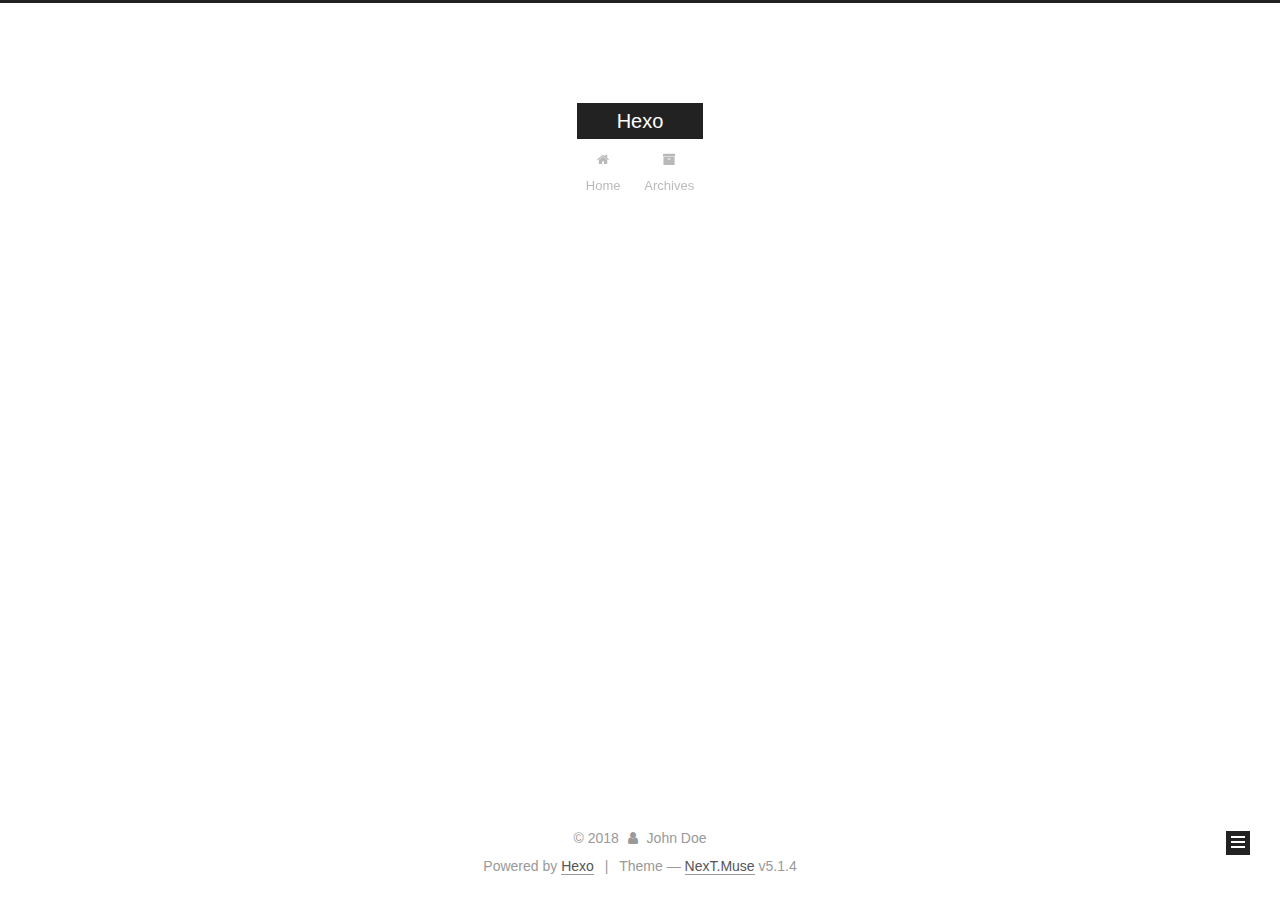
==== archives/index.html @ 944fe7e5 "Site updated: 2018-11-12 16:10:00" ====
<!DOCTYPE html>



  


<html class="theme-next muse use-motion" lang="">
<head><meta name="generator" content="Hexo 3.8.0">
  <meta charset="UTF-8">
<meta http-equiv="X-UA-Compatible" content="IE=edge">
<meta name="viewport" content="width=device-width, initial-scale=1, maximum-scale=1">
<meta name="theme-color" content="#222">









<meta http-equiv="Cache-Control" content="no-transform">
<meta http-equiv="Cache-Control" content="no-siteapp">
















  
  
  <link href="/lib/fancybox/source/jquery.fancybox.css?v=2.1.5" rel="stylesheet" type="text/css">







<link href="/lib/font-awesome/css/font-awesome.min.css?v=4.6.2" rel="stylesheet" type="text/css">

<link href="/css/main.css?v=5.1.4" rel="stylesheet" type="text/css">


  <link rel="apple-touch-icon" sizes="180x180" href="/images/apple-touch-icon-next.png?v=5.1.4">


  <link rel="icon" type="image/png" sizes="32x32" href="/images/favicon-32x32-next.png?v=5.1.4">


  <link rel="icon" type="image/png" sizes="16x16" href="/images/favicon-16x16-next.png?v=5.1.4">


  <link rel="mask-icon" href="/images/logo.svg?v=5.1.4" color="#222">





  <meta name="keywords" content="Hexo, NexT">










<meta property="og:type" content="website">
<meta property="og:title" content="Hexo">
<meta property="og:url" content="http://yoursite.com/archives/index.html">
<meta property="og:site_name" content="Hexo">
<meta property="og:locale" content="default">
<meta name="twitter:card" content="summary">
<meta name="twitter:title" content="Hexo">



<script type="text/javascript" id="hexo.configurations">
  var NexT = window.NexT || {};
  var CONFIG = {
    root: '/',
    scheme: 'Muse',
    version: '5.1.4',
    sidebar: {"position":"left","display":"post","offset":12,"b2t":false,"scrollpercent":false,"onmobile":false},
    fancybox: true,
    tabs: true,
    motion: {"enable":true,"async":false,"transition":{"post_block":"fadeIn","post_header":"slideDownIn","post_body":"slideDownIn","coll_header":"slideLeftIn","sidebar":"slideUpIn"}},
    duoshuo: {
      userId: '0',
      author: 'Author'
    },
    algolia: {
      applicationID: '',
      apiKey: '',
      indexName: '',
      hits: {"per_page":10},
      labels: {"input_placeholder":"Search for Posts","hits_empty":"We didn't find any results for the search: ${query}","hits_stats":"${hits} results found in ${time} ms"}
    }
  };
</script>



  <link rel="canonical" href="http://yoursite.com/archives/">





  <title>Archive | Hexo</title>
  








</head>

<body itemscope="" itemtype="http://schema.org/WebPage" lang="default">

  
  
    
  

  <div class="container sidebar-position-left page-archive">
    <div class="headband"></div>

    <header id="header" class="header" itemscope="" itemtype="http://schema.org/WPHeader">
      <div class="header-inner"><div class="site-brand-wrapper">
  <div class="site-meta ">
    

    <div class="custom-logo-site-title">
      <a href="/" class="brand" rel="start">
        <span class="logo-line-before"><i></i></span>
        <span class="site-title">Hexo</span>
        <span class="logo-line-after"><i></i></span>
      </a>
    </div>
      
        <p class="site-subtitle"></p>
      
  </div>

  <div class="site-nav-toggle">
    <button>
      <span class="btn-bar"></span>
      <span class="btn-bar"></span>
      <span class="btn-bar"></span>
    </button>
  </div>
</div>

<nav class="site-nav">
  

  
    <ul id="menu" class="menu">
      
        
        <li class="menu-item menu-item-home">
          <a href="/" rel="section">
            
              <i class="menu-item-icon fa fa-fw fa-home"></i> <br>
            
            Home
          </a>
        </li>
      
        
        <li class="menu-item menu-item-archives">
          <a href="/archives/" rel="section">
            
              <i class="menu-item-icon fa fa-fw fa-archive"></i> <br>
            
            Archives
          </a>
        </li>
      

      
    </ul>
  

  
</nav>



 </div>
    </header>

    <main id="main" class="main">
      <div class="main-inner">
        <div class="content-wrap">
          <div id="content" class="content">
            

  
  
  
  <div class="post-block archive">
    <div id="posts" class="posts-collapse">
      <span class="archive-move-on"></span>

      <span class="archive-page-counter">
        
        
        
          
        
        Um..! 1 post. Keep on posting.
      </span>

      

        
        
        

        
          
          <div class="collection-title">
            <h1 class="archive-year" id="archive-year-2018">2018</h1>
          </div>
        
        

        

  <article class="post post-type-normal" itemscope="" itemtype="http://schema.org/Article">
    <header class="post-header">

      <h2 class="post-title">
        
            <a class="post-title-link" href="/2018/11/12/hello-world/" itemprop="url">
              
                <span itemprop="name">Hello World</span>
              
            </a>
        
      </h2>

      <div class="post-meta">
        <time class="post-time" itemprop="dateCreated" datetime="2018-11-12T15:18:31+08:00" content="2018-11-12">
          11-12
        </time>
      </div>

    </header>
  </article>



      

    </div>
  </div>
  
  
  

  



          </div>
          


          

        </div>
        
          
  
  <div class="sidebar-toggle">
    <div class="sidebar-toggle-line-wrap">
      <span class="sidebar-toggle-line sidebar-toggle-line-first"></span>
      <span class="sidebar-toggle-line sidebar-toggle-line-middle"></span>
      <span class="sidebar-toggle-line sidebar-toggle-line-last"></span>
    </div>
  </div>

  <aside id="sidebar" class="sidebar">
    
    <div class="sidebar-inner">

      

      

      <section class="site-overview-wrap sidebar-panel sidebar-panel-active">
        <div class="site-overview">
          <div class="site-author motion-element" itemprop="author" itemscope="" itemtype="http://schema.org/Person">
            
              <p class="site-author-name" itemprop="name">John Doe</p>
              <p class="site-description motion-element" itemprop="description"></p>
          </div>

          <nav class="site-state motion-element">

            
              <div class="site-state-item site-state-posts">
              
                <a href="/archives/">
              
                  <span class="site-state-item-count">1</span>
                  <span class="site-state-item-name">posts</span>
                </a>
              </div>
            

            

            

          </nav>

          

          

          
          

          
          

          

        </div>
      </section>

      

      

    </div>
  </aside>


        
      </div>
    </main>

    <footer id="footer" class="footer">
      <div class="footer-inner">
        <div class="copyright">&copy; <span itemprop="copyrightYear">2018</span>
  <span class="with-love">
    <i class="fa fa-user"></i>
  </span>
  <span class="author" itemprop="copyrightHolder">John Doe</span>

  
</div>


  <div class="powered-by">Powered by <a class="theme-link" target="_blank" href="https://hexo.io">Hexo</a></div>



  <span class="post-meta-divider">|</span>



  <div class="theme-info">Theme &mdash; <a class="theme-link" target="_blank" href="https://github.com/iissnan/hexo-theme-next">NexT.Muse</a> v5.1.4</div>




        







        
      </div>
    </footer>

    
      <div class="back-to-top">
        <i class="fa fa-arrow-up"></i>
        
      </div>
    

    

  </div>

  

<script type="text/javascript">
  if (Object.prototype.toString.call(window.Promise) !== '[object Function]') {
    window.Promise = null;
  }
</script>









  












  
  
    <script type="text/javascript" src="/lib/jquery/index.js?v=2.1.3"></script>
  

  
  
    <script type="text/javascript" src="/lib/fastclick/lib/fastclick.min.js?v=1.0.6"></script>
  

  
  
    <script type="text/javascript" src="/lib/jquery_lazyload/jquery.lazyload.js?v=1.9.7"></script>
  

  
  
    <script type="text/javascript" src="/lib/velocity/velocity.min.js?v=1.2.1"></script>
  

  
  
    <script type="text/javascript" src="/lib/velocity/velocity.ui.min.js?v=1.2.1"></script>
  

  
  
    <script type="text/javascript" src="/lib/fancybox/source/jquery.fancybox.pack.js?v=2.1.5"></script>
  


  


  <script type="text/javascript" src="/js/src/utils.js?v=5.1.4"></script>

  <script type="text/javascript" src="/js/src/motion.js?v=5.1.4"></script>



  
  

  

  


  <script type="text/javascript" src="/js/src/bootstrap.js?v=5.1.4"></script>



  


  




	





  





  












  





  

  

  

  
  

  

  

  

</body>
</html>
---- css/main.css ----
/* normalize.css v3.0.2 | MIT License | git.io/normalize */
html {
  font-family: sans-serif; /* 1 */
  -ms-text-size-adjust: 100%; /* 2 */
  -webkit-text-size-adjust: 100%; /* 2 */
}
body {
  margin: 0;
}
article,
aside,
details,
figcaption,
figure,
footer,
header,
hgroup,
main,
menu,
nav,
section,
summary {
  display: block;
}
audio,
canvas,
progress,
video {
  display: inline-block; /* 1 */
  vertical-align: baseline; /* 2 */
}
audio:not([controls]) {
  display: none;
  height: 0;
}
[hidden],
template {
  display: none;
}
a {
  background-color: transparent;
}
a:active,
a:hover {
  outline: 0;
}
abbr[title] {
  border-bottom: 1px dotted;
}
b,
strong {
  font-weight: bold;
}
dfn {
  font-style: italic;
}
h1 {
  font-size: 2em;
  margin: 0.67em 0;
}
mark {
  background: #ff0;
  color: #000;
}
small {
  font-size: 80%;
}
sub,
sup {
  font-size: 75%;
  line-height: 0;
  position: relative;
  vertical-align: baseline;
}
sup {
  top: -0.5em;
}
sub {
  bottom: -0.25em;
}
img {
  border: 0;
}
svg:not(:root) {
  overflow: hidden;
}
figure {
  margin: 1em 40px;
}
hr {
  -moz-box-sizing: content-box;
  box-sizing: content-box;
  height: 0;
}
pre {
  overflow: auto;
}
code,
kbd,
pre,
samp {
  font-family: monospace, monospace;
  font-size: 1em;
}
button,
input,
optgroup,
select,
textarea {
  color: inherit; /* 1 */
  font: inherit; /* 2 */
  margin: 0; /* 3 */
}
button {
  overflow: visible;
}
button,
select {
  text-transform: none;
}
button,
html input[type="button"],
input[type="reset"],
input[type="submit"] {
  -webkit-appearance: button; /* 2 */
  cursor: pointer; /* 3 */
}
button[disabled],
html input[disabled] {
  cursor: default;
}
button::-moz-focus-inner,
input::-moz-focus-inner {
  border: 0;
  padding: 0;
}
input {
  line-height: normal;
}
input[type="checkbox"],
input[type="radio"] {
  box-sizing: border-box; /* 1 */
  padding: 0; /* 2 */
}
input[type="number"]::-webkit-inner-spin-button,
input[type="number"]::-webkit-outer-spin-button {
  height: auto;
}
input[type="search"] {
  -webkit-appearance: textfield; /* 1 */
  -moz-box-sizing: content-box;
  -webkit-box-sizing: content-box; /* 2 */
  box-sizing: content-box;
}
input[type="search"]::-webkit-search-cancel-button,
input[type="search"]::-webkit-search-decoration {
  -webkit-appearance: none;
}
fieldset {
  border: 1px solid #c0c0c0;
  margin: 0 2px;
  padding: 0.35em 0.625em 0.75em;
}
legend {
  border: 0; /* 1 */
  padding: 0; /* 2 */
}
textarea {
  overflow: auto;
}
optgroup {
  font-weight: bold;
}
table {
  border-collapse: collapse;
  border-spacing: 0;
}
td,
th {
  padding: 0;
}
::selection {
  background: #262a30;
  color: #fff;
}
body {
  position: relative;
  font-family: 'Lato', "PingFang SC", "Microsoft YaHei", sans-serif;
  font-size: 14px;
  line-height: 2;
  color: #555;
  background: #fff;
}
@media (max-width: 767px) {
  body {
    padding-right: 0 !important;
  }
}
@media (min-width: 768px) and (max-width: 991px) {
  body {
    padding-right: 0 !important;
  }
}
@media (min-width: 1600px) {
  body {
    font-size: 16px;
  }
}
h1,
h2,
h3,
h4,
h5,
h6 {
  margin: 0;
  padding: 0;
  font-weight: bold;
  line-height: 1.5;
  font-family: 'Lato', "PingFang SC", "Microsoft YaHei", sans-serif;
}
h2,
h3,
h4,
h5,
h6 {
  margin: 20px 0 15px;
}
h1 {
  font-size: 22px;
}
@media (max-width: 767px) {
  h1 {
    font-size: 18px;
  }
}
h2 {
  font-size: 20px;
}
@media (max-width: 767px) {
  h2 {
    font-size: 16px;
  }
}
h3 {
  font-size: 18px;
}
@media (max-width: 767px) {
  h3 {
    font-size: 14px;
  }
}
h4 {
  font-size: 16px;
}
@media (max-width: 767px) {
  h4 {
    font-size: 12px;
  }
}
h5 {
  font-size: 14px;
}
@media (max-width: 767px) {
  h5 {
    font-size: 10px;
  }
}
h6 {
  font-size: 12px;
}
@media (max-width: 767px) {
  h6 {
    font-size: 8px;
  }
}
p {
  margin: 0 0 20px 0;
}
a {
  color: #555;
  text-decoration: none;
  outline: none;
  border-bottom: 1px solid #999;
  word-wrap: break-word;
}
a:hover {
  color: #222;
  border-bottom-color: #222;
}
blockquote {
  margin: 0;
  padding: 0;
}
img {
  display: block;
  margin: auto;
  max-width: 100%;
  height: auto;
}
hr {
  margin: 40px 0;
  height: 3px;
  border: none;
  background-color: #ddd;
  background-image: repeating-linear-gradient(-45deg, #fff, #fff 4px, transparent 4px, transparent 8px);
}
blockquote {
  padding: 0 15px;
  color: #666;
  border-left: 4px solid #ddd;
}
blockquote cite::before {
  content: "-";
  padding: 0 5px;
}
dt {
  font-weight: 700;
}
dd {
  margin: 0;
  padding: 0;
}
kbd {
  border: 1px solid #ccc;
  border-radius: 0.2em;
  box-shadow: 0.1em 0.1em 0.2em rgba(0,0,0,0.1);
  background-color: #f9f9f9;
  font-family: inherit;
  background-image: -webkit-linear-gradient(top, #eee, #fff, #eee);
  padding: 0.1em 0.3em;
  white-space: nowrap;
}
.text-left {
  text-align: left;
}
.text-center {
  text-align: center;
}
.text-right {
  text-align: right;
}
.text-justify {
  text-align: justify;
}
.text-nowrap {
  white-space: nowrap;
}
.text-lowercase {
  text-transform: lowercase;
}
.text-uppercase {
  text-transform: uppercase;
}
.text-capitalize {
  text-transform: capitalize;
}
.center-block {
  display: block;
  margin-left: auto;
  margin-right: auto;
}
.clearfix:before,
.clearfix:after {
  content: " ";
  display: table;
}
.clearfix:after {
  clear: both;
}
.pullquote {
  width: 45%;
}
.pullquote.left {
  float: left;
  margin-left: 5px;
  margin-right: 10px;
}
.pullquote.right {
  float: right;
  margin-left: 10px;
  margin-right: 5px;
}
.affix.affix.affix {
  position: fixed;
}
.translation {
  margin-top: -20px;
  font-size: 14px;
  color: #999;
}
.scrollbar-measure {
  width: 100px;
  height: 100px;
  overflow: scroll;
  position: absolute;
  top: -9999px;
}
.use-motion .motion-element {
  opacity: 0;
}
table {
  margin: 20px 0;
  width: 100%;
  border-collapse: collapse;
  border-spacing: 0;
  border: 1px solid #ddd;
  font-size: 14px;
  table-layout: fixed;
  word-wrap: break-all;
}
table>tbody>tr:nth-of-type(odd) {
  background-color: #f9f9f9;
}
table>tbody>tr:hover {
  background-color: #f5f5f5;
}
caption,
th,
td {
  padding: 8px;
  text-align: left;
  vertical-align: middle;
  font-weight: normal;
}
th,
td {
  border-bottom: 3px solid #ddd;
  border-right: 1px solid #eee;
}
th {
  padding-bottom: 10px;
  font-weight: 700;
}
td {
  border-bottom-width: 1px;
}
html,
body {
  height: 100%;
}
.container {
  position: relative;
  min-height: 100%;
}
.header-inner {
  margin: 0 auto;
  padding: 100px 0 70px;
  width: 700px;
}
@media (min-width: 1600px) {
  .container .header-inner {
    width: 900px;
  }
}
.main {
  padding-bottom: 150px;
}
.main-inner {
  margin: 0 auto;
  width: 700px;
}
@media (min-width: 1600px) {
  .container .main-inner {
    width: 900px;
  }
}
.footer {
  position: absolute;
  left: 0;
  bottom: 0;
  width: 100%;
  min-height: 50px;
}
.footer-inner {
  box-sizing: border-box;
  margin: 20px auto;
  width: 700px;
}
@media (min-width: 1600px) {
  .container .footer-inner {
    width: 900px;
  }
}
pre,
.highlight {
  overflow: auto;
  margin: 20px 0;
  padding: 0;
  font-size: 13px;
  color: #4d4d4c;
  background: #f7f7f7;
  line-height: 1.6;
}
pre,
code {
  font-family: consolas, Menlo, "PingFang SC", "Microsoft YaHei", monospace;
}
code {
  padding: 2px 4px;
  word-wrap: break-word;
  color: #555;
  background: #eee;
  border-radius: 3px;
  font-size: 13px;
}
pre {
  padding: 10px;
}
pre code {
  padding: 0;
  color: #4d4d4c;
  background: none;
  text-shadow: none;
}
.highlight {
  border-radius: 1px;
}
.highlight pre {
  border: none;
  margin: 0;
  padding: 10px 0;
}
.highlight table {
  margin: 0;
  width: auto;
  border: none;
}
.highlight td {
  border: none;
  padding: 0;
}
.highlight figcaption {
  font-size: 1em;
  color: #4d4d4c;
  line-height: 1em;
  margin-bottom: 1em;
}
.highlight figcaption:before,
.highlight figcaption:after {
  content: " ";
  display: table;
}
.highlight figcaption:after {
  clear: both;
}
.highlight figcaption a {
  float: right;
  color: #4d4d4c;
}
.highlight figcaption a:hover {
  border-bottom-color: #4d4d4c;
}
.highlight .gutter pre {
  padding-left: 10px;
  padding-right: 10px;
  color: #869194;
  text-align: right;
  background-color: #eff2f3;
}
.highlight .code pre {
  width: 100%;
  padding-left: 10px;
  padding-right: 10px;
  background-color: #f7f7f7;
}
.highlight .line {
  height: 20px;
}
.gutter {
  -webkit-user-select: none;
  -moz-user-select: none;
  -ms-user-select: none;
  user-select: none;
}
.gist table {
  width: auto;
}
.gist table td {
  border: none;
}
pre .deletion {
  background: #fdd;
}
pre .addition {
  background: #dfd;
}
pre .meta {
  color: #8959a8;
}
pre .comment {
  color: #8e908c;
}
pre .variable,
pre .attribute,
pre .tag,
pre .regexp,
pre .ruby .constant,
pre .xml .tag .title,
pre .xml .pi,
pre .xml .doctype,
pre .html .doctype,
pre .css .id,
pre .css .class,
pre .css .pseudo {
  color: #c82829;
}
pre .number,
pre .preprocessor,
pre .built_in,
pre .literal,
pre .params,
pre .constant,
pre .command {
  color: #f5871f;
}
pre .ruby .class .title,
pre .css .rules .attribute,
pre .string,
pre .value,
pre .inheritance,
pre .header,
pre .ruby .symbol,
pre .xml .cdata,
pre .special,
pre .number,
pre .formula {
  color: #718c00;
}
pre .title,
pre .css .hexcolor {
  color: #3e999f;
}
pre .function,
pre .python .decorator,
pre .python .title,
pre .ruby .function .title,
pre .ruby .title .keyword,
pre .perl .sub,
pre .javascript .title,
pre .coffeescript .title {
  color: #4271ae;
}
pre .keyword,
pre .javascript .function {
  color: #8959a8;
}
.full-image.full-image.full-image.full-image {
  border: none;
  max-width: 100%;
  width: auto;
  margin: 20px auto 25px;
}
@media (min-width: 992px) {
  .full-image.full-image.full-image.full-image {
    max-width: none;
    width: 110%;
    margin: 25px -5%;
  }
}
.blockquote-center,
.page-home .post-type-quote blockquote,
.page-post-detail .post-type-quote blockquote {
  position: relative;
  margin: 40px 0;
  padding: 0;
  border-left: none;
  text-align: center;
}
.blockquote-center::before,
.page-home .post-type-quote blockquote::before,
.page-post-detail .post-type-quote blockquote::before,
.blockquote-center::after,
.page-home .post-type-quote blockquote::after,
.page-post-detail .post-type-quote blockquote::after {
  position: absolute;
  content: ' ';
  display: block;
  width: 100%;
  height: 24px;
  opacity: 0.2;
  background-repeat: no-repeat;
  background-position: 0 -6px;
  background-size: 22px 22px;
}
.blockquote-center::before,
.page-home .post-type-quote blockquote::before,
.page-post-detail .post-type-quote blockquote::before {
  top: -20px;
  background-image: url("../images/quote-l.svg");
  border-top: 1px solid #ccc;
}
.blockquote-center::after,
.page-home .post-type-quote blockquote::after,
.page-post-detail .post-type-quote blockquote::after {
  bottom: -20px;
  background-image: url("../images/quote-r.svg");
  border-bottom: 1px solid #ccc;
  background-position: 100% 8px;
}
.blockquote-center p,
.page-home .post-type-quote blockquote p,
.page-post-detail .post-type-quote blockquote p,
.blockquote-center div,
.page-home .post-type-quote blockquote div,
.page-post-detail .post-type-quote blockquote div {
  text-align: center;
}
.post .post-body .group-picture img {
  box-sizing: border-box;
  padding: 0 3px;
  border: none;
}
.post .group-picture-row {
  overflow: hidden;
  margin-top: 6px;
}
.post .group-picture-row:first-child {
  margin-top: 0;
}
.post .group-picture-column {
  float: left;
}
.page-post-detail .post-body .group-picture-column {
  float: none;
  margin-top: 10px;
  width: auto !important;
}
.page-post-detail .post-body .group-picture-column img {
  margin: 0 auto;
}
.page-archive .group-picture-container {
  overflow: hidden;
}
.page-archive .group-picture-row {
  float: left;
}
.page-archive .group-picture-row:first-child {
  margin-top: 6px;
}
.page-archive .group-picture-column {
  max-width: 150px;
  max-height: 150px;
}
.post-body .note {
  position: relative;
  padding: 15px;
  margin-bottom: 20px;
  border: 1px solid #eee;
  border-left-width: 5px;
  border-radius: 3px;
}
.post-body .note h2,
.post-body .note h3,
.post-body .note h4,
.post-body .note h5,
.post-body .note h6 {
  margin-top: 0;
  margin-bottom: 0;
  border-bottom: initial;
  padding-top: 0 !important;
}
.post-body .note p:first-child,
.post-body .note ul:first-child,
.post-body .note ol:first-child,
.post-body .note table:first-child,
.post-body .note pre:first-child,
.post-body .note blockquote:first-child {
  margin-top: 0;
}
.post-body .note p:last-child,
.post-body .note ul:last-child,
.post-body .note ol:last-child,
.post-body .note table:last-child,
.post-body .note pre:last-child,
.post-body .note blockquote:last-child {
  margin-bottom: 0;
}
.post-body .note.default {
  border-left-color: #777;
}
.post-body .note.default h2,
.post-body .note.default h3,
.post-body .note.default h4,
.post-body .note.default h5,
.post-body .note.default h6 {
  color: #777;
}
.post-body .note.primary {
  border-left-color: #6f42c1;
}
.post-body .note.primary h2,
.post-body .note.primary h3,
.post-body .note.primary h4,
.post-body .note.primary h5,
.post-body .note.primary h6 {
  color: #6f42c1;
}
.post-body .note.info {
  border-left-color: #428bca;
}
.post-body .note.info h2,
.post-body .note.info h3,
.post-body .note.info h4,
.post-body .note.info h5,
.post-body .note.info h6 {
  color: #428bca;
}
.post-body .note.success {
  border-left-color: #5cb85c;
}
.post-body .note.success h2,
.post-body .note.success h3,
.post-body .note.success h4,
.post-body .note.success h5,
.post-body .note.success h6 {
  color: #5cb85c;
}
.post-body .note.warning {
  border-left-color: #f0ad4e;
}
.post-body .note.warning h2,
.post-body .note.warning h3,
.post-body .note.warning h4,
.post-body .note.warning h5,
.post-body .note.warning h6 {
  color: #f0ad4e;
}
.post-body .note.danger {
  border-left-color: #d9534f;
}
.post-body .note.danger h2,
.post-body .note.danger h3,
.post-body .note.danger h4,
.post-body .note.danger h5,
.post-body .note.danger h6 {
  color: #d9534f;
}
.post-body .label {
  display: inline;
  padding: 0 2px;
  white-space: nowrap;
}
.post-body .label.default {
  background-color: #f0f0f0;
}
.post-body .label.primary {
  background-color: #efe6f7;
}
.post-body .label.info {
  background-color: #e5f2f8;
}
.post-body .label.success {
  background-color: #e7f4e9;
}
.post-body .label.warning {
  background-color: #fcf6e1;
}
.post-body .label.danger {
  background-color: #fae8eb;
}
.post-body .tabs {
  position: relative;
  display: block;
  margin-bottom: 20px;
  padding-top: 10px;
}
.post-body .tabs ul.nav-tabs {
  margin: 0;
  padding: 0;
  display: flex;
  margin-bottom: -1px;
}
@media (max-width: 413px) {
  .post-body .tabs ul.nav-tabs {
    display: block;
    margin-bottom: 5px;
  }
}
.post-body .tabs ul.nav-tabs li.tab {
  list-style-type: none !important;
  margin: 0 0.25em 0 0;
  border-top: 3px solid transparent;
  border-left: 1px solid transparent;
  border-right: 1px solid transparent;
}
@media (max-width: 413px) {
  .post-body .tabs ul.nav-tabs li.tab {
    margin: initial;
    border-top: 1px solid transparent;
    border-left: 3px solid transparent;
    border-right: 1px solid transparent;
    border-bottom: 1px solid transparent;
  }
}
.post-body .tabs ul.nav-tabs li.tab a {
  outline: 0;
  border-bottom: initial;
  display: block;
  line-height: 1.8em;
  padding: 0.25em 0.75em;
  transition-duration: 0.2s;
  transition-timing-function: ease-out;
  transition-delay: 0s;
}
.post-body .tabs ul.nav-tabs li.tab a i {
  width: 1.285714285714286em;
}
.post-body .tabs ul.nav-tabs li.tab.active {
  border-top: 3px solid #fc6423;
  border-left: 1px solid #ddd;
  border-right: 1px solid #ddd;
  background-color: #fff;
}
@media (max-width: 413px) {
  .post-body .tabs ul.nav-tabs li.tab.active {
    border-top: 1px solid #ddd;
    border-left: 3px solid #fc6423;
    border-right: 1px solid #ddd;
    border-bottom: 1px solid #ddd;
  }
}
.post-body .tabs ul.nav-tabs li.tab.active a {
  cursor: default;
  color: #555;
}
.post-body .tabs .tab-content {
  background-color: #fff;
}
.post-body .tabs .tab-content .tab-pane {
  border: 1px solid #ddd;
  padding: 20px 20px 0 20px;
}
.post-body .tabs .tab-content .tab-pane:not(.active) {
  display: none !important;
}
.post-body .tabs .tab-content .tab-pane.active {
  display: block !important;
}
.btn {
  display: inline-block;
  padding: 0 20px;
  font-size: 14px;
  color: #fff;
  background: #222;
  border: 2px solid #222;
  text-decoration: none;
  border-radius: 0;
  transition-property: background-color;
  transition-duration: 0.2s;
  transition-timing-function: ease-in-out;
  transition-delay: 0s;
  line-height: 2;
}
.btn:hover {
  border-color: #222;
  color: #222;
  background: #fff;
}
.btn +.btn {
  margin: 0 0 8px 8px;
}
.btn .fa-fw {
  width: 1.285714285714286em;
  text-align: left;
}
.btn-bar {
  display: block;
  width: 22px;
  height: 2px;
  background: #555;
  border-radius: 1px;
}
.btn-bar+.btn-bar {
  margin-top: 4px;
}
.pagination {
  margin: 120px 0 40px;
  text-align: center;
  border-top: 1px solid #eee;
}
.page-number-basic,
.pagination .prev,
.pagination .next,
.pagination .page-number,
.pagination .space {
  display: inline-block;
  position: relative;
  top: -1px;
  margin: 0 10px;
  padding: 0 11px;
}
@media (max-width: 767px) {
  .page-number-basic,
  .pagination .prev,
  .pagination .next,
  .pagination .page-number,
  .pagination .space {
    margin: 0 5px;
  }
}
.pagination .prev,
.pagination .next,
.pagination .page-number {
  border-bottom: 0;
  border-top: 1px solid #eee;
  transition-property: border-color;
  transition-duration: 0.2s;
  transition-timing-function: ease-in-out;
  transition-delay: 0s;
}
.pagination .prev:hover,
.pagination .next:hover,
.pagination .page-number:hover {
  border-top-color: #222;
}
.pagination .space {
  padding: 0;
  margin: 0;
}
.pagination .prev {
  margin-left: 0;
}
.pagination .next {
  margin-right: 0;
}
.pagination .page-number.current {
  color: #fff;
  background: #ccc;
  border-top-color: #ccc;
}
@media (max-width: 767px) {
  .pagination {
    border-top: none;
  }
  .pagination .prev,
  .pagination .next,
  .pagination .page-number {
    margin-bottom: 10px;
    border-top: 0;
    border-bottom: 1px solid #eee;
    padding: 0 10px;
  }
  .pagination .prev:hover,
  .pagination .next:hover,
  .pagination .page-number:hover {
    border-bottom-color: #222;
  }
}
.comments {
  margin: 60px 20px 0;
}
.tag-cloud {
  text-align: center;
}
.tag-cloud a {
  display: inline-block;
  margin: 10px;
}
.back-to-top {
  box-sizing: border-box;
  position: fixed;
  bottom: -100px;
  right: 30px;
  z-index: 1050;
  padding: 0 6px;
  width: 24px;
  background: #222;
  font-size: 12px;
  opacity: 1;
  color: #fff;
  cursor: pointer;
  text-align: center;
  -webkit-transform: translateZ(0);
  transition-property: bottom;
  transition-duration: 0.2s;
  transition-timing-function: ease-in-out;
  transition-delay: 0s;
}
@media (min-width: 768px) and (max-width: 991px) {
  .back-to-top {
    display: none !important;
  }
}
@media (max-width: 767px) {
  .back-to-top {
    display: none !important;
  }
}
.back-to-top.back-to-top-on {
  bottom: 19px;
}
.header {
  background: transparent;
}
.header-inner {
  position: relative;
}
.headband {
  height: 3px;
  background: #222;
}
.site-meta {
  margin: 0;
  text-align: center;
}
@media (max-width: 767px) {
  .site-meta {
    text-align: center;
  }
}
.brand {
  position: relative;
  display: inline-block;
  padding: 0 40px;
  color: #fff;
  background: #222;
  border-bottom: none;
}
.brand:hover {
  color: #fff;
}
.logo {
  display: inline-block;
  margin-right: 5px;
  line-height: 36px;
  vertical-align: top;
}
.site-title {
  display: inline-block;
  vertical-align: top;
  line-height: 36px;
  font-size: 20px;
  font-weight: normal;
  font-family: 'Lato', "PingFang SC", "Microsoft YaHei", sans-serif;
}
.site-subtitle {
  margin-top: 10px;
  font-size: 13px;
  color: #999;
}
.use-motion .brand {
  opacity: 0;
}
.use-motion .logo,
.use-motion .site-title,
.use-motion .site-subtitle {
  opacity: 0;
  position: relative;
  top: -10px;
}
.site-nav-toggle {
  display: none;
  position: absolute;
  top: 10px;
  left: 10px;
}
@media (max-width: 767px) {
  .site-nav-toggle {
    display: block;
  }
}
.site-nav-toggle button {
  margin-top: 2px;
  padding: 9px 10px;
  background: transparent;
  border: none;
}
@media (max-width: 767px) {
  .site-nav {
    display: none;
    margin: 0 -10px;
    padding: 0 10px;
    clear: both;
    border-top: 1px solid #ddd;
  }
}
@media (min-width: 768px) and (max-width: 991px) {
  .site-nav {
    display: block !important;
  }
}
@media (min-width: 992px) {
  .site-nav {
    display: block !important;
  }
}
.menu {
  margin-top: 20px;
  padding-left: 0;
  text-align: center;
}
.menu .menu-item {
  display: inline-block;
  margin: 0 10px;
  list-style: none;
}
@media screen and (max-width: 767px) {
  .menu .menu-item {
    margin-top: 10px;
  }
}
.menu .menu-item a {
  display: block;
  font-size: 13px;
  line-height: inherit;
  border-bottom: 1px solid transparent;
  transition-property: border-color;
  transition-duration: 0.2s;
  transition-timing-function: ease-in-out;
  transition-delay: 0s;
}
.menu .menu-item a:hover {
  border-bottom-color: #222;
}
.menu .menu-item .fa {
  margin-right: 5px;
}
.use-motion .menu-item {
  opacity: 0;
}
.post-body {
  font-family: 'Lato', "PingFang SC", "Microsoft YaHei", sans-serif;
}
@media (max-width: 767px) {
  .post-body {
    word-break: break-word;
  }
}
.post-body .fancybox img {
  display: block !important;
  margin: 0 auto;
  cursor: pointer;
  cursor: zoom-in;
  cursor: -webkit-zoom-in;
}
.post-body .image-caption,
.post-body .figure .caption {
  margin: -20px auto 15px;
  text-align: center;
  font-size: 14px;
  color: #999;
  font-weight: bold;
  line-height: 1;
}
.post-sticky-flag {
  display: inline-block;
  font-size: 16px;
  -ms-transform: rotate(30deg);
  -webkit-transform: rotate(30deg);
  -moz-transform: rotate(30deg);
  -ms-transform: rotate(30deg);
  -o-transform: rotate(30deg);
  transform: rotate(30deg);
}
.use-motion .post-block,
.use-motion .pagination,
.use-motion .comments {
  opacity: 0;
}
.use-motion .post-header {
  opacity: 0;
}
.use-motion .post-body {
  opacity: 0;
}
.use-motion .collection-title {
  opacity: 0;
}
.posts-expand {
  padding-top: 40px;
}
@media (max-width: 767px) {
  .posts-expand {
    margin: 0 20px;
  }
  .post-body pre .gutter pre {
    padding-right: 10px;
  }
  .post-body .highlight {
    margin-left: 0px;
    margin-right: 0px;
    padding: 0;
  }
  .post-body .highlight .gutter pre {
    padding-right: 10px;
  }
}
@media (min-width: 992px) {
  .posts-expand .post-body {
    text-align: justify;
  }
}
.posts-expand .post-body h2,
.posts-expand .post-body h3,
.posts-expand .post-body h4,
.posts-expand .post-body h5,
.posts-expand .post-body h6 {
  padding-top: 10px;
}
.posts-expand .post-body h2 .header-anchor,
.posts-expand .post-body h3 .header-anchor,
.posts-expand .post-body h4 .header-anchor,
.posts-expand .post-body h5 .header-anchor,
.posts-expand .post-body h6 .header-anchor {
  float: right;
  margin-left: 10px;
  color: #ccc;
  border-bottom-style: none;
  visibility: hidden;
}
.posts-expand .post-body h2 .header-anchor:hover,
.posts-expand .post-body h3 .header-anchor:hover,
.posts-expand .post-body h4 .header-anchor:hover,
.posts-expand .post-body h5 .header-anchor:hover,
.posts-expand .post-body h6 .header-anchor:hover {
  color: inherit;
}
.posts-expand .post-body h2:hover .header-anchor,
.posts-expand .post-body h3:hover .header-anchor,
.posts-expand .post-body h4:hover .header-anchor,
.posts-expand .post-body h5:hover .header-anchor,
.posts-expand .post-body h6:hover .header-anchor {
  visibility: visible;
}
.posts-expand .post-body ul li {
  list-style: circle;
}
.posts-expand .post-body img {
  box-sizing: border-box;
  margin: auto;
  padding: 3px;
  border: 1px solid #ddd;
}
.posts-expand .post-body .fancybox img {
  margin: 0 auto 25px;
}
@media (max-width: 767px) {
  .posts-collapse {
    margin: 0 20px;
  }
  .posts-collapse .post-title,
  .posts-collapse .post-meta {
    display: block;
    width: auto;
    text-align: left;
  }
}
.posts-collapse {
  position: relative;
  z-index: 1010;
  margin-left: 55px;
}
.posts-collapse::after {
  content: " ";
  position: absolute;
  top: 20px;
  left: 0;
  margin-left: -2px;
  width: 4px;
  height: 100%;
  background: #f5f5f5;
  z-index: -1;
}
@media (max-width: 767px) {
  .posts-collapse {
    margin: 0 20px;
  }
}
.posts-collapse .collection-title {
  position: relative;
  margin: 60px 0;
}
.posts-collapse .collection-title h1,
.posts-collapse .collection-title h2 {
  margin-left: 20px;
}
.posts-collapse .collection-title small {
  color: #bbb;
  margin-left: 5px;
}
.posts-collapse .collection-title::before {
  content: " ";
  position: absolute;
  left: 0;
  top: 50%;
  margin-left: -4px;
  margin-top: -4px;
  width: 8px;
  height: 8px;
  background: #bbb;
  border-radius: 50%;
}
.posts-collapse .post {
  margin: 30px 0;
}
.posts-collapse .post-header {
  position: relative;
  transition-duration: 0.2s;
  transition-timing-function: ease-in-out;
  transition-delay: 0s;
  transition-property: border;
  border-bottom: 1px dashed #ccc;
}
.posts-collapse .post-header::before {
  content: " ";
  position: absolute;
  left: 0;
  top: 12px;
  width: 6px;
  height: 6px;
  margin-left: -4px;
  background: #bbb;
  border-radius: 50%;
  border: 1px solid #fff;
  transition-duration: 0.2s;
  transition-timing-function: ease-in-out;
  transition-delay: 0s;
  transition-property: background;
}
.posts-collapse .post-header:hover {
  border-bottom-color: #666;
}
.posts-collapse .post-header:hover::before {
  background: #222;
}
.posts-collapse .post-meta {
  position: absolute;
  font-size: 12px;
  left: 20px;
  top: 5px;
}
.posts-collapse .post-comments-count {
  display: none;
}
.posts-collapse .post-title {
  margin-left: 60px;
  font-size: 16px;
  font-weight: normal;
  line-height: inherit;
}
.posts-collapse .post-title::after {
  margin-left: 3px;
  opacity: 0.6;
}
.posts-collapse .post-title a {
  color: #666;
  border-bottom: none;
}
.page-home .post-type-quote .post-header,
.page-post-detail .post-type-quote .post-header,
.page-home .post-type-quote .post-tags,
.page-post-detail .post-type-quote .post-tags {
  display: none;
}
.posts-expand .post-title {
  text-align: center;
  word-break: break-word;
  font-weight: 400;
}
.posts-expand .post-title-link {
  display: inline-block;
  position: relative;
  color: #555;
  border-bottom: none;
  line-height: 1.2;
  vertical-align: top;
}
.posts-expand .post-title-link::before {
  content: "";
  position: absolute;
  width: 100%;
  height: 2px;
  bottom: 0;
  left: 0;
  background-color: #000;
  visibility: hidden;
  -webkit-transform: scaleX(0);
  -moz-transform: scaleX(0);
  -ms-transform: scaleX(0);
  -o-transform: scaleX(0);
  transform: scaleX(0);
  transition-duration: 0.2s;
  transition-timing-function: ease-in-out;
  transition-delay: 0s;
}
.posts-expand .post-title-link:hover::before {
  visibility: visible;
  -webkit-transform: scaleX(1);
  -moz-transform: scaleX(1);
  -ms-transform: scaleX(1);
  -o-transform: scaleX(1);
  transform: scaleX(1);
}
.posts-expand .post-title-link .fa {
  font-size: 16px;
}
.posts-expand .post-meta {
  margin: 3px 0 60px 0;
  color: #999;
  font-family: 'Lato', "PingFang SC", "Microsoft YaHei", sans-serif;
  font-size: 12px;
  text-align: center;
}
.posts-expand .post-meta .post-category-list {
  display: inline-block;
  margin: 0;
  padding: 3px;
}
.posts-expand .post-meta .post-category-list-link {
  color: #999;
}
.posts-expand .post-meta .post-description {
  font-size: 14px;
  margin-top: 2px;
}
.post-meta-divider {
  margin: 0 0.5em;
}
.post-meta-item-icon {
  margin-right: 3px;
}
@media (min-width: 768px) and (max-width: 991px) {
  .post-meta-item-icon {
    display: inline-block;
  }
}
@media (max-width: 767px) {
  .post-meta-item-icon {
    display: inline-block;
  }
}
@media (min-width: 768px) and (max-width: 991px) {
  .post-meta-item-text {
    display: none;
  }
}
@media (max-width: 767px) {
  .post-meta-item-text {
    display: none;
  }
}
@media (max-width: 767px) {
  .posts-expand .post-comments-count {
    display: none;
  }
}
.post-button {
  margin-top: 40px;
}
.posts-expand .post-tags {
  margin-top: 40px;
  text-align: center;
}
.posts-expand .post-tags a {
  display: inline-block;
  margin-right: 10px;
  font-size: 13px;
}
.post-nav {
  display: table;
  margin-top: 15px;
  width: 100%;
  border-top: 1px solid #eee;
}
.post-nav-divider {
  display: table-cell;
  width: 10%;
}
.post-nav-item {
  display: table-cell;
  padding: 10px 0 0 0;
  width: 45%;
  vertical-align: top;
}
.post-nav-item a {
  position: relative;
  display: block;
  line-height: 25px;
  font-size: 14px;
  color: #555;
  border-bottom: none;
}
.post-nav-item a:hover {
  color: #222;
  border-bottom: none;
}
.post-nav-item a:active {
  top: 2px;
}
.post-nav-item .fa {
  position: absolute;
  top: 8px;
  left: 0;
  font-size: 12px;
}
.post-nav-next a {
  padding-left: 15px;
}
.post-nav-prev {
  text-align: right;
}
.post-nav-prev a {
  padding-right: 15px;
}
.post-nav-prev .fa {
  right: 0;
  left: auto;
}
.posts-expand .post-eof {
  display: block;
  margin: 80px auto 60px;
  width: 8%;
  height: 1px;
  background: #ccc;
  text-align: center;
}
.post:last-child .post-eof.post-eof.post-eof {
  display: none;
}
.post-gallery {
  display: table;
  table-layout: fixed;
  width: 100%;
  border-collapse: separate;
}
.post-gallery-row {
  display: table-row;
}
.post-gallery .post-gallery-img {
  display: table-cell;
  text-align: center;
  vertical-align: middle;
  border: none;
}
.post-gallery .post-gallery-img img {
  max-width: 100%;
  max-height: 100%;
  border: none;
}
.fancybox-close,
.fancybox-close:hover {
  border: none;
}
.rtl.post-body p,
.rtl.post-body a,
.rtl.post-body h1,
.rtl.post-body h2,
.rtl.post-body h3,
.rtl.post-body h4,
.rtl.post-body h5,
.rtl.post-body h6,
.rtl.post-body li,
.rtl.post-body ul,
.rtl.post-body ol {
  direction: rtl;
  font-family: UKIJ Ekran;
}
.rtl.post-title {
  font-family: UKIJ Ekran;
}
.sidebar {
  position: fixed;
  right: 0;
  top: 0;
  bottom: 0;
  width: 0;
  z-index: 1040;
  box-shadow: inset 0 2px 6px #000;
  background: #222;
  -webkit-transform: translateZ(0);
}
.sidebar a {
  color: #999;
  border-bottom-color: #555;
}
.sidebar a:hover {
  color: #eee;
}
@media (min-width: 768px) and (max-width: 991px) {
  .sidebar {
    display: none !important;
  }
}
@media (max-width: 767px) {
  .sidebar {
    display: none !important;
  }
}
.sidebar-inner {
  position: relative;
  padding: 20px 10px;
  color: #999;
  text-align: center;
}
.site-overview-wrap {
  overflow: hidden;
}
.site-overview {
  overflow-y: auto;
  overflow-x: hidden;
}
.sidebar-toggle {
  position: fixed;
  right: 30px;
  bottom: 45px;
  width: 14px;
  height: 14px;
  padding: 5px;
  background: #222;
  line-height: 0;
  z-index: 1050;
  cursor: pointer;
  -webkit-transform: translateZ(0);
}
@media (min-width: 768px) and (max-width: 991px) {
  .sidebar-toggle {
    display: none !important;
  }
}
@media (max-width: 767px) {
  .sidebar-toggle {
    display: none !important;
  }
}
.sidebar-toggle-line {
  position: relative;
  display: inline-block;
  vertical-align: top;
  height: 2px;
  width: 100%;
  background: #fff;
  margin-top: 3px;
}
.sidebar-toggle-line:first-child {
  margin-top: 0;
}
.site-author-image {
  display: block;
  margin: 0 auto;
  padding: 2px;
  max-width: 96px;
  height: auto;
  border: 2px solid #333;
}
.site-author-name {
  margin: 5px 0 0;
  text-align: center;
  color: #f5f5f5;
  font-weight: normal;
}
.site-description {
  margin-top: 5px;
  text-align: center;
  font-size: 14px;
  color: #999;
}
.site-state {
  overflow: hidden;
  line-height: 1.4;
  white-space: nowrap;
  text-align: center;
}
.site-state-item {
  display: inline-block;
  padding: 0 15px;
  border-left: 1px solid #333;
}
.site-state-item:first-child {
  border-left: none;
}
.site-state-item a {
  border-bottom: none;
}
.site-state-item-count {
  display: block;
  text-align: center;
  color: inherit;
  font-weight: 600;
  font-size: 18px;
}
.site-state-item-name {
  font-size: 13px;
  color: inherit;
}
.feed-link {
  margin-top: 20px;
}
.feed-link a {
  display: inline-block;
  padding: 0 15px;
  color: #fc6423;
  border: 1px solid #fc6423;
  border-radius: 4px;
}
.feed-link a i {
  color: #fc6423;
  font-size: 14px;
}
.feed-link a:hover {
  color: #fff;
  background: #fc6423;
}
.feed-link a:hover i {
  color: #fff;
}
.links-of-author {
  margin-top: 20px;
}
.links-of-author a {
  display: inline-block;
  vertical-align: middle;
  margin-right: 10px;
  margin-bottom: 10px;
  border-bottom-color: #555;
  font-size: 13px;
}
.links-of-author a:before {
  display: inline-block;
  vertical-align: middle;
  margin-right: 3px;
  content: " ";
  width: 4px;
  height: 4px;
  border-radius: 50%;
  background: #59ff9f;
}
.links-of-blogroll {
  font-size: 13px;
}
.links-of-blogroll-title {
  margin-top: 20px;
  font-size: 14px;
  font-weight: 600;
}
.links-of-blogroll-list {
  margin: 0;
  padding: 0;
  list-style: none;
}
.links-of-blogroll-item {
  padding: 2px 10px;
}
.links-of-blogroll-item a {
  max-width: 280px;
  box-sizing: border-box;
  display: inline-block;
  overflow: hidden;
  white-space: nowrap;
  text-overflow: ellipsis;
}
.sidebar-nav {
  margin: 0 0 20px;
  padding-left: 0;
}
.sidebar-nav li {
  display: inline-block;
  cursor: pointer;
  border-bottom: 1px solid transparent;
  font-size: 14px;
  color: #555;
}
.sidebar-nav li:hover {
  color: #f5f5f5;
}
.page-post-detail .sidebar-nav-toc {
  padding: 0 5px;
}
.page-post-detail .sidebar-nav-overview {
  margin-left: 10px;
}
.sidebar-nav .sidebar-nav-active {
  color: #87daff;
  border-bottom-color: #87daff;
}
.sidebar-nav .sidebar-nav-active:hover {
  color: #87daff;
}
.sidebar-panel {
  display: none;
}
.sidebar-panel-active {
  display: block;
}
.post-toc-empty {
  font-size: 14px;
  color: #666;
}
.post-toc-wrap {
  overflow: hidden;
}
.post-toc {
  overflow: auto;
}
.post-toc ol {
  margin: 0;
  padding: 0 2px 5px 10px;
  text-align: left;
  list-style: none;
  font-size: 14px;
}
.post-toc ol > ol {
  padding-left: 0;
}
.post-toc ol a {
  transition-duration: 0.2s;
  transition-timing-function: ease-in-out;
  transition-delay: 0s;
  transition-property: all;
  color: #999;
  border-bottom-color: #555;
}
.post-toc ol a:hover {
  color: #ccc;
  border-bottom-color: #ccc;
}
.post-toc .nav-item {
  overflow: hidden;
  text-overflow: ellipsis;
  text-align: justify;
  white-space: nowrap;
  line-height: 1.8;
}
.post-toc .nav .nav-child {
  display: none;
}
.post-toc .nav .active > .nav-child {
  display: block;
}
.post-toc .nav .active-current > .nav-child {
  display: block;
}
.post-toc .nav .active-current > .nav-child > .nav-item {
  display: block;
}
.post-toc .nav .active > a {
  color: #87daff;
  border-bottom-color: #87daff;
}
.post-toc .nav .active-current > a {
  color: #87daff;
}
.post-toc .nav .active-current > a:hover {
  color: #87daff;
}
.footer {
  font-size: 14px;
  color: #999;
}
.footer img {
  border: none;
}
.footer-inner {
  text-align: center;
}
.with-love {
  display: inline-block;
  margin: 0 5px;
}
.powered-by,
.theme-info {
  display: inline-block;
}
.cc-license {
  margin-top: 10px;
  text-align: center;
}
.cc-license .cc-opacity {
  opacity: 0.7;
  border-bottom: none;
}
.cc-license .cc-opacity:hover {
  opacity: 0.9;
}
.cc-license img {
  display: inline-block;
}
.theme-next #ds-thread #ds-reset {
  color: #555;
}
.theme-next #ds-thread #ds-reset .ds-replybox {
  margin-bottom: 30px;
}
.theme-next #ds-thread #ds-reset .ds-replybox .ds-avatar,
.theme-next #ds-reset .ds-avatar img {
  box-shadow: none;
}
.theme-next #ds-thread #ds-reset .ds-textarea-wrapper {
  border-color: #c7d4e1;
  background: none;
  border-top-right-radius: 3px;
  border-top-left-radius: 3px;
}
.theme-next #ds-thread #ds-reset .ds-textarea-wrapper textarea {
  height: 60px;
}
.theme-next #ds-reset .ds-rounded-top {
  border-radius: 0;
}
.theme-next #ds-thread #ds-reset .ds-post-toolbar {
  box-sizing: border-box;
  border: 1px solid #c7d4e1;
  background: #f6f8fa;
}
.theme-next #ds-thread #ds-reset .ds-post-options {
  height: 40px;
  border: none;
  background: none;
}
.theme-next #ds-thread #ds-reset .ds-toolbar-buttons {
  top: 11px;
}
.theme-next #ds-thread #ds-reset .ds-sync {
  top: 5px;
}
.theme-next #ds-thread #ds-reset .ds-post-button {
  top: 4px;
  right: 5px;
  width: 90px;
  height: 30px;
  border: 1px solid #c5ced7;
  border-radius: 3px;
  background-image: linear-gradient(#fbfbfc, #f5f7f9);
  color: #60676d;
}
.theme-next #ds-thread #ds-reset .ds-post-button:hover {
  background-position: 0 -30px;
  color: #60676d;
}
.theme-next #ds-thread #ds-reset .ds-comments-info {
  padding: 10px 0;
}
.theme-next #ds-thread #ds-reset .ds-sort {
  display: none;
}
.theme-next #ds-thread #ds-reset li.ds-tab a.ds-current {
  border: none;
  background: #f6f8fa;
  color: #60676d;
}
.theme-next #ds-thread #ds-reset li.ds-tab a.ds-current:hover {
  background-color: #e9f0f7;
  color: #60676d;
}
.theme-next #ds-thread #ds-reset li.ds-tab a {
  border-radius: 2px;
  padding: 5px;
}
.theme-next #ds-thread #ds-reset .ds-login-buttons p {
  color: #999;
  line-height: 36px;
}
.theme-next #ds-thread #ds-reset .ds-login-buttons .ds-service-list li {
  height: 28px;
}
.theme-next #ds-thread #ds-reset .ds-service-list a {
  background: none;
  padding: 5px;
  border: 1px solid;
  border-radius: 3px;
  text-align: center;
}
.theme-next #ds-thread #ds-reset .ds-service-list a:hover {
  color: #fff;
  background: #666;
}
.theme-next #ds-thread #ds-reset .ds-service-list .ds-weibo {
  color: #fc9b00;
  border-color: #fc9b00;
}
.theme-next #ds-thread #ds-reset .ds-service-list .ds-weibo:hover {
  background: #fc9b00;
}
.theme-next #ds-thread #ds-reset .ds-service-list .ds-qq {
  color: #60a3ec;
  border-color: #60a3ec;
}
.theme-next #ds-thread #ds-reset .ds-service-list .ds-qq:hover {
  background: #60a3ec;
}
.theme-next #ds-thread #ds-reset .ds-service-list .ds-renren {
  color: #2e7ac4;
  border-color: #2e7ac4;
}
.theme-next #ds-thread #ds-reset .ds-service-list .ds-renren:hover {
  background: #2e7ac4;
}
.theme-next #ds-thread #ds-reset .ds-service-list .ds-douban {
  color: #37994c;
  border-color: #37994c;
}
.theme-next #ds-thread #ds-reset .ds-service-list .ds-douban:hover {
  background: #37994c;
}
.theme-next #ds-thread #ds-reset .ds-service-list .ds-kaixin {
  color: #fef20d;
  border-color: #fef20d;
}
.theme-next #ds-thread #ds-reset .ds-service-list .ds-kaixin:hover {
  background: #fef20d;
}
.theme-next #ds-thread #ds-reset .ds-service-list .ds-netease {
  color: #f00;
  border-color: #f00;
}
.theme-next #ds-thread #ds-reset .ds-service-list .ds-netease:hover {
  background: #f00;
}
.theme-next #ds-thread #ds-reset .ds-service-list .ds-sohu {
  color: #ffcb05;
  border-color: #ffcb05;
}
.theme-next #ds-thread #ds-reset .ds-service-list .ds-sohu:hover {
  background: #ffcb05;
}
.theme-next #ds-thread #ds-reset .ds-service-list .ds-baidu {
  color: #2831e0;
  border-color: #2831e0;
}
.theme-next #ds-thread #ds-reset .ds-service-list .ds-baidu:hover {
  background: #2831e0;
}
.theme-next #ds-thread #ds-reset .ds-service-list .ds-google {
  color: #166bec;
  border-color: #166bec;
}
.theme-next #ds-thread #ds-reset .ds-service-list .ds-google:hover {
  background: #166bec;
}
.theme-next #ds-thread #ds-reset .ds-service-list .ds-weixin {
  color: #00ce0d;
  border-color: #00ce0d;
}
.theme-next #ds-thread #ds-reset .ds-service-list .ds-weixin:hover {
  background: #00ce0d;
}
.theme-next #ds-thread #ds-reset .ds-service-list .ds-more-services {
  border: none;
}
.theme-next #ds-thread #ds-reset .ds-service-list .ds-more-services:hover {
  background: none;
}
.theme-next #ds-reset .duoshuo-ua-admin {
  display: inline-block;
  color: #f00;
}
.theme-next #ds-reset .duoshuo-ua-platform,
.theme-next #ds-reset .duoshuo-ua-browser {
  color: #ccc;
}
.theme-next #ds-reset .duoshuo-ua-platform .fa,
.theme-next #ds-reset .duoshuo-ua-browser .fa {
  display: inline-block;
  margin-right: 3px;
}
.theme-next #ds-reset .duoshuo-ua-separator {
  display: inline-block;
  margin-left: 5px;
}
.theme-next .this_ua {
  background-color: #ccc !important;
  border-radius: 4px;
  padding: 0 5px !important;
  margin: 1px 1px !important;
  border: 1px solid #bbb !important;
  color: #fff;
  display: inline-block !important;
}
.theme-next .this_ua.admin {
  background-color: #d9534f !important;
  border-color: #d9534f !important;
}
.theme-next .this_ua.platform.iOS,
.theme-next .this_ua.platform.Mac,
.theme-next .this_ua.platform.Windows {
  background-color: #39b3d7 !important;
  border-color: #46b8da !important;
}
.theme-next .this_ua.platform.Linux {
  background-color: #3a3a3a !important;
  border-color: #1f1f1f !important;
}
.theme-next .this_ua.platform.Android {
  background-color: #00c47d !important;
  border-color: #01b171 !important;
}
.theme-next .this_ua.browser.Mobile,
.theme-next .this_ua.browser.Chrome {
  background-color: #5cb85c !important;
  border-color: #4cae4c !important;
}
.theme-next .this_ua.browser.Firefox {
  background-color: #f0ad4e !important;
  border-color: #eea236 !important;
}
.theme-next .this_ua.browser.Maxthon,
.theme-next .this_ua.browser.IE {
  background-color: #428bca !important;
  border-color: #357ebd !important;
}
.theme-next .this_ua.browser.baidu,
.theme-next .this_ua.browser.UCBrowser,
.theme-next .this_ua.browser.Opera {
  background-color: #d9534f !important;
  border-color: #d43f3a !important;
}
.theme-next .this_ua.browser.Android,
.theme-next .this_ua.browser.QQBrowser {
  background-color: #78ace9 !important;
  border-color: #4cae4c !important;
}
.post-spread {
  margin-top: 20px;
  text-align: center;
}
.jiathis_style {
  display: inline-block;
}
.jiathis_style a {
  border: none;
}
.fa {
  font-family: FontAwesome !important;
}
.post-spread {
  margin-top: 20px;
  text-align: center;
}
.bdshare-slide-button-box a {
  border: none;
}
.bdsharebuttonbox {
  display: inline-block;
}
.bdsharebuttonbox a {
  border: none;
}
.local-search-pop-overlay {
  position: fixed;
  width: 100%;
  height: 100%;
  top: 0;
  left: 0;
  z-index: 2080;
  background-color: rgba(0,0,0,0.3);
}
.local-search-popup {
  display: none;
  position: fixed;
  top: 10%;
  left: 50%;
  margin-left: -350px;
  width: 700px;
  height: 80%;
  padding: 0;
  background: #fff;
  color: #333;
  z-index: 9999;
  border-radius: 5px;
}
@media (max-width: 767px) {
  .local-search-popup {
    padding: 0;
    top: 0;
    left: 0;
    margin: 0;
    width: 100%;
    height: 100%;
    border-radius: 0;
  }
}
.local-search-popup ul.search-result-list {
  padding: 0;
  margin: 0 5px;
}
.local-search-popup p.search-result {
  border-bottom: 1px dashed #ccc;
  padding: 5px 0;
}
.local-search-popup a.search-result-title {
  font-weight: bold;
  font-size: 16px;
}
.local-search-popup .search-keyword {
  border-bottom: 1px dashed #f00;
  font-weight: bold;
  color: #f00;
}
.local-search-popup .local-search-header {
  padding: 5px;
  height: 36px;
  background: #f5f5f5;
  border-top-left-radius: 5px;
  border-top-right-radius: 5px;
}
.local-search-popup #local-search-result {
  overflow: auto;
  position: relative;
  padding: 5px 25px;
  height: calc(100% - 55px);
}
.local-search-popup .local-search-input-wrapper {
  display: inline-block;
  width: calc(100% - 90px);
  height: 36px;
  line-height: 36px;
  padding: 0 5px;
}
.local-search-popup .local-search-input-wrapper input {
  padding: 8px 0;
  height: 20px;
  display: block;
  width: 100%;
  outline: none;
  border: none;
  background: transparent;
  vertical-align: middle;
}
.local-search-popup .search-icon,
.local-search-popup .popup-btn-close {
  display: inline-block;
  font-size: 18px;
  color: #999;
  height: 36px;
  width: 18px;
  padding-left: 10px;
  padding-right: 10px;
}
.local-search-popup .search-icon {
  float: left;
}
.local-search-popup .popup-btn-close {
  border-left: 1px solid #eee;
  float: right;
  cursor: pointer;
}
.local-search-popup #no-result {
  position: absolute;
  left: 50%;
  top: 50%;
  -webkit-transform: translate(-50%, -50%);
  -webkit-transform: translate(-50%, -50%);
  -moz-transform: translate(-50%, -50%);
  -ms-transform: translate(-50%, -50%);
  -o-transform: translate(-50%, -50%);
  transform: translate(-50%, -50%);
  color: #ccc;
}
.site-uv,
.site-pv,
.page-pv {
  display: inline-block;
}
.site-uv .busuanzi-value,
.site-pv .busuanzi-value,
.page-pv .busuanzi-value {
  margin: 0 5px;
}
.site-uv {
  margin-right: 10px;
}
.site-uv::after {
  content: "|";
  padding-left: 10px;
}
.page-archive .archive-page-counter {
  position: relative;
  top: 3px;
  left: 20px;
}
@media (max-width: 767px) {
  .page-archive .archive-page-counter {
    top: 5px;
  }
}
.page-archive .posts-collapse .archive-move-on {
  position: absolute;
  top: 11px;
  left: 0;
  margin-left: -6px;
  width: 10px;
  height: 10px;
  opacity: 0.5;
  background: #555;
  border: 1px solid #fff;
  border-radius: 50%;
}
.category-all-page .category-all-title {
  text-align: center;
}
.category-all-page .category-all {
  margin-top: 20px;
}
.category-all-page .category-list {
  margin: 0;
  padding: 0;
  list-style: none;
}
.category-all-page .category-list-item {
  margin: 5px 10px;
}
.category-all-page .category-list-count {
  color: #bbb;
}
.category-all-page .category-list-count:before {
  display: inline;
  content: " (";
}
.category-all-page .category-list-count:after {
  display: inline;
  content: ") ";
}
.category-all-page .category-list-child {
  padding-left: 10px;
}
#schedule ul#event-list {
  padding-left: 30px;
}
#schedule ul#event-list hr {
  margin: 20px 0 45px 0 !important;
  background: #222;
}
#schedule ul#event-list hr:after {
  display: inline-block;
  content: 'NOW';
  background: #222;
  color: #fff;
  font-weight: bold;
  text-align: right;
  padding: 0 5px;
}
#schedule ul#event-list li.event {
  margin: 20px 0px;
  background: #f9f9f9;
  padding-left: 10px;
  min-height: 40px;
}
#schedule ul#event-list li.event h2.event-summary {
  margin: 0;
  padding-bottom: 3px;
}
#schedule ul#event-list li.event h2.event-summary:before {
  display: inline-block;
  font-family: FontAwesome;
  font-size: 8px;
  content: '\f111';
  vertical-align: middle;
  margin-right: 25px;
  color: #bbb;
}
#schedule ul#event-list li.event span.event-relative-time {
  display: inline-block;
  font-size: 12px;
  font-weight: 400;
  padding-left: 12px;
  color: #bbb;
}
#schedule ul#event-list li.event span.event-details {
  display: block;
  color: #bbb;
  margin-left: 56px;
  padding-top: 3px;
  padding-bottom: 6px;
  text-indent: -24px;
  line-height: 18px;
}
#schedule ul#event-list li.event span.event-details:before {
  text-indent: 0;
  display: inline-block;
  width: 14px;
  font-family: FontAwesome;
  text-align: center;
  margin-right: 9px;
  color: #bbb;
}
#schedule ul#event-list li.event span.event-details.event-location:before {
  content: '\f041';
}
#schedule ul#event-list li.event span.event-details.event-duration:before {
  content: '\f017';
}
#schedule ul#event-list li.event-past {
  background: #fcfcfc;
}
#schedule ul#event-list li.event-past > * {
  opacity: 0.6;
}
#schedule ul#event-list li.event-past h2.event-summary {
  color: #bbb;
}
#schedule ul#event-list li.event-past h2.event-summary:before {
  color: #dfdfdf;
}
#schedule ul#event-list li.event-now {
  background: #222;
  color: #fff;
  padding: 15px 0 15px 10px;
}
#schedule ul#event-list li.event-now h2.event-summary:before {
  -webkit-transform: scale(1.2);
  -moz-transform: scale(1.2);
  -ms-transform: scale(1.2);
  -o-transform: scale(1.2);
  transform: scale(1.2);
  color: #fff;
  animation: dot-flash 1s alternate infinite ease-in-out;
}
#schedule ul#event-list li.event-now * {
  color: #fff !important;
}
@-moz-keyframes dot-flash {
  from {
    opacity: 1;
    -webkit-transform: scale(1.1);
    -moz-transform: scale(1.1);
    -ms-transform: scale(1.1);
    -o-transform: scale(1.1);
    transform: scale(1.1);
  }
  to {
    opacity: 0;
    -webkit-transform: scale(1);
    -moz-transform: scale(1);
    -ms-transform: scale(1);
    -o-transform: scale(1);
    transform: scale(1);
  }
}
@-webkit-keyframes dot-flash {
  from {
    opacity: 1;
    -webkit-transform: scale(1.1);
    -moz-transform: scale(1.1);
    -ms-transform: scale(1.1);
    -o-transform: scale(1.1);
    transform: scale(1.1);
  }
  to {
    opacity: 0;
    -webkit-transform: scale(1);
    -moz-transform: scale(1);
    -ms-transform: scale(1);
    -o-transform: scale(1);
    transform: scale(1);
  }
}
@-o-keyframes dot-flash {
  from {
    opacity: 1;
    -webkit-transform: scale(1.1);
    -moz-transform: scale(1.1);
    -ms-transform: scale(1.1);
    -o-transform: scale(1.1);
    transform: scale(1.1);
  }
  to {
    opacity: 0;
    -webkit-transform: scale(1);
    -moz-transform: scale(1);
    -ms-transform: scale(1);
    -o-transform: scale(1);
    transform: scale(1);
  }
}
@keyframes dot-flash {
  from {
    opacity: 1;
    -webkit-transform: scale(1.1);
    -moz-transform: scale(1.1);
    -ms-transform: scale(1.1);
    -o-transform: scale(1.1);
    transform: scale(1.1);
  }
  to {
    opacity: 0;
    -webkit-transform: scale(1);
    -moz-transform: scale(1);
    -ms-transform: scale(1);
    -o-transform: scale(1);
    transform: scale(1);
  }
}
.page-post-detail .sidebar-toggle-line {
  background: #87daff;
}
.page-post-detail .comments {
  overflow: hidden;
}
@media (max-width: 767px) {
  .header-inner,
  .container .main-inner,
  .footer-inner {
    width: auto;
  }
}
embed {
  display: block;
  margin: 0px auto 25px auto;
}
.custom-logo .site-meta-headline {
  text-align: center;
}
.custom-logo .brand {
  background: none;
}
.custom-logo .site-title {
  margin: 10px auto 0;
  font-size: 24px;
  color: #222;
}
.custom-logo .site-title a {
  border: none;
}
.custom-logo-image {
  margin: 0 auto;
  padding: 5px;
  max-width: 150px;
  background: #fff;
}
@media (max-width: 767px) {
  .site-nav {
    position: absolute;
    left: 0;
    top: 52px;
    margin: 0;
    width: 100%;
    padding: 0;
    background: #fff;
    border-bottom: 1px solid #ddd;
    z-index: 1030;
  }
}
@media (max-width: 767px) {
  .menu {
    text-align: left;
  }
}
@media (max-width: 767px) {
  .menu .menu-item {
    display: block;
    margin: 0 10px;
    vertical-align: top;
  }
}
@media (max-width: 767px) {
  .menu .menu-item br {
    display: none;
  }
}
@media (max-width: 767px) {
  .menu .menu-item a {
    padding: 5px 10px;
  }
}
.menu .menu-item .fa {
  margin-right: 0;
}
.site-search form {
  display: none;
}
.links-of-blogroll-inline .links-of-blogroll-item {
  display: inline-block;
}
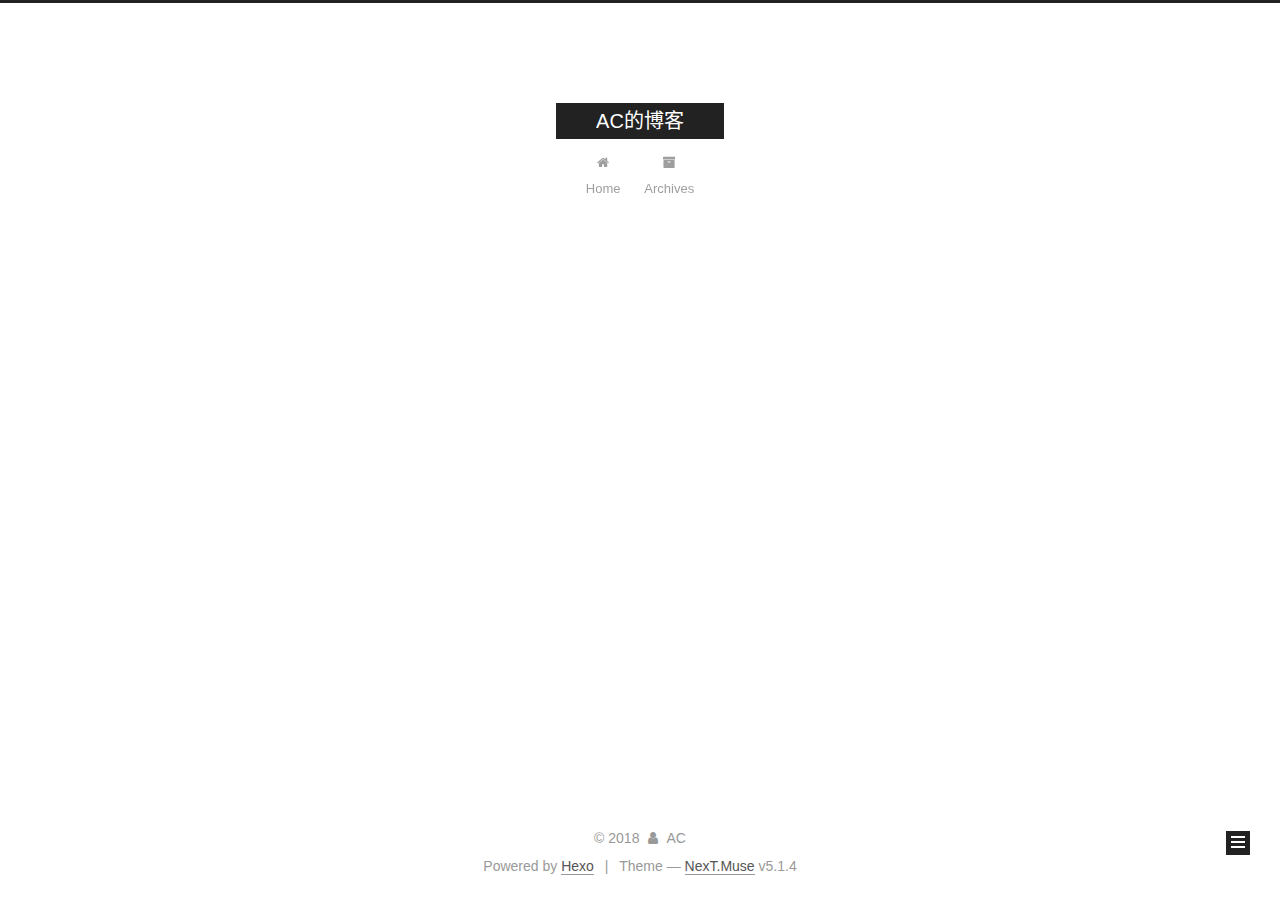
==== commit 79d8c74b: "Site updated: 2018-11-12 16:23:07" ====
--- a/archives/index.html
+++ b/archives/index.html
@@ -5,7 +5,7 @@
   
 
 
-<html class="theme-next muse use-motion" lang="">
+<html class="theme-next muse use-motion" lang="zh-CN">
 <head><meta name="generator" content="Hexo 3.8.0">
   <meta charset="UTF-8">
 <meta http-equiv="X-UA-Compatible" content="IE=edge">
@@ -80,12 +80,12 @@
 
 
 <meta property="og:type" content="website">
-<meta property="og:title" content="Hexo">
+<meta property="og:title" content="AC的博客">
 <meta property="og:url" content="http://yoursite.com/archives/index.html">
-<meta property="og:site_name" content="Hexo">
-<meta property="og:locale" content="default">
+<meta property="og:site_name" content="AC的博客">
+<meta property="og:locale" content="zh-CN">
 <meta name="twitter:card" content="summary">
-<meta name="twitter:title" content="Hexo">
+<meta name="twitter:title" content="AC的博客">
 
 
 
@@ -121,7 +121,7 @@
 
 
 
-  <title>Archive | Hexo</title>
+  <title>Archive | AC的博客</title>
   
 
 
@@ -133,7 +133,7 @@
 
 </head>
 
-<body itemscope="" itemtype="http://schema.org/WebPage" lang="default">
+<body itemscope="" itemtype="http://schema.org/WebPage" lang="zh-CN">
 
   
   
@@ -151,7 +151,7 @@
     <div class="custom-logo-site-title">
       <a href="/" class="brand" rel="start">
         <span class="logo-line-before"><i></i></span>
-        <span class="site-title">Hexo</span>
+        <span class="site-title">AC的博客</span>
         <span class="logo-line-after"><i></i></span>
       </a>
     </div>
@@ -312,7 +312,7 @@
         <div class="site-overview">
           <div class="site-author motion-element" itemprop="author" itemscope="" itemtype="http://schema.org/Person">
             
-              <p class="site-author-name" itemprop="name">John Doe</p>
+              <p class="site-author-name" itemprop="name">AC</p>
               <p class="site-description motion-element" itemprop="description"></p>
           </div>
 
@@ -368,7 +368,7 @@
   <span class="with-love">
     <i class="fa fa-user"></i>
   </span>
-  <span class="author" itemprop="copyrightHolder">John Doe</span>
+  <span class="author" itemprop="copyrightHolder">AC</span>
 
   
 </div>
--- a/css/main.css
+++ b/css/main.css
@@ -1822,7 +1822,7 @@
   width: 4px;
   height: 4px;
   border-radius: 50%;
-  background: #59ff9f;
+  background: #b5f0ff;
 }
 .links-of-blogroll {
   font-size: 13px;
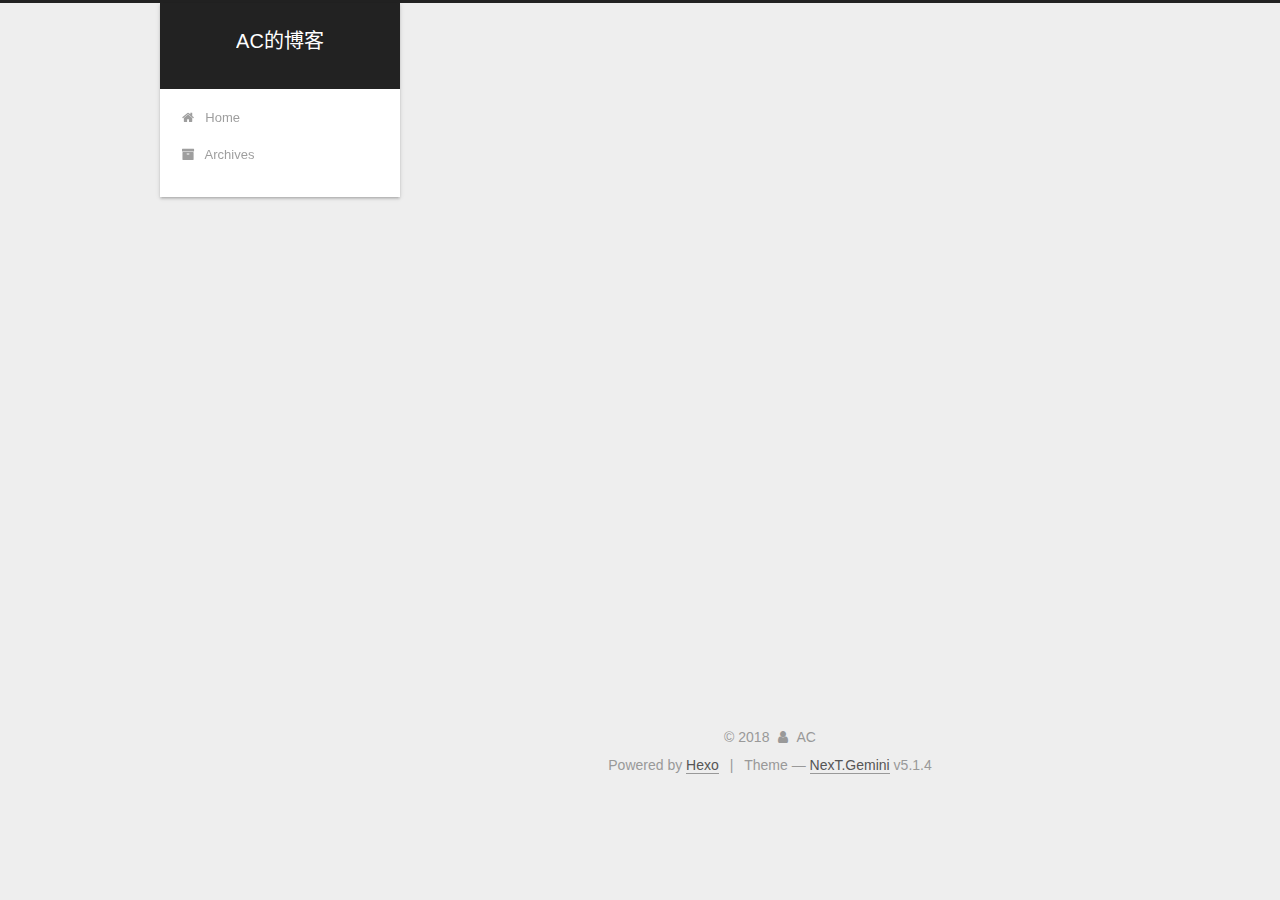
==== commit 2309da68: "Site updated: 2018-11-12 16:25:24" ====
--- a/archives/index.html
+++ b/archives/index.html
@@ -5,7 +5,7 @@
   
 
 
-<html class="theme-next muse use-motion" lang="zh-CN">
+<html class="theme-next gemini use-motion" lang="zh-CN">
 <head><meta name="generator" content="Hexo 3.8.0">
   <meta charset="UTF-8">
 <meta http-equiv="X-UA-Compatible" content="IE=edge">
@@ -93,7 +93,7 @@
   var NexT = window.NexT || {};
   var CONFIG = {
     root: '/',
-    scheme: 'Muse',
+    scheme: 'Gemini',
     version: '5.1.4',
     sidebar: {"position":"left","display":"post","offset":12,"b2t":false,"scrollpercent":false,"onmobile":false},
     fancybox: true,
@@ -382,7 +382,7 @@
 
 
 
-  <div class="theme-info">Theme &mdash; <a class="theme-link" target="_blank" href="https://github.com/iissnan/hexo-theme-next">NexT.Muse</a> v5.1.4</div>
+  <div class="theme-info">Theme &mdash; <a class="theme-link" target="_blank" href="https://github.com/iissnan/hexo-theme-next">NexT.Gemini</a> v5.1.4</div>
 
 
 
@@ -482,6 +482,13 @@
   
   
 
+
+  <script type="text/javascript" src="/js/src/affix.js?v=5.1.4"></script>
+
+  <script type="text/javascript" src="/js/src/schemes/pisces.js?v=5.1.4"></script>
+
+
+
   
 
   
--- a/css/main.css
+++ b/css/main.css
@@ -189,7 +189,7 @@
   font-size: 14px;
   line-height: 2;
   color: #555;
-  background: #fff;
+  background: #eee;
 }
 @media (max-width: 767px) {
   body {
@@ -445,7 +445,7 @@
 .header-inner {
   margin: 0 auto;
   padding: 100px 0 70px;
-  width: 700px;
+  width: calc(100% - 252px);
 }
 @media (min-width: 1600px) {
   .container .header-inner {
@@ -457,7 +457,7 @@
 }
 .main-inner {
   margin: 0 auto;
-  width: 700px;
+  width: calc(100% - 252px);
 }
 @media (min-width: 1600px) {
   .container .main-inner {
@@ -474,7 +474,7 @@
 .footer-inner {
   box-sizing: border-box;
   margin: 20px auto;
-  width: 700px;
+  width: calc(100% - 252px);
 }
 @media (min-width: 1600px) {
   .container .footer-inner {
@@ -653,8 +653,8 @@
 @media (min-width: 992px) {
   .full-image.full-image.full-image.full-image {
     max-width: none;
-    width: 110%;
-    margin: 25px -5%;
+    width: 118%;
+    margin: 0 -9%;
   }
 }
 .blockquote-center,
@@ -940,11 +940,11 @@
   display: inline-block;
   padding: 0 20px;
   font-size: 14px;
-  color: #fff;
-  background: #222;
-  border: 2px solid #222;
+  color: #555;
+  background: #fff;
+  border: 2px solid #555;
   text-decoration: none;
-  border-radius: 0;
+  border-radius: 2px;
   transition-property: background-color;
   transition-duration: 0.2s;
   transition-timing-function: ease-in-out;
@@ -953,8 +953,8 @@
 }
 .btn:hover {
   border-color: #222;
-  color: #222;
-  background: #fff;
+  color: #fff;
+  background: #222;
 }
 .btn +.btn {
   margin: 0 0 8px 8px;
@@ -1066,7 +1066,7 @@
   width: 24px;
   background: #222;
   font-size: 12px;
-  opacity: 1;
+  opacity: 0.6;
   color: #fff;
   cursor: pointer;
   text-align: center;
@@ -1087,7 +1087,7 @@
   }
 }
 .back-to-top.back-to-top-on {
-  bottom: 19px;
+  bottom: 30px;
 }
 .header {
   background: transparent;
@@ -1136,7 +1136,7 @@
 .site-subtitle {
   margin-top: 10px;
   font-size: 13px;
-  color: #999;
+  color: #ddd;
 }
 .use-motion .brand {
   opacity: 0;
@@ -1209,7 +1209,8 @@
   transition-timing-function: ease-in-out;
   transition-delay: 0s;
 }
-.menu .menu-item a:hover {
+.menu .menu-item a:hover,
+.menu-item-active a {
   border-bottom-color: #222;
 }
 .menu .menu-item .fa {
@@ -1738,20 +1739,20 @@
   display: block;
   margin: 0 auto;
   padding: 2px;
-  max-width: 96px;
+  max-width: 120px;
   height: auto;
-  border: 2px solid #333;
+  border: 1px solid #eee;
 }
 .site-author-name {
-  margin: 5px 0 0;
+  margin: 0;
   text-align: center;
-  color: #f5f5f5;
-  font-weight: normal;
+  color: #222;
+  font-weight: 600;
 }
 .site-description {
-  margin-top: 5px;
+  margin-top: 0;
   text-align: center;
-  font-size: 14px;
+  font-size: 13px;
   color: #999;
 }
 .site-state {
@@ -1763,7 +1764,7 @@
 .site-state-item {
   display: inline-block;
   padding: 0 15px;
-  border-left: 1px solid #333;
+  border-left: 1px solid #eee;
 }
 .site-state-item:first-child {
   border-left: none;
@@ -1776,11 +1777,11 @@
   text-align: center;
   color: inherit;
   font-weight: 600;
-  font-size: 18px;
+  font-size: 16px;
 }
 .site-state-item-name {
   font-size: 13px;
-  color: inherit;
+  color: #999;
 }
 .feed-link {
   margin-top: 20px;
@@ -1822,7 +1823,7 @@
   width: 4px;
   height: 4px;
   border-radius: 50%;
-  background: #b5f0ff;
+  background: #6983eb;
 }
 .links-of-blogroll {
   font-size: 13px;
@@ -1860,7 +1861,7 @@
   color: #555;
 }
 .sidebar-nav li:hover {
-  color: #f5f5f5;
+  color: #fc6423;
 }
 .page-post-detail .sidebar-nav-toc {
   padding: 0 5px;
@@ -1869,11 +1870,11 @@
   margin-left: 10px;
 }
 .sidebar-nav .sidebar-nav-active {
-  color: #87daff;
-  border-bottom-color: #87daff;
+  color: #fc6423;
+  border-bottom-color: #fc6423;
 }
 .sidebar-nav .sidebar-nav-active:hover {
-  color: #87daff;
+  color: #fc6423;
 }
 .sidebar-panel {
   display: none;
@@ -1906,12 +1907,12 @@
   transition-timing-function: ease-in-out;
   transition-delay: 0s;
   transition-property: all;
-  color: #999;
-  border-bottom-color: #555;
+  color: #666;
+  border-bottom-color: #ccc;
 }
 .post-toc ol a:hover {
-  color: #ccc;
-  border-bottom-color: #ccc;
+  color: #000;
+  border-bottom-color: #000;
 }
 .post-toc .nav-item {
   overflow: hidden;
@@ -1933,14 +1934,14 @@
   display: block;
 }
 .post-toc .nav .active > a {
-  color: #87daff;
-  border-bottom-color: #87daff;
+  color: #fc6423;
+  border-bottom-color: #fc6423;
 }
 .post-toc .nav .active-current > a {
-  color: #87daff;
+  color: #fc6423;
 }
 .post-toc .nav .active-current > a:hover {
-  color: #87daff;
+  color: #fc6423;
 }
 .footer {
   font-size: 14px;
@@ -2580,83 +2581,543 @@
   }
 }
 .page-post-detail .sidebar-toggle-line {
-  background: #87daff;
+  background: #fc6423;
 }
 .page-post-detail .comments {
   overflow: hidden;
 }
-@media (max-width: 767px) {
-  .header-inner,
-  .container .main-inner,
+.header {
+  position: relative;
+  margin: 0 auto;
+  width: 75%;
+}
+@media (min-width: 768px) and (max-width: 991px) {
+  .header {
+    width: auto;
+  }
+}
+@media (max-width: 767px) {
+  .header {
+    width: auto;
+  }
+}
+.header-inner {
+  position: absolute;
+  top: 0;
+  overflow: hidden;
+  padding: 0;
+  width: 240px;
+  background: #fff;
+  box-shadow: 0 2px 2px 0 rgba(0,0,0,0.12), 0 3px 1px -2px rgba(0,0,0,0.06), 0 1px 5px 0 rgba(0,0,0,0.12);
+  border-radius: initial;
+}
+@media (min-width: 1600px) {
+  .container .header-inner {
+    width: 240px;
+  }
+}
+@media (min-width: 768px) and (max-width: 991px) {
+  .header-inner {
+    position: relative;
+    width: auto;
+    border-radius: initial;
+  }
+}
+@media (max-width: 767px) {
+  .header-inner {
+    position: relative;
+    width: auto;
+    border-radius: initial;
+  }
+}
+.main:before,
+.main:after {
+  content: " ";
+  display: table;
+}
+.main:after {
+  clear: both;
+}
+@media (min-width: 768px) and (max-width: 991px) {
+  .main {
+    padding-bottom: 100px;
+  }
+}
+@media (max-width: 767px) {
+  .main {
+    padding-bottom: 100px;
+  }
+}
+.container .main-inner {
+  width: 75%;
+}
+@media (min-width: 768px) and (max-width: 991px) {
+  .container .main-inner {
+    width: auto;
+  }
+}
+@media (max-width: 767px) {
+  .container .main-inner {
+    width: auto;
+  }
+}
+.content-wrap {
+  float: right;
+  box-sizing: border-box;
+  padding: 40px;
+  width: calc(100% - 252px);
+  background: #fff;
+  min-height: 700px;
+  box-shadow: 0 2px 2px 0 rgba(0,0,0,0.12), 0 3px 1px -2px rgba(0,0,0,0.06), 0 1px 5px 0 rgba(0,0,0,0.12);
+  border-radius: initial;
+}
+@media (min-width: 768px) and (max-width: 991px) {
+  .content-wrap {
+    width: 100%;
+    padding: 20px;
+    border-radius: initial;
+  }
+}
+@media (max-width: 767px) {
+  .content-wrap {
+    width: 100%;
+    padding: 20px;
+    min-height: auto;
+    border-radius: initial;
+  }
+}
+.sidebar {
+  position: static;
+  float: left;
+  margin-top: 300px;
+  width: 240px;
+  background: #eee;
+  box-shadow: none;
+}
+@media (min-width: 768px) and (max-width: 991px) {
+  .sidebar {
+    display: none;
+  }
+}
+@media (max-width: 767px) {
+  .sidebar {
+    display: none;
+  }
+}
+.sidebar-toggle {
+  display: none;
+}
+.footer-inner {
+  width: 75%;
+  padding-left: 260px;
+}
+@media (min-width: 768px) and (max-width: 991px) {
   .footer-inner {
     width: auto;
-  }
-}
-embed {
-  display: block;
-  margin: 0px auto 25px auto;
-}
-.custom-logo .site-meta-headline {
-  text-align: center;
-}
-.custom-logo .brand {
+    padding-left: 0 !important;
+    padding-right: 0 !important;
+  }
+}
+@media (max-width: 767px) {
+  .footer-inner {
+    width: auto;
+    padding-left: 0 !important;
+    padding-right: 0 !important;
+  }
+}
+.sidebar-position-right .header-inner {
+  right: 0;
+}
+.sidebar-position-right .content-wrap {
+  float: left;
+}
+.sidebar-position-right .sidebar {
+  float: right;
+}
+.sidebar-position-right .footer-inner {
+  padding-left: 0;
+  padding-right: 260px;
+}
+.site-brand-wrapper {
+  position: relative;
+}
+.site-meta {
+  padding: 20px 0;
+  color: #fff;
+  background: #222;
+}
+@media (min-width: 768px) and (max-width: 991px) {
+  .site-meta {
+    box-shadow: 0 0 16px rgba(0,0,0,0.5);
+  }
+}
+@media (max-width: 767px) {
+  .site-meta {
+    box-shadow: 0 0 16px rgba(0,0,0,0.5);
+  }
+}
+.brand {
+  padding: 0;
   background: none;
 }
-.custom-logo .site-title {
-  margin: 10px auto 0;
-  font-size: 24px;
-  color: #222;
-}
-.custom-logo .site-title a {
-  border: none;
-}
-.custom-logo-image {
-  margin: 0 auto;
-  padding: 5px;
-  max-width: 150px;
-  background: #fff;
-}
-@media (max-width: 767px) {
-  .site-nav {
-    position: absolute;
-    left: 0;
-    top: 52px;
-    margin: 0;
-    width: 100%;
-    padding: 0;
-    background: #fff;
-    border-bottom: 1px solid #ddd;
-    z-index: 1030;
-  }
-}
-@media (max-width: 767px) {
-  .menu {
-    text-align: left;
-  }
-}
-@media (max-width: 767px) {
-  .menu .menu-item {
-    display: block;
-    margin: 0 10px;
-    vertical-align: top;
-  }
-}
-@media (max-width: 767px) {
-  .menu .menu-item br {
-    display: none;
-  }
-}
-@media (max-width: 767px) {
-  .menu .menu-item a {
-    padding: 5px 10px;
-  }
-}
-.menu .menu-item .fa {
-  margin-right: 0;
+.brand:hover {
+  color: #fff;
+}
+.site-subtitle {
+  margin: 10px 10px 0;
+  font-weight: initial;
 }
 .site-search form {
   display: none;
 }
+.site-nav {
+  border-top: none;
+}
+@media (min-width: 768px) and (max-width: 991px) {
+  .site-nav {
+    display: none !important;
+  }
+}
+@media (min-width: 768px) and (max-width: 991px) {
+  .site-nav-on {
+    display: block !important;
+  }
+}
+.menu .menu-item {
+  display: block;
+  margin: 0;
+}
+.menu .menu-item a {
+  position: relative;
+  box-sizing: border-box;
+  padding: 5px 20px;
+  text-align: left;
+  line-height: inherit;
+  transition-property: background-color;
+  transition-duration: 0.2s;
+  transition-timing-function: ease-in-out;
+  transition-delay: 0s;
+}
+.menu .menu-item a:hover,
+.menu-item-active a {
+  background: #f9f9f9;
+  border-bottom-color: #fff;
+}
+.menu .menu-item br {
+  display: none;
+}
+.menu-item-active a:after {
+  content: " ";
+  position: absolute;
+  top: 50%;
+  margin-top: -3px;
+  right: 15px;
+  width: 6px;
+  height: 6px;
+  border-radius: 50%;
+  background-color: #bbb;
+}
+.btn-bar {
+  background-color: #fff;
+}
+.site-nav-toggle {
+  left: 20px;
+  top: 50%;
+  -webkit-transform: translateY(-50%);
+  -webkit-transform: translateY(-50%);
+  -moz-transform: translateY(-50%);
+  -ms-transform: translateY(-50%);
+  -o-transform: translateY(-50%);
+  transform: translateY(-50%);
+}
+@media (min-width: 768px) and (max-width: 991px) {
+  .site-nav-toggle {
+    display: block;
+  }
+}
+.use-motion .sidebar .motion-element {
+  opacity: 1;
+}
+.sidebar {
+  margin-left: -100%;
+  right: auto;
+  bottom: auto;
+  -webkit-transform: none;
+}
+.sidebar-inner {
+  box-sizing: border-box;
+  width: 240px;
+  color: #555;
+  background: #fff;
+  box-shadow: 0 2px 2px 0 rgba(0,0,0,0.12), 0 3px 1px -2px rgba(0,0,0,0.06), 0 1px 5px 0 rgba(0,0,0,0.12), 0 -1px 0.5px 0 rgba(0,0,0,0.09);
+  border-radius: initial;
+  opacity: 0;
+}
+.sidebar-inner.affix {
+  position: fixed;
+  top: 12px;
+}
+.sidebar-inner.affix-bottom {
+  position: absolute;
+}
+.site-overview {
+  text-align: left;
+}
+.site-author:before,
+.site-author:after {
+  content: " ";
+  display: table;
+}
+.site-author:after {
+  clear: both;
+}
+.sidebar a {
+  color: #555;
+}
+.sidebar a:hover {
+  color: #222;
+}
+.site-state-item {
+  padding: 0 10px;
+}
+.links-of-author-item a:before {
+  display: none;
+}
+.links-of-author-item a {
+  border-bottom: none;
+  text-decoration: underline;
+}
+.feed-link {
+  border-top: 1px dotted #ccc;
+  border-bottom: 1px dotted #ccc;
+  text-align: center;
+}
+.feed-link a {
+  display: block;
+  color: #fc6423;
+  border: none;
+}
+.feed-link a:hover {
+  background: none;
+  color: #e34603;
+}
+.feed-link a:hover i {
+  color: #e34603;
+}
+.links-of-author {
+  display: flex;
+  flex-wrap: wrap;
+  justify-content: center;
+}
+.links-of-author-item {
+  margin: 5px 0 0;
+  width: 50%;
+}
+.links-of-author-item a {
+  max-width: 216px;
+  box-sizing: border-box;
+  display: inline-block;
+  margin-right: 0;
+  margin-bottom: 0;
+  padding: 0 5px;
+  overflow: hidden;
+  white-space: nowrap;
+  text-overflow: ellipsis;
+}
+.links-of-author-item a {
+  display: block;
+  text-decoration: none;
+}
+.links-of-author-item a:hover {
+  border-radius: 4px;
+  background: #eee;
+}
+.links-of-author-item .fa {
+  margin-right: 2px;
+  font-size: 16px;
+}
+.links-of-author-item .fa-globe {
+  font-size: 15px;
+}
+.links-of-blogroll {
+  text-align: center;
+  margin-top: 20px;
+  padding: 3px 0 0;
+  border-top: 1px dotted #ccc;
+}
+.links-of-blogroll-title {
+  margin-top: 0;
+}
+.links-of-blogroll-item {
+  padding: 0;
+}
+.links-of-blogroll-inline:before,
+.links-of-blogroll-inline:after {
+  content: " ";
+  display: table;
+}
+.links-of-blogroll-inline:after {
+  clear: both;
+}
 .links-of-blogroll-inline .links-of-blogroll-item {
-  display: inline-block;
-}
+  margin: 5px 0 0;
+  width: 50%;
+  display: inline-block;
+  width: unset;
+}
+.links-of-blogroll-inline .links-of-blogroll-item a {
+  max-width: 216px;
+  box-sizing: border-box;
+  display: inline-block;
+  margin-right: 0;
+  margin-bottom: 0;
+  padding: 0 5px;
+  overflow: hidden;
+  white-space: nowrap;
+  text-overflow: ellipsis;
+}
+.content-wrap {
+  padding: initial;
+  background: initial;
+  box-shadow: initial;
+  border-radius: initial;
+}
+.post-block {
+  padding: 40px;
+  background: #fff;
+  box-shadow: 0 2px 2px 0 rgba(0,0,0,0.12), 0 3px 1px -2px rgba(0,0,0,0.06), 0 1px 5px 0 rgba(0,0,0,0.12);
+  border-radius: initial;
+}
+#posts > article + article .post-block {
+  margin-top: 12px;
+  box-shadow: 0 2px 2px 0 rgba(0,0,0,0.12), 0 3px 1px -2px rgba(0,0,0,0.06), 0 1px 5px 0 rgba(0,0,0,0.12), 0 -1px 0.5px 0 rgba(0,0,0,0.09);
+  border-radius: initial;
+}
+.comments {
+  padding: 40px;
+  margin: initial;
+  margin-top: 12px;
+  background: #fff;
+  box-shadow: 0 2px 2px 0 rgba(0,0,0,0.12), 0 3px 1px -2px rgba(0,0,0,0.06), 0 1px 5px 0 rgba(0,0,0,0.12), 0 -1px 0.5px 0 rgba(0,0,0,0.09);
+  border-radius: initial;
+}
+.posts-expand {
+  padding-top: initial;
+}
+.post-nav-divider {
+  width: 4%;
+}
+.post-nav-item {
+  width: 48%;
+}
+.post-eof,
+.post-spread {
+  display: none !important;
+}
+.pagination {
+  margin: 12px 0 0;
+  border-top: initial;
+  background: #fff;
+  box-shadow: 0 2px 2px 0 rgba(0,0,0,0.12), 0 3px 1px -2px rgba(0,0,0,0.06), 0 1px 5px 0 rgba(0,0,0,0.12), 0 -1px 0.5px 0 rgba(0,0,0,0.09);
+  border-radius: initial;
+  padding: 10px 0 10px;
+}
+.pagination .prev,
+.pagination .next,
+.pagination .page-number {
+  margin-bottom: initial;
+  top: initial;
+}
+.main {
+  padding-bottom: initial;
+}
+.footer {
+  bottom: auto;
+}
+.post-header h1,
+.post-header h2 {
+  margin: initial;
+}
+.posts-expand .post-title-link {
+  line-height: inherit;
+}
+.posts-expand .post-title {
+  font-size: 1.7em;
+}
+.post-body h1 {
+  font-size: 1.6em;
+  border-bottom: 1px solid #eee;
+}
+.post-body h2 {
+  font-size: 1.45em;
+  border-bottom: 1px solid #eee;
+}
+.post-body h3 {
+  font-size: 1.3em;
+  border-bottom: 1px dotted #eee;
+}
+.post-body h4 {
+  font-size: 1.2em;
+}
+.post-body h5 {
+  font-size: 1.07em;
+}
+.post-body h6 {
+  font-size: 1.03em;
+}
+@media (min-width: 768px) and (max-width: 991px) {
+  .content-wrap {
+    padding: 10px;
+  }
+  .posts-expand {
+    margin: initial;
+  }
+  .posts-expand .post-button {
+    margin-top: 20px;
+  }
+  .post-block {
+    padding: 20px;
+    box-shadow: 0 2px 2px 0 rgba(0,0,0,0.12), 0 3px 1px -2px rgba(0,0,0,0.06), 0 1px 5px 0 rgba(0,0,0,0.12), 0 -1px 0.5px 0 rgba(0,0,0,0.09);
+    border-radius: initial;
+  }
+  #posts > article + article .post-block {
+    margin-top: 10px;
+  }
+  .comments {
+    margin-top: 10px;
+    padding: 10px 20px;
+  }
+  .pagination {
+    margin: 10px 0 0;
+  }
+}
+@media (max-width: 767px) {
+  .content-wrap {
+    padding: 8px;
+  }
+  .posts-expand {
+    margin: initial;
+  }
+  .posts-expand .post-button {
+    margin-top: 12px;
+  }
+  .posts-expand img {
+    padding: initial !important;
+  }
+  .post-block {
+    padding: 12px;
+    min-height: auto;
+    box-shadow: 0 2px 2px 0 rgba(0,0,0,0.12), 0 3px 1px -2px rgba(0,0,0,0.06), 0 1px 5px 0 rgba(0,0,0,0.12), 0 -1px 0.5px 0 rgba(0,0,0,0.09);
+    border-radius: initial;
+  }
+  #posts > article + article .post-block {
+    margin-top: 8px;
+  }
+  .comments {
+    margin-top: 8px;
+    padding: 0 12px;
+  }
+  .pagination {
+    margin: 8px 0 0;
+  }
+}
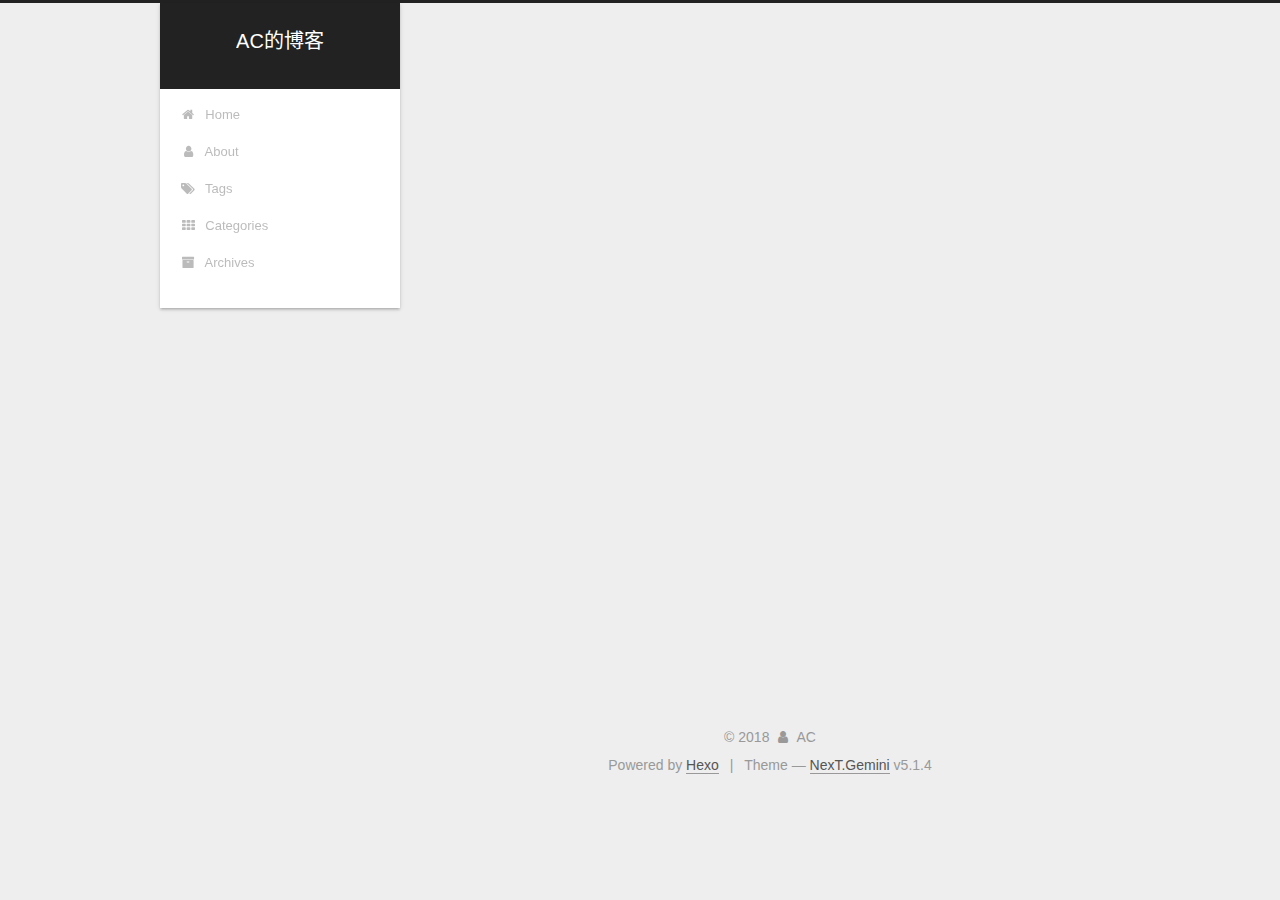
==== commit 07365d7a: "Site updated: 2018-11-12 16:29:19" ====
--- a/archives/index.html
+++ b/archives/index.html
@@ -186,6 +186,36 @@
         </li>
       
         
+        <li class="menu-item menu-item-about">
+          <a href="/about/" rel="section">
+            
+              <i class="menu-item-icon fa fa-fw fa-user"></i> <br>
+            
+            About
+          </a>
+        </li>
+      
+        
+        <li class="menu-item menu-item-tags">
+          <a href="/tags/" rel="section">
+            
+              <i class="menu-item-icon fa fa-fw fa-tags"></i> <br>
+            
+            Tags
+          </a>
+        </li>
+      
+        
+        <li class="menu-item menu-item-categories">
+          <a href="/categories/" rel="section">
+            
+              <i class="menu-item-icon fa fa-fw fa-th"></i> <br>
+            
+            Categories
+          </a>
+        </li>
+      
+        
         <li class="menu-item menu-item-archives">
           <a href="/archives/" rel="section">
             
--- a/css/main.css
+++ b/css/main.css
@@ -1823,7 +1823,7 @@
   width: 4px;
   height: 4px;
   border-radius: 50%;
-  background: #6983eb;
+  background: #33bbf9;
 }
 .links-of-blogroll {
   font-size: 13px;
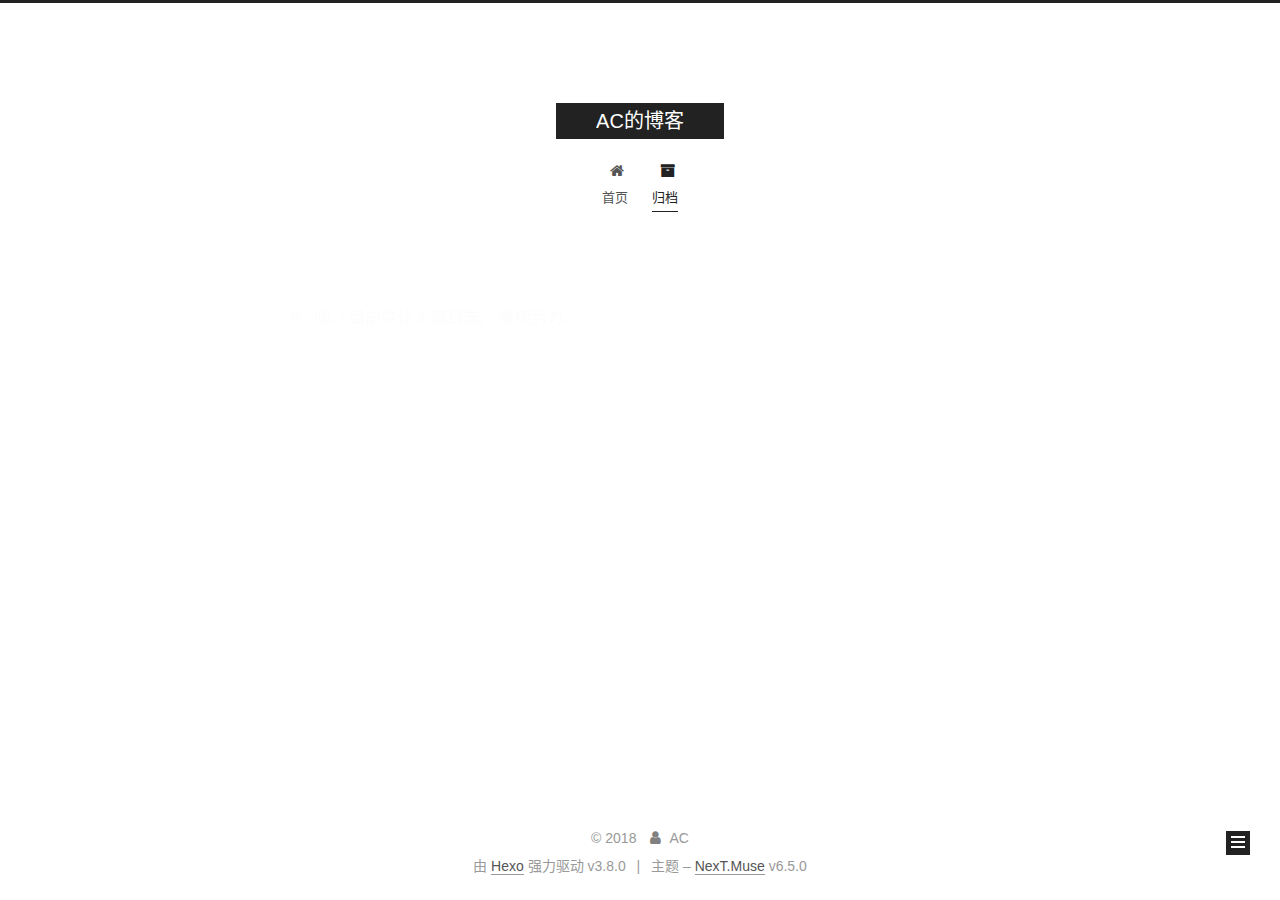
==== commit a3b425b2: "Site updated: 2018-11-12 16:46:32" ====
--- a/archives/index.html
+++ b/archives/index.html
@@ -2,15 +2,27 @@
 
 
 
-  
-
-
-<html class="theme-next gemini use-motion" lang="zh-CN">
+
+
+
+
+
+
+
+
+
+  
+
+
+<html class="theme-next muse use-motion" lang="zh-CN">
 <head><meta name="generator" content="Hexo 3.8.0">
   <meta charset="UTF-8">
 <meta http-equiv="X-UA-Compatible" content="IE=edge">
-<meta name="viewport" content="width=device-width, initial-scale=1, maximum-scale=1">
+<meta name="viewport" content="width=device-width, initial-scale=1, maximum-scale=2">
 <meta name="theme-color" content="#222">
+
+
+
 
 
 
@@ -38,10 +50,6 @@
 
 
 
-  
-  
-  <link href="/lib/fancybox/source/jquery.fancybox.css?v=2.1.5" rel="stylesheet" type="text/css">
-
 
 
 
@@ -50,42 +58,25 @@
 
 <link href="/lib/font-awesome/css/font-awesome.min.css?v=4.6.2" rel="stylesheet" type="text/css">
 
-<link href="/css/main.css?v=5.1.4" rel="stylesheet" type="text/css">
-
-
-  <link rel="apple-touch-icon" sizes="180x180" href="/images/apple-touch-icon-next.png?v=5.1.4">
-
-
-  <link rel="icon" type="image/png" sizes="32x32" href="/images/favicon-32x32-next.png?v=5.1.4">
-
-
-  <link rel="icon" type="image/png" sizes="16x16" href="/images/favicon-16x16-next.png?v=5.1.4">
-
-
-  <link rel="mask-icon" href="/images/logo.svg?v=5.1.4" color="#222">
-
-
-
-
-
-  <meta name="keywords" content="Hexo, NexT">
-
-
-
-
-
-
-
-
-
-
-<meta property="og:type" content="website">
-<meta property="og:title" content="AC的博客">
-<meta property="og:url" content="http://yoursite.com/archives/index.html">
-<meta property="og:site_name" content="AC的博客">
-<meta property="og:locale" content="zh-CN">
-<meta name="twitter:card" content="summary">
-<meta name="twitter:title" content="AC的博客">
+<link href="/css/main.css?v=6.5.0" rel="stylesheet" type="text/css">
+
+
+  <link rel="apple-touch-icon" sizes="180x180" href="/images/apple-touch-icon-next.png?v=6.5.0">
+
+
+  <link rel="icon" type="image/png" sizes="32x32" href="/images/favicon-32x32-next.png?v=6.5.0">
+
+
+  <link rel="icon" type="image/png" sizes="16x16" href="/images/favicon-16x16-next.png?v=6.5.0">
+
+
+  <link rel="mask-icon" href="/images/logo.svg?v=6.5.0" color="#222">
+
+
+
+
+
+
 
 
 
@@ -93,16 +84,14 @@
   var NexT = window.NexT || {};
   var CONFIG = {
     root: '/',
-    scheme: 'Gemini',
-    version: '5.1.4',
+    scheme: 'Muse',
+    version: '6.5.0',
     sidebar: {"position":"left","display":"post","offset":12,"b2t":false,"scrollpercent":false,"onmobile":false},
-    fancybox: true,
+    fancybox: false,
+    fastclick: false,
+    lazyload: false,
     tabs: true,
     motion: {"enable":true,"async":false,"transition":{"post_block":"fadeIn","post_header":"slideDownIn","post_body":"slideDownIn","coll_header":"slideLeftIn","sidebar":"slideUpIn"}},
-    duoshuo: {
-      userId: '0',
-      author: 'Author'
-    },
     algolia: {
       applicationID: '',
       apiKey: '',
@@ -114,22 +103,73 @@
 </script>
 
 
+  
+
+
+
+
+  <meta property="og:type" content="website">
+<meta property="og:title" content="AC的博客">
+<meta property="og:url" content="http://yoursite.com/archives/index.html">
+<meta property="og:site_name" content="AC的博客">
+<meta property="og:locale" content="zh-CN">
+<meta name="twitter:card" content="summary">
+<meta name="twitter:title" content="AC的博客">
+
+
+
+
+
 
   <link rel="canonical" href="http://yoursite.com/archives/">
 
 
 
-
-
-  <title>Archive | AC的博客</title>
-  
-
-
-
-
-
-
-
+<script type="text/javascript" id="page.configurations">
+  CONFIG.page = {
+    sidebar: "",
+  };
+</script>
+
+  <title>归档 | AC的博客</title>
+  
+
+
+
+
+
+
+
+
+
+
+
+  <noscript>
+  <style type="text/css">
+    .use-motion .motion-element,
+    .use-motion .brand,
+    .use-motion .menu-item,
+    .sidebar-inner,
+    .use-motion .post-block,
+    .use-motion .pagination,
+    .use-motion .comments,
+    .use-motion .post-header,
+    .use-motion .post-body,
+    .use-motion .collection-title { opacity: initial; }
+
+    .use-motion .logo,
+    .use-motion .site-title,
+    .use-motion .site-subtitle {
+      opacity: initial;
+      top: initial;
+    }
+
+    .use-motion {
+      .logo-line-before i { left: initial; }
+      .logo-line-after i { right: initial; }
+    }
+  </style>
+</noscript>
 
 </head>
 
@@ -155,13 +195,11 @@
         <span class="logo-line-after"><i></i></span>
       </a>
     </div>
-      
-        <p class="site-subtitle"></p>
-      
+    
   </div>
 
   <div class="site-nav-toggle">
-    <button>
+    <button aria-label="切换导航栏">
       <span class="btn-bar"></span>
       <span class="btn-bar"></span>
       <span class="btn-bar"></span>
@@ -169,78 +207,89 @@
   </div>
 </div>
 
+
+
 <nav class="site-nav">
   
-
-  
     <ul id="menu" class="menu">
       
         
-        <li class="menu-item menu-item-home">
-          <a href="/" rel="section">
-            
-              <i class="menu-item-icon fa fa-fw fa-home"></i> <br>
-            
-            Home
-          </a>
-        </li>
-      
-        
-        <li class="menu-item menu-item-about">
-          <a href="/about/" rel="section">
-            
-              <i class="menu-item-icon fa fa-fw fa-user"></i> <br>
-            
-            About
-          </a>
-        </li>
-      
-        
-        <li class="menu-item menu-item-tags">
-          <a href="/tags/" rel="section">
-            
-              <i class="menu-item-icon fa fa-fw fa-tags"></i> <br>
-            
-            Tags
-          </a>
-        </li>
-      
-        
-        <li class="menu-item menu-item-categories">
-          <a href="/categories/" rel="section">
-            
-              <i class="menu-item-icon fa fa-fw fa-th"></i> <br>
-            
-            Categories
-          </a>
-        </li>
-      
-        
-        <li class="menu-item menu-item-archives">
-          <a href="/archives/" rel="section">
-            
-              <i class="menu-item-icon fa fa-fw fa-archive"></i> <br>
-            
-            Archives
-          </a>
-        </li>
-      
-
+        
+        
+          
+          <li class="menu-item menu-item-home">
+
+    
+    
+    
+      
+    
+
+    
+
+    <a href="/" rel="section"><i class="menu-item-icon fa fa-fw fa-home"></i> <br>首页</a>
+
+  </li>
+        
+        
+        
+          
+          <li class="menu-item menu-item-archives menu-item-active">
+
+    
+    
+    
+      
+    
+
+    
+
+    <a href="/archives/" rel="section"><i class="menu-item-icon fa fa-fw fa-archive"></i> <br>归档</a>
+
+  </li>
+
+      
       
     </ul>
   
 
   
+    
+
+    
+    
+      
+      
+    
+      
+      
+    
+    
+
+  
+
+
+  
+
+  
 </nav>
 
 
 
- </div>
+  
+
+
+
+</div>
     </header>
+
+    
+
 
     <main id="main" class="main">
       <div class="main-inner">
         <div class="content-wrap">
+          
           <div id="content" class="content">
             
 
@@ -251,14 +300,16 @@
     <div id="posts" class="posts-collapse">
       <span class="archive-move-on"></span>
 
+      
       <span class="archive-page-counter">
         
         
         
           
         
-        Um..! 1 post. Keep on posting.
+        嗯..! 目前共计 1 篇日志。 继续努力。
       </span>
+      
 
       
 
@@ -313,9 +364,6 @@
 
 
           </div>
-          
-
-
           
 
         </div>
@@ -346,35 +394,37 @@
               <p class="site-description motion-element" itemprop="description"></p>
           </div>
 
-          <nav class="site-state motion-element">
-
+          
+            <nav class="site-state motion-element">
+              
+                <div class="site-state-item site-state-posts">
+                
+                  <a href="/archives/">
+                
+                    <span class="site-state-item-count">1</span>
+                    <span class="site-state-item-name">日志</span>
+                  </a>
+                </div>
+              
+
+              
+
+              
+            </nav>
+          
+
+          
+
+          
+
+          
+
+          
+          
+
+          
             
-              <div class="site-state-item site-state-posts">
-              
-                <a href="/archives/">
-              
-                  <span class="site-state-item-count">1</span>
-                  <span class="site-state-item-name">posts</span>
-                </a>
-              </div>
-            
-
-            
-
-            
-
-          </nav>
-
-          
-
-          
-
-          
-          
-
-          
-          
-
+          
           
 
         </div>
@@ -395,16 +445,18 @@
     <footer id="footer" class="footer">
       <div class="footer-inner">
         <div class="copyright">&copy; <span itemprop="copyrightYear">2018</span>
-  <span class="with-love">
+  <span class="with-love" id="animate">
     <i class="fa fa-user"></i>
   </span>
   <span class="author" itemprop="copyrightHolder">AC</span>
 
   
+
+  
 </div>
 
 
-  <div class="powered-by">Powered by <a class="theme-link" target="_blank" href="https://hexo.io">Hexo</a></div>
+  <div class="powered-by">由 <a href="https://hexo.io" class="theme-link" rel="noopener" target="_blank">Hexo</a> 强力驱动 v3.8.0</div>
 
 
 
@@ -412,12 +464,13 @@
 
 
 
-  <div class="theme-info">Theme &mdash; <a class="theme-link" target="_blank" href="https://github.com/iissnan/hexo-theme-next">NexT.Gemini</a> v5.1.4</div>
-
-
-
-
-        
+  <div class="theme-info">主题 – <a href="https://theme-next.org" class="theme-link" rel="noopener" target="_blank">NexT.Muse</a> v6.5.0</div>
+
+
+
+
+        
+
 
 
 
@@ -437,7 +490,10 @@
     
 
     
-
+	
+    
+
+    
   </div>
 
   
@@ -456,7 +512,11 @@
 
 
 
-  
+
+
+
+
+
 
 
 
@@ -476,16 +536,6 @@
 
   
   
-    <script type="text/javascript" src="/lib/fastclick/lib/fastclick.min.js?v=1.0.6"></script>
-  
-
-  
-  
-    <script type="text/javascript" src="/lib/jquery_lazyload/jquery.lazyload.js?v=1.9.7"></script>
-  
-
-  
-  
     <script type="text/javascript" src="/lib/velocity/velocity.min.js?v=1.2.1"></script>
   
 
@@ -494,86 +544,66 @@
     <script type="text/javascript" src="/lib/velocity/velocity.ui.min.js?v=1.2.1"></script>
   
 
-  
-  
-    <script type="text/javascript" src="/lib/fancybox/source/jquery.fancybox.pack.js?v=2.1.5"></script>
-  
-
-
-  
-
-
-  <script type="text/javascript" src="/js/src/utils.js?v=5.1.4"></script>
-
-  <script type="text/javascript" src="/js/src/motion.js?v=5.1.4"></script>
-
-
-
-  
-  
-
-
-  <script type="text/javascript" src="/js/src/affix.js?v=5.1.4"></script>
-
-  <script type="text/javascript" src="/js/src/schemes/pisces.js?v=5.1.4"></script>
-
-
-
-  
-
-  
-
-
-  <script type="text/javascript" src="/js/src/bootstrap.js?v=5.1.4"></script>
-
-
-
-  
-
-
-  
-
-
-
-
-	
-
-
-
-
-
-  
-
-
-
-
-
-  
-
-
-
-
-
-
-
-
-
-
-
-
-  
-
-
-
-
-
-  
-
-  
-
-  
-
-  
+
+  
+
+
+  <script type="text/javascript" src="/js/src/utils.js?v=6.5.0"></script>
+
+  <script type="text/javascript" src="/js/src/motion.js?v=6.5.0"></script>
+
+
+
+  
+  
+
+  
+
+  
+
+
+  <script type="text/javascript" src="/js/src/bootstrap.js?v=6.5.0"></script>
+
+
+
+  
+
+
+
+  
+
+
+
+
+
+
+
+
+
+
+  
+
+
+
+
+
+  
+
+  
+
+  
+
+  
+
+  
+
+  
+  
+
+  
+
+  
+
   
 
   
--- a/css/main.css
+++ b/css/main.css
@@ -189,7 +189,7 @@
   font-size: 14px;
   line-height: 2;
   color: #555;
-  background: #eee;
+  background: #fff;
 }
 @media (max-width: 767px) {
   body {
@@ -201,7 +201,7 @@
     padding-right: 0 !important;
   }
 }
-@media (min-width: 1600px) {
+@media (min-width: 1200px) {
   body {
     font-size: 16px;
   }
@@ -218,6 +218,7 @@
   line-height: 1.5;
   font-family: 'Lato', "PingFang SC", "Microsoft YaHei", sans-serif;
 }
+h1,
 h2,
 h3,
 h4,
@@ -276,14 +277,19 @@
 p {
   margin: 0 0 20px 0;
 }
-a {
+a,
+span.exturl {
+  overflow-wrap: break-word;
+  word-wrap: break-word;
+  background-color: transparent;
   color: #555;
   text-decoration: none;
   outline: none;
   border-bottom: 1px solid #999;
-  word-wrap: break-word;
-}
-a:hover {
+  cursor: pointer;
+}
+a:hover,
+span.exturl:hover {
   color: #222;
   border-bottom-color: #222;
 }
@@ -405,8 +411,7 @@
   border-spacing: 0;
   border: 1px solid #ddd;
   font-size: 14px;
-  table-layout: fixed;
-  word-wrap: break-all;
+  word-break: break-all;
 }
 table>tbody>tr:nth-of-type(odd) {
   background-color: #f9f9f9;
@@ -445,7 +450,12 @@
 .header-inner {
   margin: 0 auto;
   padding: 100px 0 70px;
-  width: calc(100% - 252px);
+  width: 700px;
+}
+@media (min-width: 1200px) {
+  .container .header-inner {
+    width: 800px;
+  }
 }
 @media (min-width: 1600px) {
   .container .header-inner {
@@ -457,7 +467,12 @@
 }
 .main-inner {
   margin: 0 auto;
-  width: calc(100% - 252px);
+  width: 700px;
+}
+@media (min-width: 1200px) {
+  .container .main-inner {
+    width: 800px;
+  }
 }
 @media (min-width: 1600px) {
   .container .main-inner {
@@ -474,7 +489,12 @@
 .footer-inner {
   box-sizing: border-box;
   margin: 20px auto;
-  width: calc(100% - 252px);
+  width: 700px;
+}
+@media (min-width: 1200px) {
+  .container .footer-inner {
+    width: 800px;
+  }
 }
 @media (min-width: 1600px) {
   .container .footer-inner {
@@ -486,7 +506,7 @@
   overflow: auto;
   margin: 20px 0;
   padding: 0;
-  font-size: 13px;
+  font-size: 14px;
   color: #4d4d4c;
   background: #f7f7f7;
   line-height: 1.6;
@@ -496,12 +516,13 @@
   font-family: consolas, Menlo, "PingFang SC", "Microsoft YaHei", monospace;
 }
 code {
+  overflow-wrap: break-word;
+  word-wrap: break-word;
   padding: 2px 4px;
-  word-wrap: break-word;
   color: #555;
   background: #eee;
   border-radius: 3px;
-  font-size: 13px;
+  font-size: 14px;
 }
 pre {
   padding: 10px;
@@ -534,6 +555,10 @@
   color: #4d4d4c;
   line-height: 1em;
   margin-bottom: 1em;
+  margin: 0em;
+  padding: 0.5em;
+  background: #eee;
+  border-bottom: 1px solid #e9e9e9;
 }
 .highlight figcaption:before,
 .highlight figcaption:after {
@@ -644,18 +669,8 @@
 pre .javascript .function {
   color: #8959a8;
 }
-.full-image.full-image.full-image.full-image {
+.posts-expand .post-body img.full-image {
   border: none;
-  max-width: 100%;
-  width: auto;
-  margin: 20px auto 25px;
-}
-@media (min-width: 992px) {
-  .full-image.full-image.full-image.full-image {
-    max-width: none;
-    width: 118%;
-    margin: 0 -9%;
-  }
 }
 .blockquote-center,
 .page-home .post-type-quote blockquote,
@@ -940,11 +955,11 @@
   display: inline-block;
   padding: 0 20px;
   font-size: 14px;
-  color: #555;
-  background: #fff;
-  border: 2px solid #555;
+  color: #fff;
+  background: #222;
+  border: 2px solid #222;
   text-decoration: none;
-  border-radius: 2px;
+  border-radius: 0;
   transition-property: background-color;
   transition-duration: 0.2s;
   transition-timing-function: ease-in-out;
@@ -953,8 +968,8 @@
 }
 .btn:hover {
   border-color: #222;
-  color: #fff;
-  background: #222;
+  color: #222;
+  background: #fff;
 }
 .btn +.btn {
   margin: 0 0 8px 8px;
@@ -1066,7 +1081,7 @@
   width: 24px;
   background: #222;
   font-size: 12px;
-  opacity: 0.6;
+  opacity: 1;
   color: #fff;
   cursor: pointer;
   text-align: center;
@@ -1087,7 +1102,7 @@
   }
 }
 .back-to-top.back-to-top-on {
-  bottom: 30px;
+  bottom: 19px;
 }
 .header {
   background: transparent;
@@ -1136,7 +1151,7 @@
 .site-subtitle {
   margin-top: 10px;
   font-size: 13px;
-  color: #ddd;
+  color: #999;
 }
 .use-motion .brand {
   opacity: 0;
@@ -1199,7 +1214,8 @@
     margin-top: 10px;
   }
 }
-.menu .menu-item a {
+.menu .menu-item a,
+.menu .menu-item span.exturl {
   display: block;
   font-size: 13px;
   line-height: inherit;
@@ -1210,7 +1226,7 @@
   transition-delay: 0s;
 }
 .menu .menu-item a:hover,
-.menu-item-active a {
+.menu .menu-item span.exturl:hover {
   border-bottom-color: #222;
 }
 .menu .menu-item .fa {
@@ -1220,12 +1236,13 @@
   opacity: 0;
 }
 .post-body {
+  overflow-wrap: break-word;
+  word-wrap: break-word;
   font-family: 'Lato', "PingFang SC", "Microsoft YaHei", sans-serif;
 }
-@media (max-width: 767px) {
-  .post-body {
-    word-break: break-word;
-  }
+.post-body .exturl .fa {
+  font-size: 14px;
+  margin-left: 4px;
 }
 .post-body .fancybox img {
   display: block !important;
@@ -1333,6 +1350,9 @@
   border: 1px solid #ddd;
 }
 .posts-expand .post-body .fancybox img {
+  margin: 0 auto 25px;
+}
+.posts-expand .post-body img {
   margin: 0 auto 25px;
 }
 @media (max-width: 767px) {
@@ -1443,7 +1463,8 @@
   margin-left: 3px;
   opacity: 0.6;
 }
-.posts-collapse .post-title a {
+.posts-collapse .post-title a,
+.posts-collapse .post-title span.exturl {
   color: #666;
   border-bottom: none;
 }
@@ -1454,8 +1475,9 @@
   display: none;
 }
 .posts-expand .post-title {
+  overflow-wrap: break-word;
+  word-wrap: break-word;
   text-align: center;
-  word-break: break-word;
   font-weight: 400;
 }
 .posts-expand .post-title-link {
@@ -1493,7 +1515,8 @@
   transform: scaleX(1);
 }
 .posts-expand .post-title-link .fa {
-  font-size: 16px;
+  font-size: 20px;
+  margin-left: 5px;
 }
 .posts-expand .post-meta {
   margin: 3px 0 60px 0;
@@ -1514,6 +1537,10 @@
   font-size: 14px;
   margin-top: 2px;
 }
+.posts-expand .post-meta time {
+  border-bottom: 1px dashed #999;
+  cursor: help;
+}
 .post-meta-divider {
   margin: 0 0.5em;
 }
@@ -1537,11 +1564,6 @@
 }
 @media (max-width: 767px) {
   .post-meta-item-text {
-    display: none;
-  }
-}
-@media (max-width: 767px) {
-  .posts-expand .post-comments-count {
     display: none;
   }
 }
@@ -1670,11 +1692,13 @@
   background: #222;
   -webkit-transform: translateZ(0);
 }
-.sidebar a {
+.sidebar a,
+.sidebar .exturl {
   color: #999;
   border-bottom-color: #555;
 }
-.sidebar a:hover {
+.sidebar a:hover,
+.sidebar .exturl:hover {
   color: #eee;
 }
 @media (min-width: 768px) and (max-width: 991px) {
@@ -1739,20 +1763,21 @@
   display: block;
   margin: 0 auto;
   padding: 2px;
-  max-width: 120px;
+  max-width: 96px;
   height: auto;
-  border: 1px solid #eee;
+  border: 2px solid #333;
+  opacity: 1;
 }
 .site-author-name {
-  margin: 0;
+  margin: 5px 0 0;
   text-align: center;
-  color: #222;
-  font-weight: 600;
+  color: #f5f5f5;
+  font-weight: normal;
 }
 .site-description {
-  margin-top: 0;
+  margin-top: 5px;
   text-align: center;
-  font-size: 13px;
+  font-size: 14px;
   color: #999;
 }
 .site-state {
@@ -1764,7 +1789,7 @@
 .site-state-item {
   display: inline-block;
   padding: 0 15px;
-  border-left: 1px solid #eee;
+  border-left: 1px solid #333;
 }
 .site-state-item:first-child {
   border-left: none;
@@ -1777,11 +1802,11 @@
   text-align: center;
   color: inherit;
   font-weight: 600;
-  font-size: 16px;
+  font-size: 18px;
 }
 .site-state-item-name {
   font-size: 13px;
-  color: #999;
+  color: inherit;
 }
 .feed-link {
   margin-top: 20px;
@@ -1807,7 +1832,8 @@
 .links-of-author {
   margin-top: 20px;
 }
-.links-of-author a {
+.links-of-author a,
+.links-of-author .exturl {
   display: inline-block;
   vertical-align: middle;
   margin-right: 10px;
@@ -1815,7 +1841,8 @@
   border-bottom-color: #555;
   font-size: 13px;
 }
-.links-of-author a:before {
+.links-of-author a:before,
+.links-of-author .exturl:before {
   display: inline-block;
   vertical-align: middle;
   margin-right: 3px;
@@ -1823,7 +1850,7 @@
   width: 4px;
   height: 4px;
   border-radius: 50%;
-  background: #33bbf9;
+  background: #96ffff;
 }
 .links-of-blogroll {
   font-size: 13px;
@@ -1841,7 +1868,8 @@
 .links-of-blogroll-item {
   padding: 2px 10px;
 }
-.links-of-blogroll-item a {
+.links-of-blogroll-item a,
+.links-of-blogroll-item span.exturl {
   max-width: 280px;
   box-sizing: border-box;
   display: inline-block;
@@ -1861,7 +1889,7 @@
   color: #555;
 }
 .sidebar-nav li:hover {
-  color: #fc6423;
+  color: #f5f5f5;
 }
 .page-post-detail .sidebar-nav-toc {
   padding: 0 5px;
@@ -1870,11 +1898,11 @@
   margin-left: 10px;
 }
 .sidebar-nav .sidebar-nav-active {
-  color: #fc6423;
-  border-bottom-color: #fc6423;
+  color: #87daff;
+  border-bottom-color: #87daff;
 }
 .sidebar-nav .sidebar-nav-active:hover {
-  color: #fc6423;
+  color: #87daff;
 }
 .sidebar-panel {
   display: none;
@@ -1907,17 +1935,16 @@
   transition-timing-function: ease-in-out;
   transition-delay: 0s;
   transition-property: all;
-  color: #666;
+  color: #999;
+  border-bottom-color: #555;
+}
+.post-toc ol a:hover {
+  color: #ccc;
   border-bottom-color: #ccc;
-}
-.post-toc ol a:hover {
-  color: #000;
-  border-bottom-color: #000;
 }
 .post-toc .nav-item {
   overflow: hidden;
   text-overflow: ellipsis;
-  text-align: justify;
   white-space: nowrap;
   line-height: 1.8;
 }
@@ -1934,14 +1961,14 @@
   display: block;
 }
 .post-toc .nav .active > a {
-  color: #fc6423;
-  border-bottom-color: #fc6423;
+  color: #87daff;
+  border-bottom-color: #87daff;
 }
 .post-toc .nav .active-current > a {
-  color: #fc6423;
+  color: #87daff;
 }
 .post-toc .nav .active-current > a:hover {
-  color: #fc6423;
+  color: #87daff;
 }
 .footer {
   font-size: 14px;
@@ -1956,6 +1983,7 @@
 .with-love {
   display: inline-block;
   margin: 0 5px;
+  color: #808080;
 }
 .powered-by,
 .theme-info {
@@ -1975,265 +2003,128 @@
 .cc-license img {
   display: inline-block;
 }
-.theme-next #ds-thread #ds-reset {
-  color: #555;
-}
-.theme-next #ds-thread #ds-reset .ds-replybox {
-  margin-bottom: 30px;
-}
-.theme-next #ds-thread #ds-reset .ds-replybox .ds-avatar,
-.theme-next #ds-reset .ds-avatar img {
-  box-shadow: none;
-}
-.theme-next #ds-thread #ds-reset .ds-textarea-wrapper {
-  border-color: #c7d4e1;
-  background: none;
-  border-top-right-radius: 3px;
-  border-top-left-radius: 3px;
-}
-.theme-next #ds-thread #ds-reset .ds-textarea-wrapper textarea {
-  height: 60px;
-}
-.theme-next #ds-reset .ds-rounded-top {
-  border-radius: 0;
-}
-.theme-next #ds-thread #ds-reset .ds-post-toolbar {
-  box-sizing: border-box;
-  border: 1px solid #c7d4e1;
-  background: #f6f8fa;
-}
-.theme-next #ds-thread #ds-reset .ds-post-options {
-  height: 40px;
-  border: none;
-  background: none;
-}
-.theme-next #ds-thread #ds-reset .ds-toolbar-buttons {
-  top: 11px;
-}
-.theme-next #ds-thread #ds-reset .ds-sync {
-  top: 5px;
-}
-.theme-next #ds-thread #ds-reset .ds-post-button {
-  top: 4px;
-  right: 5px;
-  width: 90px;
-  height: 30px;
-  border: 1px solid #c5ced7;
-  border-radius: 3px;
-  background-image: linear-gradient(#fbfbfc, #f5f7f9);
-  color: #60676d;
-}
-.theme-next #ds-thread #ds-reset .ds-post-button:hover {
-  background-position: 0 -30px;
-  color: #60676d;
-}
-.theme-next #ds-thread #ds-reset .ds-comments-info {
-  padding: 10px 0;
-}
-.theme-next #ds-thread #ds-reset .ds-sort {
-  display: none;
-}
-.theme-next #ds-thread #ds-reset li.ds-tab a.ds-current {
-  border: none;
-  background: #f6f8fa;
-  color: #60676d;
-}
-.theme-next #ds-thread #ds-reset li.ds-tab a.ds-current:hover {
-  background-color: #e9f0f7;
-  color: #60676d;
-}
-.theme-next #ds-thread #ds-reset li.ds-tab a {
-  border-radius: 2px;
-  padding: 5px;
-}
-.theme-next #ds-thread #ds-reset .ds-login-buttons p {
-  color: #999;
-  line-height: 36px;
-}
-.theme-next #ds-thread #ds-reset .ds-login-buttons .ds-service-list li {
-  height: 28px;
-}
-.theme-next #ds-thread #ds-reset .ds-service-list a {
-  background: none;
-  padding: 5px;
-  border: 1px solid;
-  border-radius: 3px;
-  text-align: center;
-}
-.theme-next #ds-thread #ds-reset .ds-service-list a:hover {
-  color: #fff;
-  background: #666;
-}
-.theme-next #ds-thread #ds-reset .ds-service-list .ds-weibo {
-  color: #fc9b00;
-  border-color: #fc9b00;
-}
-.theme-next #ds-thread #ds-reset .ds-service-list .ds-weibo:hover {
-  background: #fc9b00;
-}
-.theme-next #ds-thread #ds-reset .ds-service-list .ds-qq {
-  color: #60a3ec;
-  border-color: #60a3ec;
-}
-.theme-next #ds-thread #ds-reset .ds-service-list .ds-qq:hover {
-  background: #60a3ec;
-}
-.theme-next #ds-thread #ds-reset .ds-service-list .ds-renren {
-  color: #2e7ac4;
-  border-color: #2e7ac4;
-}
-.theme-next #ds-thread #ds-reset .ds-service-list .ds-renren:hover {
-  background: #2e7ac4;
-}
-.theme-next #ds-thread #ds-reset .ds-service-list .ds-douban {
-  color: #37994c;
-  border-color: #37994c;
-}
-.theme-next #ds-thread #ds-reset .ds-service-list .ds-douban:hover {
-  background: #37994c;
-}
-.theme-next #ds-thread #ds-reset .ds-service-list .ds-kaixin {
-  color: #fef20d;
-  border-color: #fef20d;
-}
-.theme-next #ds-thread #ds-reset .ds-service-list .ds-kaixin:hover {
-  background: #fef20d;
-}
-.theme-next #ds-thread #ds-reset .ds-service-list .ds-netease {
-  color: #f00;
-  border-color: #f00;
-}
-.theme-next #ds-thread #ds-reset .ds-service-list .ds-netease:hover {
-  background: #f00;
-}
-.theme-next #ds-thread #ds-reset .ds-service-list .ds-sohu {
-  color: #ffcb05;
-  border-color: #ffcb05;
-}
-.theme-next #ds-thread #ds-reset .ds-service-list .ds-sohu:hover {
-  background: #ffcb05;
-}
-.theme-next #ds-thread #ds-reset .ds-service-list .ds-baidu {
-  color: #2831e0;
-  border-color: #2831e0;
-}
-.theme-next #ds-thread #ds-reset .ds-service-list .ds-baidu:hover {
-  background: #2831e0;
-}
-.theme-next #ds-thread #ds-reset .ds-service-list .ds-google {
-  color: #166bec;
-  border-color: #166bec;
-}
-.theme-next #ds-thread #ds-reset .ds-service-list .ds-google:hover {
-  background: #166bec;
-}
-.theme-next #ds-thread #ds-reset .ds-service-list .ds-weixin {
-  color: #00ce0d;
-  border-color: #00ce0d;
-}
-.theme-next #ds-thread #ds-reset .ds-service-list .ds-weixin:hover {
-  background: #00ce0d;
-}
-.theme-next #ds-thread #ds-reset .ds-service-list .ds-more-services {
-  border: none;
-}
-.theme-next #ds-thread #ds-reset .ds-service-list .ds-more-services:hover {
-  background: none;
-}
-.theme-next #ds-reset .duoshuo-ua-admin {
-  display: inline-block;
-  color: #f00;
-}
-.theme-next #ds-reset .duoshuo-ua-platform,
-.theme-next #ds-reset .duoshuo-ua-browser {
-  color: #ccc;
-}
-.theme-next #ds-reset .duoshuo-ua-platform .fa,
-.theme-next #ds-reset .duoshuo-ua-browser .fa {
-  display: inline-block;
-  margin-right: 3px;
-}
-.theme-next #ds-reset .duoshuo-ua-separator {
-  display: inline-block;
-  margin-left: 5px;
-}
-.theme-next .this_ua {
-  background-color: #ccc !important;
-  border-radius: 4px;
-  padding: 0 5px !important;
-  margin: 1px 1px !important;
-  border: 1px solid #bbb !important;
-  color: #fff;
-  display: inline-block !important;
-}
-.theme-next .this_ua.admin {
-  background-color: #d9534f !important;
-  border-color: #d9534f !important;
-}
-.theme-next .this_ua.platform.iOS,
-.theme-next .this_ua.platform.Mac,
-.theme-next .this_ua.platform.Windows {
-  background-color: #39b3d7 !important;
-  border-color: #46b8da !important;
-}
-.theme-next .this_ua.platform.Linux {
-  background-color: #3a3a3a !important;
-  border-color: #1f1f1f !important;
-}
-.theme-next .this_ua.platform.Android {
-  background-color: #00c47d !important;
-  border-color: #01b171 !important;
-}
-.theme-next .this_ua.browser.Mobile,
-.theme-next .this_ua.browser.Chrome {
-  background-color: #5cb85c !important;
-  border-color: #4cae4c !important;
-}
-.theme-next .this_ua.browser.Firefox {
-  background-color: #f0ad4e !important;
-  border-color: #eea236 !important;
-}
-.theme-next .this_ua.browser.Maxthon,
-.theme-next .this_ua.browser.IE {
-  background-color: #428bca !important;
-  border-color: #357ebd !important;
-}
-.theme-next .this_ua.browser.baidu,
-.theme-next .this_ua.browser.UCBrowser,
-.theme-next .this_ua.browser.Opera {
-  background-color: #d9534f !important;
-  border-color: #d43f3a !important;
-}
-.theme-next .this_ua.browser.Android,
-.theme-next .this_ua.browser.QQBrowser {
-  background-color: #78ace9 !important;
-  border-color: #4cae4c !important;
-}
-.post-spread {
-  margin-top: 20px;
-  text-align: center;
-}
-.jiathis_style {
-  display: inline-block;
-}
-.jiathis_style a {
-  border: none;
+@-moz-keyframes iconAnimate {
+  0%, 100% {
+    -webkit-transform: scale(1);
+    -moz-transform: scale(1);
+    -ms-transform: scale(1);
+    -o-transform: scale(1);
+    transform: scale(1);
+  }
+  10%, 30% {
+    -webkit-transform: scale(0.9);
+    -moz-transform: scale(0.9);
+    -ms-transform: scale(0.9);
+    -o-transform: scale(0.9);
+    transform: scale(0.9);
+  }
+  20%, 40%, 60%, 80% {
+    -webkit-transform: scale(1.1);
+    -moz-transform: scale(1.1);
+    -ms-transform: scale(1.1);
+    -o-transform: scale(1.1);
+    transform: scale(1.1);
+  }
+  50%, 70% {
+    -webkit-transform: scale(1.1);
+    -moz-transform: scale(1.1);
+    -ms-transform: scale(1.1);
+    -o-transform: scale(1.1);
+    transform: scale(1.1);
+  }
+}
+@-webkit-keyframes iconAnimate {
+  0%, 100% {
+    -webkit-transform: scale(1);
+    -moz-transform: scale(1);
+    -ms-transform: scale(1);
+    -o-transform: scale(1);
+    transform: scale(1);
+  }
+  10%, 30% {
+    -webkit-transform: scale(0.9);
+    -moz-transform: scale(0.9);
+    -ms-transform: scale(0.9);
+    -o-transform: scale(0.9);
+    transform: scale(0.9);
+  }
+  20%, 40%, 60%, 80% {
+    -webkit-transform: scale(1.1);
+    -moz-transform: scale(1.1);
+    -ms-transform: scale(1.1);
+    -o-transform: scale(1.1);
+    transform: scale(1.1);
+  }
+  50%, 70% {
+    -webkit-transform: scale(1.1);
+    -moz-transform: scale(1.1);
+    -ms-transform: scale(1.1);
+    -o-transform: scale(1.1);
+    transform: scale(1.1);
+  }
+}
+@-o-keyframes iconAnimate {
+  0%, 100% {
+    -webkit-transform: scale(1);
+    -moz-transform: scale(1);
+    -ms-transform: scale(1);
+    -o-transform: scale(1);
+    transform: scale(1);
+  }
+  10%, 30% {
+    -webkit-transform: scale(0.9);
+    -moz-transform: scale(0.9);
+    -ms-transform: scale(0.9);
+    -o-transform: scale(0.9);
+    transform: scale(0.9);
+  }
+  20%, 40%, 60%, 80% {
+    -webkit-transform: scale(1.1);
+    -moz-transform: scale(1.1);
+    -ms-transform: scale(1.1);
+    -o-transform: scale(1.1);
+    transform: scale(1.1);
+  }
+  50%, 70% {
+    -webkit-transform: scale(1.1);
+    -moz-transform: scale(1.1);
+    -ms-transform: scale(1.1);
+    -o-transform: scale(1.1);
+    transform: scale(1.1);
+  }
+}
+@keyframes iconAnimate {
+  0%, 100% {
+    -webkit-transform: scale(1);
+    -moz-transform: scale(1);
+    -ms-transform: scale(1);
+    -o-transform: scale(1);
+    transform: scale(1);
+  }
+  10%, 30% {
+    -webkit-transform: scale(0.9);
+    -moz-transform: scale(0.9);
+    -ms-transform: scale(0.9);
+    -o-transform: scale(0.9);
+    transform: scale(0.9);
+  }
+  20%, 40%, 60%, 80% {
+    -webkit-transform: scale(1.1);
+    -moz-transform: scale(1.1);
+    -ms-transform: scale(1.1);
+    -o-transform: scale(1.1);
+    transform: scale(1.1);
+  }
+  50%, 70% {
+    -webkit-transform: scale(1.1);
+    -moz-transform: scale(1.1);
+    -ms-transform: scale(1.1);
+    -o-transform: scale(1.1);
+    transform: scale(1.1);
+  }
 }
 .fa {
   font-family: FontAwesome !important;
-}
-.post-spread {
-  margin-top: 20px;
-  text-align: center;
-}
-.bdshare-slide-button-box a {
-  border: none;
-}
-.bdsharebuttonbox {
-  display: inline-block;
-}
-.bdsharebuttonbox a {
-  border: none;
 }
 .local-search-pop-overlay {
   position: fixed;
@@ -2356,13 +2247,6 @@
 .page-pv .busuanzi-value {
   margin: 0 5px;
 }
-.site-uv {
-  margin-right: 10px;
-}
-.site-uv::after {
-  content: "|";
-  padding-left: 10px;
-}
 .page-archive .archive-page-counter {
   position: relative;
   top: 3px;
@@ -2385,6 +2269,10 @@
   border: 1px solid #fff;
   border-radius: 50%;
 }
+.page-archive .fa {
+  font-size: 15px;
+  margin-left: 5px;
+}
 .category-all-page .category-all-title {
   text-align: center;
 }
@@ -2481,9 +2369,10 @@
 }
 #schedule ul#event-list li.event-past {
   background: #fcfcfc;
+  padding: 15px 0 15px 10px;
 }
 #schedule ul#event-list li.event-past > * {
-  opacity: 0.6;
+  opacity: 0.9;
 }
 #schedule ul#event-list li.event-past h2.event-summary {
   color: #bbb;
@@ -2508,6 +2397,23 @@
 #schedule ul#event-list li.event-now * {
   color: #fff !important;
 }
+#schedule ul#event-list li.event-future {
+  background: #222;
+  color: #fff;
+  padding: 15px 0 15px 10px;
+}
+#schedule ul#event-list li.event-future h2.event-summary:before {
+  -webkit-transform: scale(1.2);
+  -moz-transform: scale(1.2);
+  -ms-transform: scale(1.2);
+  -o-transform: scale(1.2);
+  transform: scale(1.2);
+  color: #fff;
+  animation: dot-flash 1s alternate infinite ease-in-out;
+}
+#schedule ul#event-list li.event-future * {
+  color: #fff !important;
+}
 @-moz-keyframes dot-flash {
   from {
     opacity: 1;
@@ -2581,543 +2487,137 @@
   }
 }
 .page-post-detail .sidebar-toggle-line {
-  background: #fc6423;
+  background: #87daff;
 }
 .page-post-detail .comments {
   overflow: hidden;
 }
-.header {
-  position: relative;
-  margin: 0 auto;
-  width: 75%;
-}
-@media (min-width: 768px) and (max-width: 991px) {
-  .header {
-    width: auto;
-  }
-}
-@media (max-width: 767px) {
-  .header {
-    width: auto;
-  }
-}
-.header-inner {
-  position: absolute;
-  top: 0;
-  overflow: hidden;
-  padding: 0;
-  width: 240px;
-  background: #fff;
-  box-shadow: 0 2px 2px 0 rgba(0,0,0,0.12), 0 3px 1px -2px rgba(0,0,0,0.06), 0 1px 5px 0 rgba(0,0,0,0.12);
-  border-radius: initial;
-}
-@media (min-width: 1600px) {
-  .container .header-inner {
-    width: 240px;
-  }
-}
-@media (min-width: 768px) and (max-width: 991px) {
-  .header-inner {
-    position: relative;
-    width: auto;
-    border-radius: initial;
-  }
-}
-@media (max-width: 767px) {
-  .header-inner {
-    position: relative;
-    width: auto;
-    border-radius: initial;
-  }
-}
-.main:before,
-.main:after {
-  content: " ";
-  display: table;
-}
-.main:after {
-  clear: both;
-}
-@media (min-width: 768px) and (max-width: 991px) {
-  .main {
-    padding-bottom: 100px;
-  }
-}
-@media (max-width: 767px) {
-  .main {
-    padding-bottom: 100px;
-  }
-}
-.container .main-inner {
-  width: 75%;
-}
-@media (min-width: 768px) and (max-width: 991px) {
-  .container .main-inner {
-    width: auto;
-  }
-}
-@media (max-width: 767px) {
-  .container .main-inner {
-    width: auto;
-  }
-}
-.content-wrap {
-  float: right;
-  box-sizing: border-box;
-  padding: 40px;
-  width: calc(100% - 252px);
-  background: #fff;
-  min-height: 700px;
-  box-shadow: 0 2px 2px 0 rgba(0,0,0,0.12), 0 3px 1px -2px rgba(0,0,0,0.06), 0 1px 5px 0 rgba(0,0,0,0.12);
-  border-radius: initial;
-}
-@media (min-width: 768px) and (max-width: 991px) {
-  .content-wrap {
-    width: 100%;
-    padding: 20px;
-    border-radius: initial;
-  }
-}
-@media (max-width: 767px) {
-  .content-wrap {
-    width: 100%;
-    padding: 20px;
-    min-height: auto;
-    border-radius: initial;
-  }
-}
-.sidebar {
-  position: static;
-  float: left;
-  margin-top: 300px;
-  width: 240px;
-  background: #eee;
-  box-shadow: none;
-}
-@media (min-width: 768px) and (max-width: 991px) {
-  .sidebar {
-    display: none;
-  }
-}
-@media (max-width: 767px) {
-  .sidebar {
-    display: none;
-  }
-}
-.sidebar-toggle {
-  display: none;
-}
-.footer-inner {
-  width: 75%;
-  padding-left: 260px;
-}
-@media (min-width: 768px) and (max-width: 991px) {
+ul.breadcrumb {
+  list-style: none;
+  margin: 1em 0;
+  padding: 0 2em;
+  text-align: center;
+  font-size: 12px;
+}
+ul.breadcrumb li {
+  display: inline;
+}
+ul.breadcrumb li+li:before {
+  padding: 0.5em;
+  font-weight: normal;
+  content: "/\00a0";
+}
+ul.breadcrumb li+li:last-child {
+  font-weight: bold;
+}
+@media (max-width: 767px) {
+  .header-inner,
+  .container .main-inner,
   .footer-inner {
     width: auto;
-    padding-left: 0 !important;
-    padding-right: 0 !important;
-  }
-}
-@media (max-width: 767px) {
-  .footer-inner {
-    width: auto;
-    padding-left: 0 !important;
-    padding-right: 0 !important;
-  }
-}
-.sidebar-position-right .header-inner {
-  right: 0;
-}
-.sidebar-position-right .content-wrap {
-  float: left;
-}
-.sidebar-position-right .sidebar {
-  float: right;
-}
-.sidebar-position-right .footer-inner {
-  padding-left: 0;
-  padding-right: 260px;
-}
-.site-brand-wrapper {
-  position: relative;
-}
-.site-meta {
-  padding: 20px 0;
-  color: #fff;
-  background: #222;
-}
-@media (min-width: 768px) and (max-width: 991px) {
-  .site-meta {
-    box-shadow: 0 0 16px rgba(0,0,0,0.5);
-  }
-}
-@media (max-width: 767px) {
-  .site-meta {
-    box-shadow: 0 0 16px rgba(0,0,0,0.5);
-  }
-}
-.brand {
-  padding: 0;
+  }
+}
+embed {
+  display: block;
+  margin: 0px auto 25px auto;
+}
+.custom-logo .site-meta-headline {
+  text-align: center;
+}
+.custom-logo .brand {
   background: none;
 }
-.brand:hover {
-  color: #fff;
-}
-.site-subtitle {
-  margin: 10px 10px 0;
-  font-weight: initial;
+.custom-logo .site-title {
+  margin: 10px auto 0;
+  font-size: 24px;
+  color: #222;
+}
+.custom-logo .site-title a {
+  border: none;
+}
+.custom-logo-image {
+  margin: 0 auto;
+  padding: 5px;
+  max-width: 150px;
+  background: #fff;
+}
+@media (max-width: 767px) {
+  .site-nav {
+    position: absolute;
+    left: 0;
+    top: 52px;
+    margin: 0;
+    width: 100%;
+    padding: 0;
+    background: #fff;
+    border-bottom: 1px solid #ddd;
+    z-index: 1030;
+  }
+}
+@media (max-width: 767px) {
+  .menu {
+    text-align: left;
+  }
+}
+.menu-item-active a,
+.menu .menu-item a:hover,
+.menu .menu-item span.exturl:hover {
+  border-bottom-color: #222 !important;
+  color: #222;
+}
+@media (max-width: 767px) {
+  .menu-item-active a,
+  .menu .menu-item a:hover,
+  .menu .menu-item span.exturl:hover {
+    border-bottom: 1px dotted #ddd !important;
+  }
+}
+@media (max-width: 767px) {
+  .menu .menu-item {
+    display: block;
+    margin: 0 10px;
+    vertical-align: top;
+  }
+}
+.menu .menu-item .badge {
+  display: inline-block;
+  padding: 1px 4px;
+  margin-left: 5px;
+  font-weight: 700;
+  line-height: 1;
+  text-align: center;
+  white-space: nowrap;
+  background-color: #eee;
+}
+@media (max-width: 767px) {
+  .menu .menu-item .badge {
+    float: right;
+    margin: 0.35em 0 0 0;
+  }
+}
+@media (max-width: 767px) {
+  .menu .menu-item br {
+    display: none;
+  }
+}
+@media (max-width: 767px) {
+  .menu .menu-item a,
+  .menu .menu-item span.exturl {
+    padding: 5px 10px;
+  }
+}
+@media (hover: none) {
+  .menu .menu-item a:hover,
+  .menu .menu-item span.exturl:hover {
+    border-bottom-color: transparent !important;
+  }
+}
+.menu .menu-item .fa {
+  margin-right: 0;
 }
 .site-search form {
   display: none;
 }
-.site-nav {
-  border-top: none;
-}
-@media (min-width: 768px) and (max-width: 991px) {
-  .site-nav {
-    display: none !important;
-  }
-}
-@media (min-width: 768px) and (max-width: 991px) {
-  .site-nav-on {
-    display: block !important;
-  }
-}
-.menu .menu-item {
-  display: block;
-  margin: 0;
-}
-.menu .menu-item a {
-  position: relative;
-  box-sizing: border-box;
-  padding: 5px 20px;
-  text-align: left;
-  line-height: inherit;
-  transition-property: background-color;
-  transition-duration: 0.2s;
-  transition-timing-function: ease-in-out;
-  transition-delay: 0s;
-}
-.menu .menu-item a:hover,
-.menu-item-active a {
-  background: #f9f9f9;
-  border-bottom-color: #fff;
-}
-.menu .menu-item br {
-  display: none;
-}
-.menu-item-active a:after {
-  content: " ";
-  position: absolute;
-  top: 50%;
-  margin-top: -3px;
-  right: 15px;
-  width: 6px;
-  height: 6px;
-  border-radius: 50%;
-  background-color: #bbb;
-}
-.btn-bar {
-  background-color: #fff;
-}
-.site-nav-toggle {
-  left: 20px;
-  top: 50%;
-  -webkit-transform: translateY(-50%);
-  -webkit-transform: translateY(-50%);
-  -moz-transform: translateY(-50%);
-  -ms-transform: translateY(-50%);
-  -o-transform: translateY(-50%);
-  transform: translateY(-50%);
-}
-@media (min-width: 768px) and (max-width: 991px) {
-  .site-nav-toggle {
-    display: block;
-  }
-}
-.use-motion .sidebar .motion-element {
-  opacity: 1;
-}
-.sidebar {
-  margin-left: -100%;
-  right: auto;
-  bottom: auto;
-  -webkit-transform: none;
-}
-.sidebar-inner {
-  box-sizing: border-box;
-  width: 240px;
-  color: #555;
-  background: #fff;
-  box-shadow: 0 2px 2px 0 rgba(0,0,0,0.12), 0 3px 1px -2px rgba(0,0,0,0.06), 0 1px 5px 0 rgba(0,0,0,0.12), 0 -1px 0.5px 0 rgba(0,0,0,0.09);
-  border-radius: initial;
-  opacity: 0;
-}
-.sidebar-inner.affix {
-  position: fixed;
-  top: 12px;
-}
-.sidebar-inner.affix-bottom {
-  position: absolute;
-}
-.site-overview {
-  text-align: left;
-}
-.site-author:before,
-.site-author:after {
-  content: " ";
-  display: table;
-}
-.site-author:after {
-  clear: both;
-}
-.sidebar a {
-  color: #555;
-}
-.sidebar a:hover {
-  color: #222;
-}
-.site-state-item {
-  padding: 0 10px;
-}
-.links-of-author-item a:before {
-  display: none;
-}
-.links-of-author-item a {
-  border-bottom: none;
-  text-decoration: underline;
-}
-.feed-link {
-  border-top: 1px dotted #ccc;
-  border-bottom: 1px dotted #ccc;
-  text-align: center;
-}
-.feed-link a {
-  display: block;
-  color: #fc6423;
-  border: none;
-}
-.feed-link a:hover {
-  background: none;
-  color: #e34603;
-}
-.feed-link a:hover i {
-  color: #e34603;
-}
-.links-of-author {
-  display: flex;
-  flex-wrap: wrap;
-  justify-content: center;
-}
-.links-of-author-item {
-  margin: 5px 0 0;
-  width: 50%;
-}
-.links-of-author-item a {
-  max-width: 216px;
-  box-sizing: border-box;
-  display: inline-block;
-  margin-right: 0;
-  margin-bottom: 0;
-  padding: 0 5px;
-  overflow: hidden;
-  white-space: nowrap;
-  text-overflow: ellipsis;
-}
-.links-of-author-item a {
-  display: block;
-  text-decoration: none;
-}
-.links-of-author-item a:hover {
-  border-radius: 4px;
-  background: #eee;
-}
-.links-of-author-item .fa {
-  margin-right: 2px;
-  font-size: 16px;
-}
-.links-of-author-item .fa-globe {
-  font-size: 15px;
-}
-.links-of-blogroll {
-  text-align: center;
-  margin-top: 20px;
-  padding: 3px 0 0;
-  border-top: 1px dotted #ccc;
-}
-.links-of-blogroll-title {
-  margin-top: 0;
-}
-.links-of-blogroll-item {
-  padding: 0;
-}
-.links-of-blogroll-inline:before,
-.links-of-blogroll-inline:after {
-  content: " ";
-  display: table;
-}
-.links-of-blogroll-inline:after {
-  clear: both;
-}
 .links-of-blogroll-inline .links-of-blogroll-item {
-  margin: 5px 0 0;
-  width: 50%;
-  display: inline-block;
-  width: unset;
-}
-.links-of-blogroll-inline .links-of-blogroll-item a {
-  max-width: 216px;
-  box-sizing: border-box;
-  display: inline-block;
-  margin-right: 0;
-  margin-bottom: 0;
-  padding: 0 5px;
-  overflow: hidden;
-  white-space: nowrap;
-  text-overflow: ellipsis;
-}
-.content-wrap {
-  padding: initial;
-  background: initial;
-  box-shadow: initial;
-  border-radius: initial;
-}
-.post-block {
-  padding: 40px;
-  background: #fff;
-  box-shadow: 0 2px 2px 0 rgba(0,0,0,0.12), 0 3px 1px -2px rgba(0,0,0,0.06), 0 1px 5px 0 rgba(0,0,0,0.12);
-  border-radius: initial;
-}
-#posts > article + article .post-block {
-  margin-top: 12px;
-  box-shadow: 0 2px 2px 0 rgba(0,0,0,0.12), 0 3px 1px -2px rgba(0,0,0,0.06), 0 1px 5px 0 rgba(0,0,0,0.12), 0 -1px 0.5px 0 rgba(0,0,0,0.09);
-  border-radius: initial;
-}
-.comments {
-  padding: 40px;
-  margin: initial;
-  margin-top: 12px;
-  background: #fff;
-  box-shadow: 0 2px 2px 0 rgba(0,0,0,0.12), 0 3px 1px -2px rgba(0,0,0,0.06), 0 1px 5px 0 rgba(0,0,0,0.12), 0 -1px 0.5px 0 rgba(0,0,0,0.09);
-  border-radius: initial;
-}
-.posts-expand {
-  padding-top: initial;
-}
-.post-nav-divider {
-  width: 4%;
-}
-.post-nav-item {
-  width: 48%;
-}
-.post-eof,
-.post-spread {
-  display: none !important;
-}
-.pagination {
-  margin: 12px 0 0;
-  border-top: initial;
-  background: #fff;
-  box-shadow: 0 2px 2px 0 rgba(0,0,0,0.12), 0 3px 1px -2px rgba(0,0,0,0.06), 0 1px 5px 0 rgba(0,0,0,0.12), 0 -1px 0.5px 0 rgba(0,0,0,0.09);
-  border-radius: initial;
-  padding: 10px 0 10px;
-}
-.pagination .prev,
-.pagination .next,
-.pagination .page-number {
-  margin-bottom: initial;
-  top: initial;
-}
-.main {
-  padding-bottom: initial;
-}
-.footer {
-  bottom: auto;
-}
-.post-header h1,
-.post-header h2 {
-  margin: initial;
-}
-.posts-expand .post-title-link {
-  line-height: inherit;
-}
-.posts-expand .post-title {
-  font-size: 1.7em;
-}
-.post-body h1 {
-  font-size: 1.6em;
-  border-bottom: 1px solid #eee;
-}
-.post-body h2 {
-  font-size: 1.45em;
-  border-bottom: 1px solid #eee;
-}
-.post-body h3 {
-  font-size: 1.3em;
-  border-bottom: 1px dotted #eee;
-}
-.post-body h4 {
-  font-size: 1.2em;
-}
-.post-body h5 {
-  font-size: 1.07em;
-}
-.post-body h6 {
-  font-size: 1.03em;
-}
-@media (min-width: 768px) and (max-width: 991px) {
-  .content-wrap {
-    padding: 10px;
-  }
-  .posts-expand {
-    margin: initial;
-  }
-  .posts-expand .post-button {
-    margin-top: 20px;
-  }
-  .post-block {
-    padding: 20px;
-    box-shadow: 0 2px 2px 0 rgba(0,0,0,0.12), 0 3px 1px -2px rgba(0,0,0,0.06), 0 1px 5px 0 rgba(0,0,0,0.12), 0 -1px 0.5px 0 rgba(0,0,0,0.09);
-    border-radius: initial;
-  }
-  #posts > article + article .post-block {
-    margin-top: 10px;
-  }
-  .comments {
-    margin-top: 10px;
-    padding: 10px 20px;
-  }
-  .pagination {
-    margin: 10px 0 0;
-  }
-}
-@media (max-width: 767px) {
-  .content-wrap {
-    padding: 8px;
-  }
-  .posts-expand {
-    margin: initial;
-  }
-  .posts-expand .post-button {
-    margin-top: 12px;
-  }
-  .posts-expand img {
-    padding: initial !important;
-  }
-  .post-block {
-    padding: 12px;
-    min-height: auto;
-    box-shadow: 0 2px 2px 0 rgba(0,0,0,0.12), 0 3px 1px -2px rgba(0,0,0,0.06), 0 1px 5px 0 rgba(0,0,0,0.12), 0 -1px 0.5px 0 rgba(0,0,0,0.09);
-    border-radius: initial;
-  }
-  #posts > article + article .post-block {
-    margin-top: 8px;
-  }
-  .comments {
-    margin-top: 8px;
-    padding: 0 12px;
-  }
-  .pagination {
-    margin: 8px 0 0;
-  }
-}
+  display: inline-block;
+}
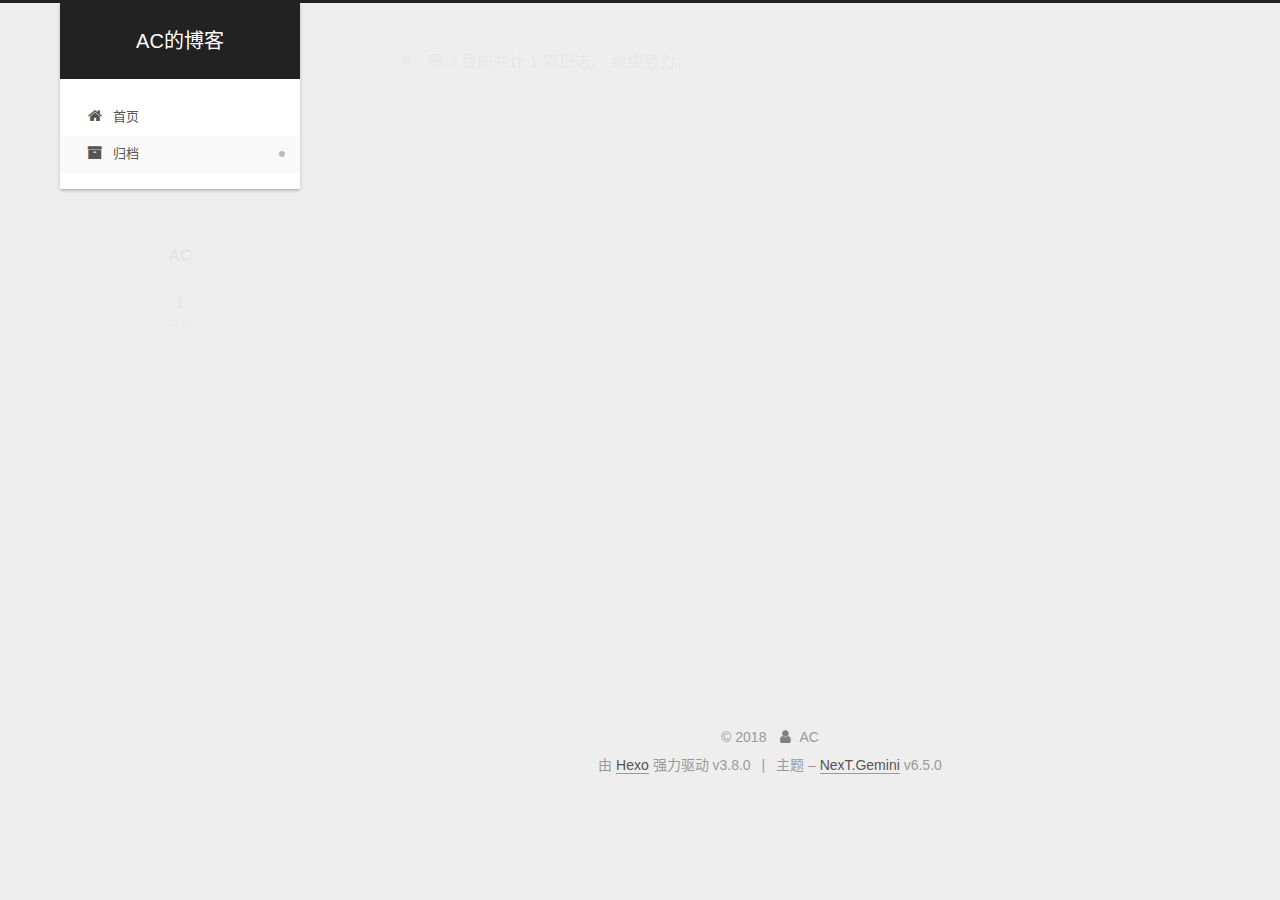
==== commit 6b6a4d05: "Site updated: 2018-11-12 16:48:48" ====
--- a/archives/index.html
+++ b/archives/index.html
@@ -14,7 +14,7 @@
   
 
 
-<html class="theme-next muse use-motion" lang="zh-CN">
+<html class="theme-next gemini use-motion" lang="zh-CN">
 <head><meta name="generator" content="Hexo 3.8.0">
   <meta charset="UTF-8">
 <meta http-equiv="X-UA-Compatible" content="IE=edge">
@@ -84,7 +84,7 @@
   var NexT = window.NexT || {};
   var CONFIG = {
     root: '/',
-    scheme: 'Muse',
+    scheme: 'Gemini',
     version: '6.5.0',
     sidebar: {"position":"left","display":"post","offset":12,"b2t":false,"scrollpercent":false,"onmobile":false},
     fancybox: false,
@@ -254,22 +254,6 @@
   
 
   
-    
-
-    
-    
-      
-      
-    
-      
-      
-    
-    
-
-  
-
-
-  
 
   
 </nav>
@@ -289,6 +273,22 @@
     <main id="main" class="main">
       <div class="main-inner">
         <div class="content-wrap">
+          
+            
+
+    
+    
+      
+      
+    
+      
+      
+    
+    
+
+  
+
+
           
           <div id="content" class="content">
             
@@ -464,7 +464,7 @@
 
 
 
-  <div class="theme-info">主题 – <a href="https://theme-next.org" class="theme-link" rel="noopener" target="_blank">NexT.Muse</a> v6.5.0</div>
+  <div class="theme-info">主题 – <a href="https://theme-next.org" class="theme-link" rel="noopener" target="_blank">NexT.Gemini</a> v6.5.0</div>
 
 
 
@@ -557,6 +557,13 @@
   
   
 
+
+  <script type="text/javascript" src="/js/src/affix.js?v=6.5.0"></script>
+
+  <script type="text/javascript" src="/js/src/schemes/pisces.js?v=6.5.0"></script>
+
+
+
   
 
   
--- a/css/main.css
+++ b/css/main.css
@@ -189,7 +189,7 @@
   font-size: 14px;
   line-height: 2;
   color: #555;
-  background: #fff;
+  background: #eee;
 }
 @media (max-width: 767px) {
   body {
@@ -450,16 +450,16 @@
 .header-inner {
   margin: 0 auto;
   padding: 100px 0 70px;
-  width: 700px;
+  width: calc(100% - 20px);
 }
 @media (min-width: 1200px) {
   .container .header-inner {
-    width: 800px;
+    width: 1160px;
   }
 }
 @media (min-width: 1600px) {
   .container .header-inner {
-    width: 900px;
+    width: 73%;
   }
 }
 .main {
@@ -467,16 +467,16 @@
 }
 .main-inner {
   margin: 0 auto;
-  width: 700px;
+  width: calc(100% - 20px);
 }
 @media (min-width: 1200px) {
   .container .main-inner {
-    width: 800px;
+    width: 1160px;
   }
 }
 @media (min-width: 1600px) {
   .container .main-inner {
-    width: 900px;
+    width: 73%;
   }
 }
 .footer {
@@ -489,16 +489,16 @@
 .footer-inner {
   box-sizing: border-box;
   margin: 20px auto;
-  width: 700px;
+  width: calc(100% - 20px);
 }
 @media (min-width: 1200px) {
   .container .footer-inner {
-    width: 800px;
+    width: 1160px;
   }
 }
 @media (min-width: 1600px) {
   .container .footer-inner {
-    width: 900px;
+    width: 73%;
   }
 }
 pre,
@@ -955,11 +955,11 @@
   display: inline-block;
   padding: 0 20px;
   font-size: 14px;
-  color: #fff;
-  background: #222;
-  border: 2px solid #222;
+  color: #555;
+  background: #fff;
+  border: 2px solid #555;
   text-decoration: none;
-  border-radius: 0;
+  border-radius: 2px;
   transition-property: background-color;
   transition-duration: 0.2s;
   transition-timing-function: ease-in-out;
@@ -968,8 +968,8 @@
 }
 .btn:hover {
   border-color: #222;
-  color: #222;
-  background: #fff;
+  color: #fff;
+  background: #222;
 }
 .btn +.btn {
   margin: 0 0 8px 8px;
@@ -1081,7 +1081,7 @@
   width: 24px;
   background: #222;
   font-size: 12px;
-  opacity: 1;
+  opacity: 0.6;
   color: #fff;
   cursor: pointer;
   text-align: center;
@@ -1102,7 +1102,7 @@
   }
 }
 .back-to-top.back-to-top-on {
-  bottom: 19px;
+  bottom: 30px;
 }
 .header {
   background: transparent;
@@ -1151,7 +1151,7 @@
 .site-subtitle {
   margin-top: 10px;
   font-size: 13px;
-  color: #999;
+  color: #ddd;
 }
 .use-motion .brand {
   opacity: 0;
@@ -1763,21 +1763,21 @@
   display: block;
   margin: 0 auto;
   padding: 2px;
-  max-width: 96px;
+  max-width: 120px;
   height: auto;
-  border: 2px solid #333;
+  border: 1px solid #eee;
   opacity: 1;
 }
 .site-author-name {
-  margin: 5px 0 0;
+  margin: 0;
   text-align: center;
-  color: #f5f5f5;
-  font-weight: normal;
+  color: #222;
+  font-weight: 600;
 }
 .site-description {
-  margin-top: 5px;
+  margin-top: 0;
   text-align: center;
-  font-size: 14px;
+  font-size: 13px;
   color: #999;
 }
 .site-state {
@@ -1789,7 +1789,7 @@
 .site-state-item {
   display: inline-block;
   padding: 0 15px;
-  border-left: 1px solid #333;
+  border-left: 1px solid #eee;
 }
 .site-state-item:first-child {
   border-left: none;
@@ -1802,11 +1802,11 @@
   text-align: center;
   color: inherit;
   font-weight: 600;
-  font-size: 18px;
+  font-size: 16px;
 }
 .site-state-item-name {
   font-size: 13px;
-  color: inherit;
+  color: #999;
 }
 .feed-link {
   margin-top: 20px;
@@ -1850,7 +1850,7 @@
   width: 4px;
   height: 4px;
   border-radius: 50%;
-  background: #96ffff;
+  background: #ff1740;
 }
 .links-of-blogroll {
   font-size: 13px;
@@ -1889,7 +1889,7 @@
   color: #555;
 }
 .sidebar-nav li:hover {
-  color: #f5f5f5;
+  color: #fc6423;
 }
 .page-post-detail .sidebar-nav-toc {
   padding: 0 5px;
@@ -1898,11 +1898,11 @@
   margin-left: 10px;
 }
 .sidebar-nav .sidebar-nav-active {
-  color: #87daff;
-  border-bottom-color: #87daff;
+  color: #fc6423;
+  border-bottom-color: #fc6423;
 }
 .sidebar-nav .sidebar-nav-active:hover {
-  color: #87daff;
+  color: #fc6423;
 }
 .sidebar-panel {
   display: none;
@@ -1935,12 +1935,12 @@
   transition-timing-function: ease-in-out;
   transition-delay: 0s;
   transition-property: all;
-  color: #999;
-  border-bottom-color: #555;
+  color: #666;
+  border-bottom-color: #ccc;
 }
 .post-toc ol a:hover {
-  color: #ccc;
-  border-bottom-color: #ccc;
+  color: #000;
+  border-bottom-color: #000;
 }
 .post-toc .nav-item {
   overflow: hidden;
@@ -1961,14 +1961,14 @@
   display: block;
 }
 .post-toc .nav .active > a {
-  color: #87daff;
-  border-bottom-color: #87daff;
+  color: #fc6423;
+  border-bottom-color: #fc6423;
 }
 .post-toc .nav .active-current > a {
-  color: #87daff;
+  color: #fc6423;
 }
 .post-toc .nav .active-current > a:hover {
-  color: #87daff;
+  color: #fc6423;
 }
 .footer {
   font-size: 14px;
@@ -2487,7 +2487,7 @@
   }
 }
 .page-post-detail .sidebar-toggle-line {
-  background: #87daff;
+  background: #fc6423;
 }
 .page-post-detail .comments {
   overflow: hidden;
@@ -2510,114 +2510,627 @@
 ul.breadcrumb li+li:last-child {
   font-weight: bold;
 }
+.header {
+  position: relative;
+  margin: 0 auto;
+  width: calc(100% - 20px);
+}
+@media (min-width: 1200px) {
+  .header {
+    width: 1160px;
+  }
+}
+@media (min-width: 1600px) {
+  .header {
+    width: 73%;
+  }
+}
+@media (min-width: 768px) and (max-width: 991px) {
+  .header {
+    width: auto;
+  }
+}
 @media (max-width: 767px) {
-  .header-inner,
-  .container .main-inner,
+  .header {
+    width: auto;
+  }
+}
+.header-inner {
+  position: absolute;
+  top: 0;
+  overflow: hidden;
+  padding: 0;
+  width: 240px;
+  background: #fff;
+  box-shadow: 0 2px 2px 0 rgba(0,0,0,0.12), 0 3px 1px -2px rgba(0,0,0,0.06), 0 1px 5px 0 rgba(0,0,0,0.12);
+  border-radius: initial;
+}
+@media (min-width: 1200px) {
+  .container .header-inner {
+    width: 240px;
+  }
+}
+@media (min-width: 768px) and (max-width: 991px) {
+  .header-inner {
+    position: relative;
+    width: auto;
+    border-radius: initial;
+  }
+}
+@media (max-width: 767px) {
+  .header-inner {
+    position: relative;
+    width: auto;
+    border-radius: initial;
+  }
+}
+.main:before,
+.main:after {
+  content: " ";
+  display: table;
+}
+.main:after {
+  clear: both;
+}
+@media (min-width: 768px) and (max-width: 991px) {
+  .main {
+    padding-bottom: 100px;
+  }
+}
+@media (max-width: 767px) {
+  .main {
+    padding-bottom: 100px;
+  }
+}
+@media (min-width: 768px) and (max-width: 991px) {
+  .container .main-inner {
+    width: auto;
+  }
+}
+@media (max-width: 767px) {
+  .container .main-inner {
+    width: auto;
+  }
+}
+.content-wrap {
+  float: right;
+  box-sizing: border-box;
+  padding: 40px;
+  width: calc(100% - 252px);
+  background: #fff;
+  min-height: 700px;
+  box-shadow: 0 2px 2px 0 rgba(0,0,0,0.12), 0 3px 1px -2px rgba(0,0,0,0.06), 0 1px 5px 0 rgba(0,0,0,0.12);
+  border-radius: initial;
+}
+@media (min-width: 768px) and (max-width: 991px) {
+  .content-wrap {
+    width: 100%;
+    padding: 20px;
+    border-radius: initial;
+  }
+}
+@media (max-width: 767px) {
+  .content-wrap {
+    width: 100%;
+    padding: 20px;
+    min-height: auto;
+    border-radius: initial;
+  }
+}
+.sidebar {
+  position: static;
+  float: left;
+  margin-top: 300px;
+  width: 240px;
+  background: #eee;
+  box-shadow: none;
+}
+@media (min-width: 768px) and (max-width: 991px) {
+  .sidebar {
+    display: none;
+  }
+}
+@media (max-width: 767px) {
+  .sidebar {
+    display: none;
+  }
+}
+.sidebar-toggle {
+  display: none;
+}
+.footer-inner {
+  padding-left: 260px;
+}
+@media (min-width: 768px) and (max-width: 991px) {
   .footer-inner {
     width: auto;
-  }
-}
-embed {
-  display: block;
-  margin: 0px auto 25px auto;
-}
-.custom-logo .site-meta-headline {
-  text-align: center;
-}
-.custom-logo .brand {
+    padding-left: 0 !important;
+    padding-right: 0 !important;
+  }
+}
+@media (max-width: 767px) {
+  .footer-inner {
+    width: auto;
+    padding-left: 0 !important;
+    padding-right: 0 !important;
+  }
+}
+.sidebar-position-right .header-inner {
+  right: 0;
+}
+.sidebar-position-right .content-wrap {
+  float: left;
+}
+.sidebar-position-right .sidebar {
+  float: right;
+}
+.sidebar-position-right .footer-inner {
+  padding-left: 0;
+  padding-right: 260px;
+}
+.site-brand-wrapper {
+  position: relative;
+}
+.site-meta {
+  padding: 20px 0;
+  color: #fff;
+  background: #222;
+}
+@media (min-width: 768px) and (max-width: 991px) {
+  .site-meta {
+    box-shadow: 0 0 16px rgba(0,0,0,0.5);
+  }
+}
+@media (max-width: 767px) {
+  .site-meta {
+    box-shadow: 0 0 16px rgba(0,0,0,0.5);
+  }
+}
+.brand {
+  padding: 0;
   background: none;
 }
-.custom-logo .site-title {
-  margin: 10px auto 0;
-  font-size: 24px;
-  color: #222;
-}
-.custom-logo .site-title a {
-  border: none;
-}
-.custom-logo-image {
-  margin: 0 auto;
-  padding: 5px;
-  max-width: 150px;
-  background: #fff;
-}
-@media (max-width: 767px) {
+.brand:hover {
+  color: #fff;
+}
+.site-subtitle {
+  margin: 10px 10px 0;
+  font-weight: initial;
+}
+.site-search form {
+  display: none;
+}
+.site-nav {
+  border-top: none;
+}
+@media (min-width: 768px) and (max-width: 991px) {
   .site-nav {
-    position: absolute;
-    left: 0;
-    top: 52px;
-    margin: 0;
-    width: 100%;
-    padding: 0;
-    background: #fff;
-    border-bottom: 1px solid #ddd;
-    z-index: 1030;
-  }
-}
-@media (max-width: 767px) {
-  .menu {
-    text-align: left;
+    display: none !important;
+  }
+}
+@media (min-width: 768px) and (max-width: 991px) {
+  .site-nav-on {
+    display: block !important;
   }
 }
 .menu-item-active a,
 .menu .menu-item a:hover,
 .menu .menu-item span.exturl:hover {
-  border-bottom-color: #222 !important;
-  color: #222;
-}
-@media (max-width: 767px) {
-  .menu-item-active a,
-  .menu .menu-item a:hover,
-  .menu .menu-item span.exturl:hover {
-    border-bottom: 1px dotted #ddd !important;
-  }
-}
-@media (max-width: 767px) {
-  .menu .menu-item {
-    display: block;
-    margin: 0 10px;
-    vertical-align: top;
-  }
-}
-.menu .menu-item .badge {
-  display: inline-block;
-  padding: 1px 4px;
-  margin-left: 5px;
-  font-weight: 700;
-  line-height: 1;
-  text-align: center;
-  white-space: nowrap;
-  background-color: #eee;
-}
-@media (max-width: 767px) {
-  .menu .menu-item .badge {
-    float: right;
-    margin: 0.35em 0 0 0;
-  }
-}
-@media (max-width: 767px) {
-  .menu .menu-item br {
-    display: none;
-  }
-}
-@media (max-width: 767px) {
-  .menu .menu-item a,
-  .menu .menu-item span.exturl {
-    padding: 5px 10px;
-  }
+  background: #f9f9f9;
+  border-bottom-color: #fff;
+}
+.menu-item-active a:after,
+.menu .menu-item a:hover:after,
+.menu .menu-item span.exturl:hover:after {
+  content: " ";
+  position: absolute;
+  top: 50%;
+  margin-top: -3px;
+  right: 15px;
+  width: 6px;
+  height: 6px;
+  border-radius: 50%;
+  background-color: #bbb;
+}
+.menu .menu-item {
+  display: block;
+  margin: 0;
+}
+.menu .menu-item a,
+.menu .menu-item span.exturl {
+  position: relative;
+  box-sizing: border-box;
+  padding: 5px 20px;
+  text-align: left;
+  line-height: inherit;
+  transition-property: background-color;
+  transition-duration: 0.2s;
+  transition-timing-function: ease-in-out;
+  transition-delay: 0s;
 }
 @media (hover: none) {
   .menu .menu-item a:hover,
   .menu .menu-item span.exturl:hover {
-    border-bottom-color: transparent !important;
-  }
-}
-.menu .menu-item .fa {
+    background: none;
+  }
+}
+.menu .menu-item .badge {
+  display: inline-block;
+  padding: 2px 5px;
+  font-weight: 700;
+  line-height: 1;
+  color: #fff;
+  text-align: center;
+  white-space: nowrap;
+  vertical-align: middle;
+  background-color: #ccc;
+  border-radius: 10px;
+  float: right;
+  margin: 0.35em 0 0 0;
+  text-shadow: 1px 1px 0px rgba(0,0,0,0.1);
+}
+.menu .menu-item br {
+  display: none;
+}
+.btn-bar {
+  background-color: #fff;
+}
+.site-nav-toggle {
+  left: 20px;
+  top: 50%;
+  -webkit-transform: translateY(-50%);
+  -webkit-transform: translateY(-50%);
+  -moz-transform: translateY(-50%);
+  -ms-transform: translateY(-50%);
+  -o-transform: translateY(-50%);
+  transform: translateY(-50%);
+}
+@media (min-width: 768px) and (max-width: 991px) {
+  .site-nav-toggle {
+    display: block;
+  }
+}
+.sub-menu {
+  margin: 0;
+  padding: 6px 0;
+  background: #fff !important;
+  border-bottom: 1px solid #ddd;
+}
+.sub-menu .menu-item {
+  display: inline-block !important;
+}
+.sub-menu .menu-item a {
+  padding: initial !important;
+  margin: 5px 10px;
+}
+.sub-menu .menu-item a:hover {
+  background: initial !important;
+  color: #fc6423;
+}
+.sub-menu .menu-item-active a {
+  background: #fff !important;
+  color: #fc6423;
+  border-bottom-color: #fc6423;
+}
+.sub-menu .menu-item-active a:hover {
+  background: #fff !important;
+  border-bottom-color: #fc6423;
+}
+.sub-menu .menu-item-active a:after {
+  content: initial;
+}
+.use-motion .sidebar .motion-element {
+  opacity: 1;
+}
+.sidebar {
+  margin-left: -100%;
+  right: auto;
+  bottom: auto;
+  -webkit-transform: none;
+}
+.sidebar-inner {
+  box-sizing: border-box;
+  width: 240px;
+  color: #555;
+  background: #fff;
+  box-shadow: 0 2px 2px 0 rgba(0,0,0,0.12), 0 3px 1px -2px rgba(0,0,0,0.06), 0 1px 5px 0 rgba(0,0,0,0.12), 0 -1px 0.5px 0 rgba(0,0,0,0.09);
+  border-radius: initial;
+  opacity: 0;
+}
+.sidebar-inner.affix {
+  position: fixed;
+  top: 12px;
+}
+.sidebar-inner.affix-bottom {
+  position: absolute;
+}
+.site-overview {
+  text-align: left;
+}
+.site-author:before,
+.site-author:after {
+  content: " ";
+  display: table;
+}
+.site-author:after {
+  clear: both;
+}
+.sidebar a,
+.sidebar span.exturl {
+  color: #555;
+}
+.sidebar a:hover,
+.sidebar span.exturl:hover {
+  color: #222;
+}
+.site-state-item {
+  padding: 0 10px;
+}
+.links-of-author-item a:before,
+.links-of-author-item span.exturl:before {
+  display: none;
+}
+.links-of-author-item a,
+.links-of-author-item span.exturl {
+  border-bottom: none;
+  text-decoration: underline;
+}
+.feed-link {
+  border-top: 1px dotted #ccc;
+  border-bottom: 1px dotted #ccc;
+  text-align: center;
+}
+.feed-link a {
+  display: block;
+  color: #fc6423;
+  border: none;
+}
+.feed-link a:hover {
+  background: none;
+  color: #e34603;
+}
+.feed-link a:hover i {
+  color: #e34603;
+}
+.links-of-author {
+  display: flex;
+  flex-wrap: wrap;
+  justify-content: center;
+}
+.links-of-author span.exturl {
+  font-size: 13px;
+}
+.links-of-author-item {
+  margin: 5px 0 0;
+  width: 50%;
+}
+.links-of-author-item a,
+.links-of-author-item .exturl {
+  max-width: 216px;
+  box-sizing: border-box;
+  display: inline-block;
   margin-right: 0;
-}
-.site-search form {
-  display: none;
+  margin-bottom: 0;
+  padding: 0 5px;
+  overflow: hidden;
+  white-space: nowrap;
+  text-overflow: ellipsis;
+}
+.links-of-author-item a,
+.links-of-author-item span.exturl {
+  display: block;
+  text-decoration: none;
+}
+.links-of-author-item a:hover,
+.links-of-author-item span.exturl:hover {
+  border-radius: 4px;
+  background: #eee;
+}
+.links-of-author-item .fa {
+  margin-right: 2px;
+  font-size: 16px;
+}
+.links-of-author-item .fa-globe {
+  font-size: 15px;
+}
+.links-of-blogroll {
+  text-align: center;
+  margin-top: 20px;
+  padding: 3px 0 0;
+  border-top: 1px dotted #ccc;
+}
+.links-of-blogroll-title {
+  margin-top: 0;
+}
+.links-of-blogroll-item {
+  padding: 0;
+}
+.links-of-blogroll-inline:before,
+.links-of-blogroll-inline:after {
+  content: " ";
+  display: table;
+}
+.links-of-blogroll-inline:after {
+  clear: both;
 }
 .links-of-blogroll-inline .links-of-blogroll-item {
+  margin: 5px 0 0;
+  width: 50%;
   display: inline-block;
-}
+  width: unset;
+}
+.links-of-blogroll-inline .links-of-blogroll-item a,
+.links-of-blogroll-inline .links-of-blogroll-item .exturl {
+  max-width: 216px;
+  box-sizing: border-box;
+  display: inline-block;
+  margin-right: 0;
+  margin-bottom: 0;
+  padding: 0 5px;
+  overflow: hidden;
+  white-space: nowrap;
+  text-overflow: ellipsis;
+}
+.content-wrap {
+  padding: initial;
+  background: initial;
+  box-shadow: initial;
+  border-radius: initial;
+}
+.post-block {
+  padding: 40px;
+  background: #fff;
+  box-shadow: 0 2px 2px 0 rgba(0,0,0,0.12), 0 3px 1px -2px rgba(0,0,0,0.06), 0 1px 5px 0 rgba(0,0,0,0.12);
+  border-radius: initial;
+}
+#posts > article + article .post-block {
+  margin-top: 12px;
+  box-shadow: 0 2px 2px 0 rgba(0,0,0,0.12), 0 3px 1px -2px rgba(0,0,0,0.06), 0 1px 5px 0 rgba(0,0,0,0.12), 0 -1px 0.5px 0 rgba(0,0,0,0.09);
+  border-radius: initial;
+}
+.comments {
+  padding: 40px;
+  margin: initial;
+  margin-top: 12px;
+  background: #fff;
+  box-shadow: 0 2px 2px 0 rgba(0,0,0,0.12), 0 3px 1px -2px rgba(0,0,0,0.06), 0 1px 5px 0 rgba(0,0,0,0.12), 0 -1px 0.5px 0 rgba(0,0,0,0.09);
+  border-radius: initial;
+}
+.posts-expand {
+  padding-top: initial;
+}
+.post-nav-divider {
+  width: 4%;
+}
+.post-nav-item {
+  width: 48%;
+}
+.post-eof,
+.post-spread {
+  display: none !important;
+}
+.pagination {
+  margin: 12px 0 0;
+  border-top: initial;
+  background: #fff;
+  box-shadow: 0 2px 2px 0 rgba(0,0,0,0.12), 0 3px 1px -2px rgba(0,0,0,0.06), 0 1px 5px 0 rgba(0,0,0,0.12), 0 -1px 0.5px 0 rgba(0,0,0,0.09);
+  border-radius: initial;
+  padding: 10px 0 10px;
+}
+.pagination .prev,
+.pagination .next,
+.pagination .page-number {
+  margin-bottom: initial;
+  top: initial;
+}
+.main {
+  padding-bottom: initial;
+}
+.footer {
+  bottom: auto;
+}
+.sub-menu {
+  border-bottom: initial !important;
+  box-shadow: 0 2px 2px 0 rgba(0,0,0,0.12), 0 3px 1px -2px rgba(0,0,0,0.06), 0 1px 5px 0 rgba(0,0,0,0.12);
+}
+.sub-menu+ #content > #posts .post-block {
+  box-shadow: 0 2px 2px 0 rgba(0,0,0,0.12), 0 3px 1px -2px rgba(0,0,0,0.06), 0 1px 5px 0 rgba(0,0,0,0.12), 0 -1px 0.5px 0 rgba(0,0,0,0.09);
+  margin-top: 12px;
+}
+@media (min-width: 768px) and (max-width: 991px) {
+  .sub-menu+ #content > #posts .post-block {
+    margin-top: 10px;
+  }
+}
+@media (max-width: 767px) {
+  .sub-menu+ #content > #posts .post-block {
+    margin-top: 8px;
+  }
+}
+.post-header h1,
+.post-header h2 {
+  margin: initial;
+}
+.posts-expand .post-title-link {
+  line-height: inherit;
+}
+.posts-expand .post-title {
+  font-size: 1.7em;
+}
+.post-body h1 {
+  font-size: 1.6em;
+  border-bottom: 1px solid #eee;
+}
+.post-body h2 {
+  font-size: 1.45em;
+  border-bottom: 1px solid #eee;
+}
+.post-body h3 {
+  font-size: 1.3em;
+  border-bottom: 1px dotted #eee;
+}
+.post-body h4 {
+  font-size: 1.2em;
+}
+.post-body h5 {
+  font-size: 1.07em;
+}
+.post-body h6 {
+  font-size: 1.03em;
+}
+@media (min-width: 768px) and (max-width: 991px) {
+  .content-wrap {
+    padding: 10px;
+  }
+  .posts-expand {
+    margin: initial;
+  }
+  .posts-expand .post-button {
+    margin-top: 20px;
+  }
+  .post-block {
+    padding: 20px;
+    box-shadow: 0 2px 2px 0 rgba(0,0,0,0.12), 0 3px 1px -2px rgba(0,0,0,0.06), 0 1px 5px 0 rgba(0,0,0,0.12), 0 -1px 0.5px 0 rgba(0,0,0,0.09);
+    border-radius: initial;
+  }
+  #posts > article + article .post-block {
+    margin-top: 10px;
+  }
+  .comments {
+    margin-top: 10px;
+    padding: 10px 20px;
+  }
+  .pagination {
+    margin: 10px 0 0;
+  }
+}
+@media (max-width: 767px) {
+  .content-wrap {
+    padding: 8px;
+  }
+  .posts-expand {
+    margin: initial;
+  }
+  .posts-expand .post-button {
+    margin-top: 12px;
+  }
+  .posts-expand img {
+    padding: initial !important;
+  }
+  .post-block {
+    padding: 12px;
+    min-height: auto;
+    box-shadow: 0 2px 2px 0 rgba(0,0,0,0.12), 0 3px 1px -2px rgba(0,0,0,0.06), 0 1px 5px 0 rgba(0,0,0,0.12), 0 -1px 0.5px 0 rgba(0,0,0,0.09);
+    border-radius: initial;
+  }
+  #posts > article + article .post-block {
+    margin-top: 8px;
+  }
+  .comments {
+    margin-top: 8px;
+    padding: 0 12px;
+  }
+  .pagination {
+    margin: 8px 0 0;
+  }
+}
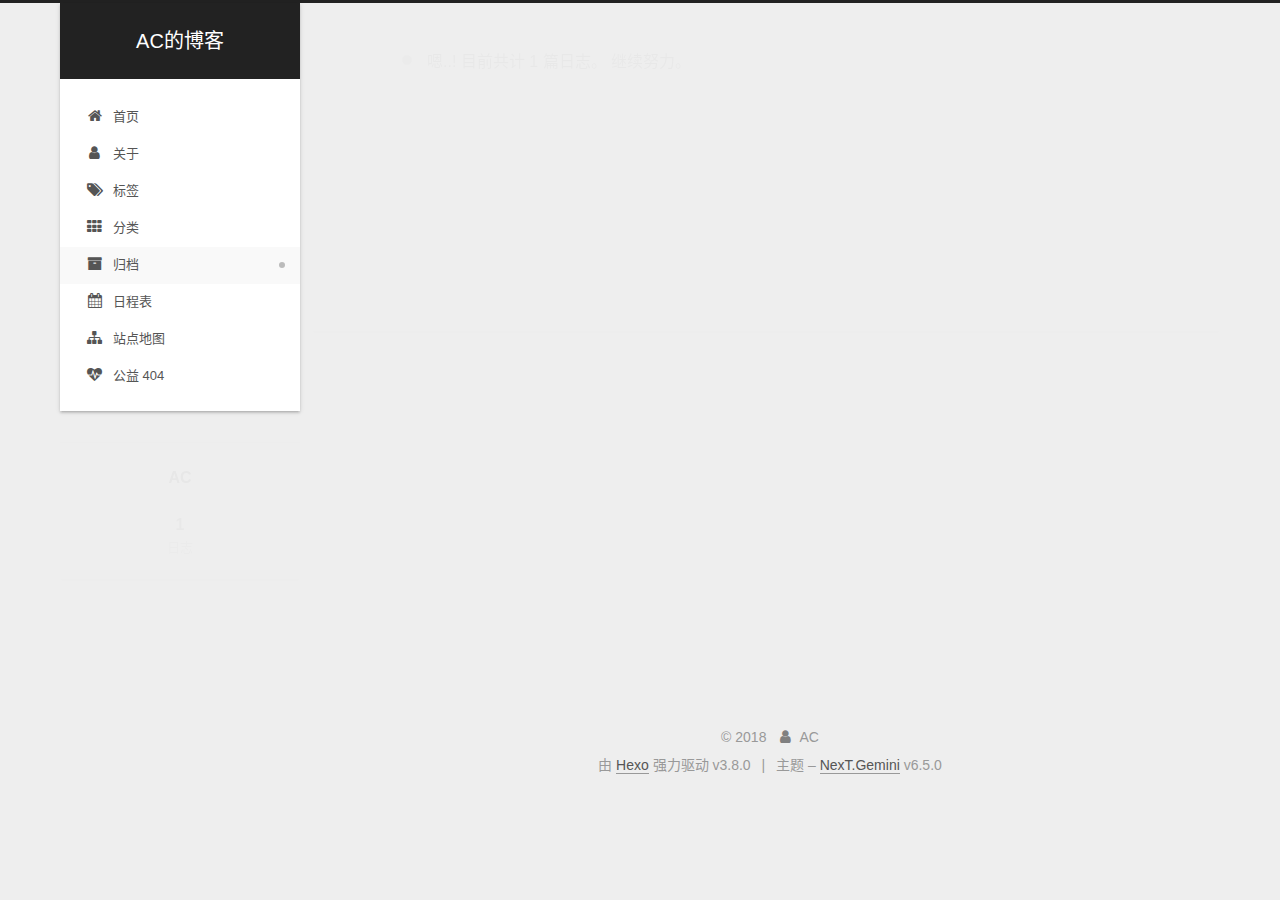
==== commit 321f2363: "Site updated: 2018-11-12 16:52:18" ====
--- a/archives/index.html
+++ b/archives/index.html
@@ -234,6 +234,57 @@
         
         
           
+          <li class="menu-item menu-item-about">
+
+    
+    
+    
+      
+    
+
+    
+
+    <a href="/about/" rel="section"><i class="menu-item-icon fa fa-fw fa-user"></i> <br>关于</a>
+
+  </li>
+        
+        
+        
+          
+          <li class="menu-item menu-item-tags">
+
+    
+    
+    
+      
+    
+
+    
+
+    <a href="/tags/" rel="section"><i class="menu-item-icon fa fa-fw fa-tags"></i> <br>标签</a>
+
+  </li>
+        
+        
+        
+          
+          <li class="menu-item menu-item-categories">
+
+    
+    
+    
+      
+    
+
+    
+
+    <a href="/categories/" rel="section"><i class="menu-item-icon fa fa-fw fa-th"></i> <br>分类</a>
+
+  </li>
+        
+        
+        
+          
           <li class="menu-item menu-item-archives menu-item-active">
 
     
@@ -245,6 +296,57 @@
     
 
     <a href="/archives/" rel="section"><i class="menu-item-icon fa fa-fw fa-archive"></i> <br>归档</a>
+
+  </li>
+        
+        
+        
+          
+          <li class="menu-item menu-item-schedule">
+
+    
+    
+    
+      
+    
+
+    
+
+    <a href="/schedule/" rel="section"><i class="menu-item-icon fa fa-fw fa-calendar"></i> <br>日程表</a>
+
+  </li>
+        
+        
+        
+          
+          <li class="menu-item menu-item-sitemap">
+
+    
+    
+    
+      
+    
+
+    
+
+    <a href="/sitemap.xml" rel="section"><i class="menu-item-icon fa fa-fw fa-sitemap"></i> <br>站点地图</a>
+
+  </li>
+        
+        
+        
+          
+          <li class="menu-item menu-item-commonweal">
+
+    
+    
+    
+      
+    
+
+    
+
+    <a href="/404/" rel="section"><i class="menu-item-icon fa fa-fw fa-heartbeat"></i> <br>公益 404</a>
 
   </li>
 
@@ -277,6 +379,24 @@
             
 
     
+    
+      
+      
+    
+      
+      
+    
+      
+      
+    
+      
+      
+    
+      
+      
+    
+      
+      
     
       
       
--- a/css/main.css
+++ b/css/main.css
@@ -1850,7 +1850,7 @@
   width: 4px;
   height: 4px;
   border-radius: 50%;
-  background: #ff1740;
+  background: #ff2eff;
 }
 .links-of-blogroll {
   font-size: 13px;
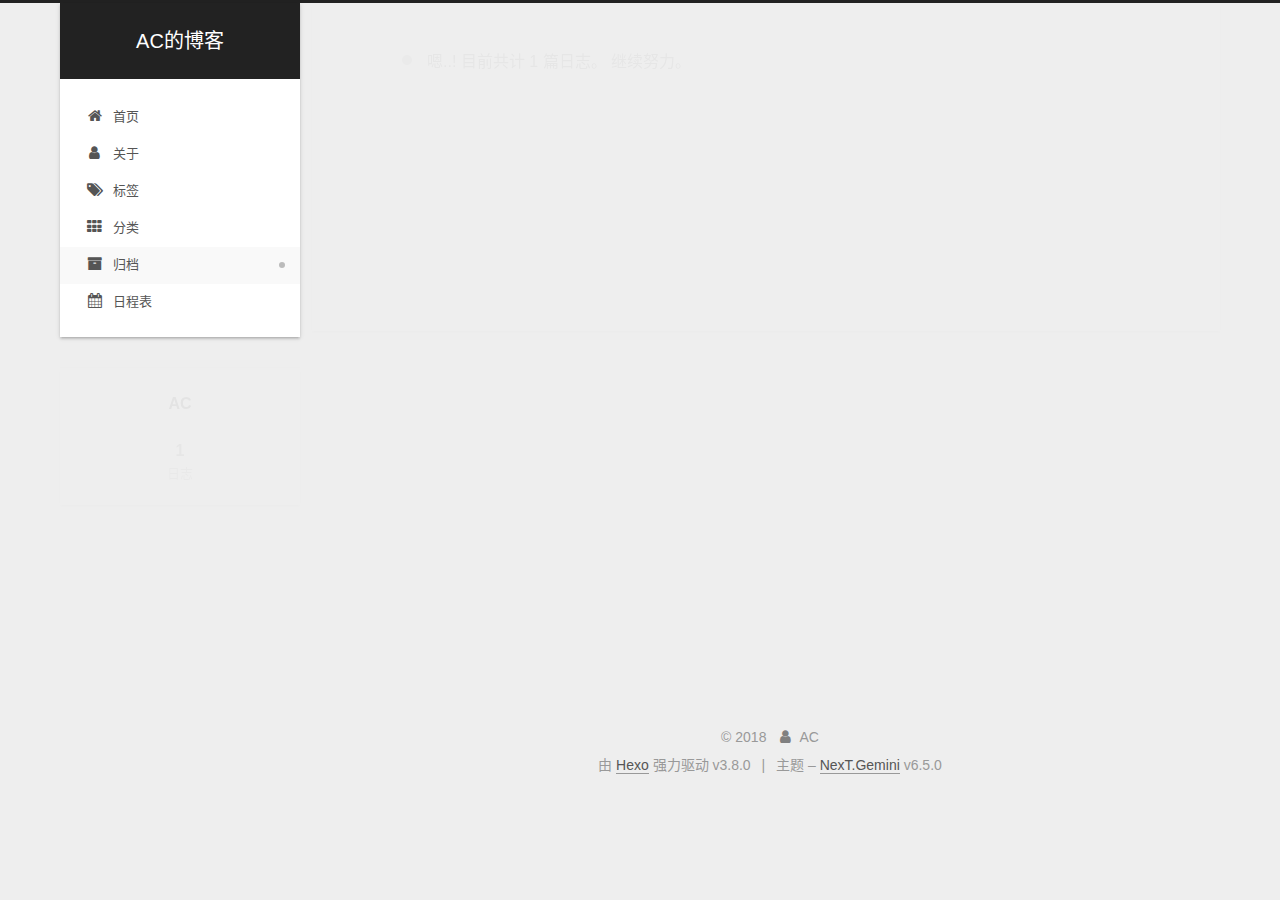
==== commit 7999030e: "Site updated: 2018-11-12 17:00:17" ====
--- a/archives/index.html
+++ b/archives/index.html
@@ -315,40 +315,6 @@
     <a href="/schedule/" rel="section"><i class="menu-item-icon fa fa-fw fa-calendar"></i> <br>日程表</a>
 
   </li>
-        
-        
-        
-          
-          <li class="menu-item menu-item-sitemap">
-
-    
-    
-    
-      
-    
-
-    
-
-    <a href="/sitemap.xml" rel="section"><i class="menu-item-icon fa fa-fw fa-sitemap"></i> <br>站点地图</a>
-
-  </li>
-        
-        
-        
-          
-          <li class="menu-item menu-item-commonweal">
-
-    
-    
-    
-      
-    
-
-    
-
-    <a href="/404/" rel="section"><i class="menu-item-icon fa fa-fw fa-heartbeat"></i> <br>公益 404</a>
-
-  </li>
 
       
       
@@ -379,12 +345,6 @@
             
 
     
-    
-      
-      
-    
-      
-      
     
       
       
--- a/css/main.css
+++ b/css/main.css
@@ -1850,7 +1850,7 @@
   width: 4px;
   height: 4px;
   border-radius: 50%;
-  background: #ff2eff;
+  background: #b409bd;
 }
 .links-of-blogroll {
   font-size: 13px;
